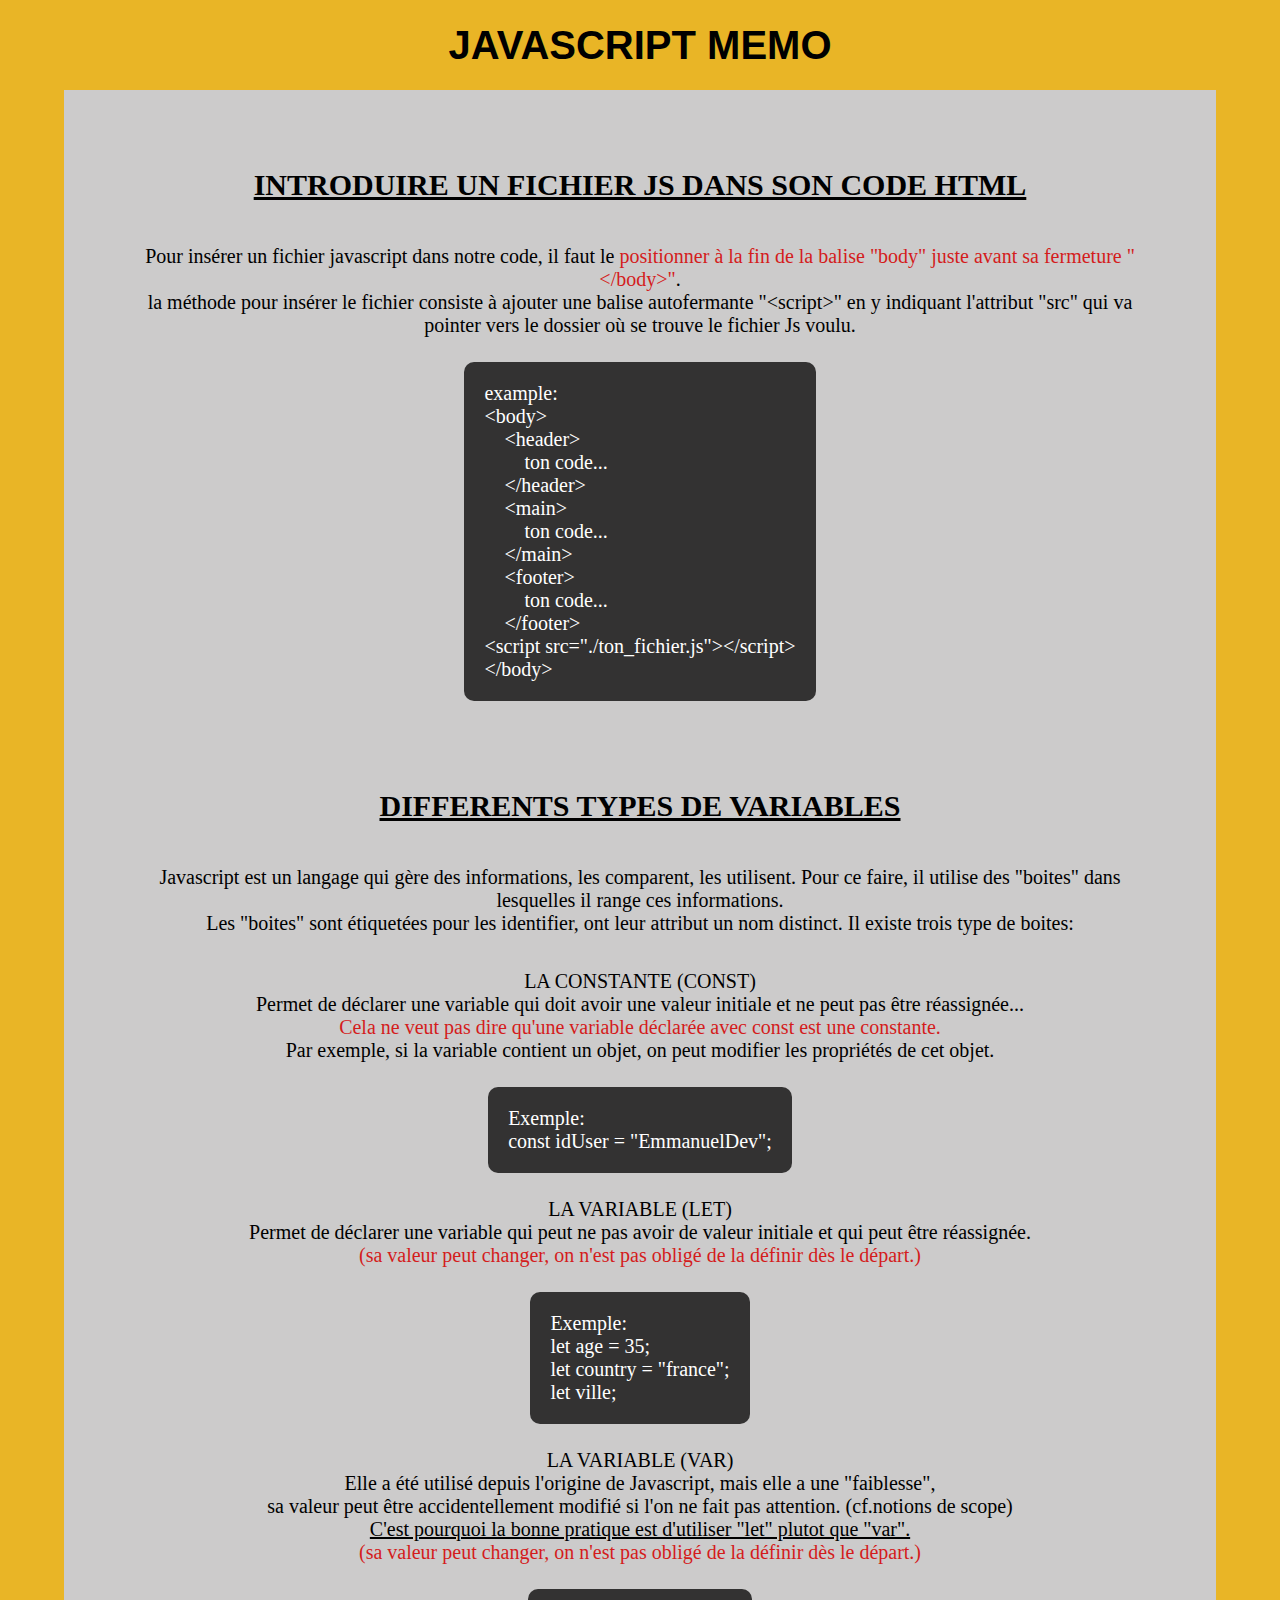
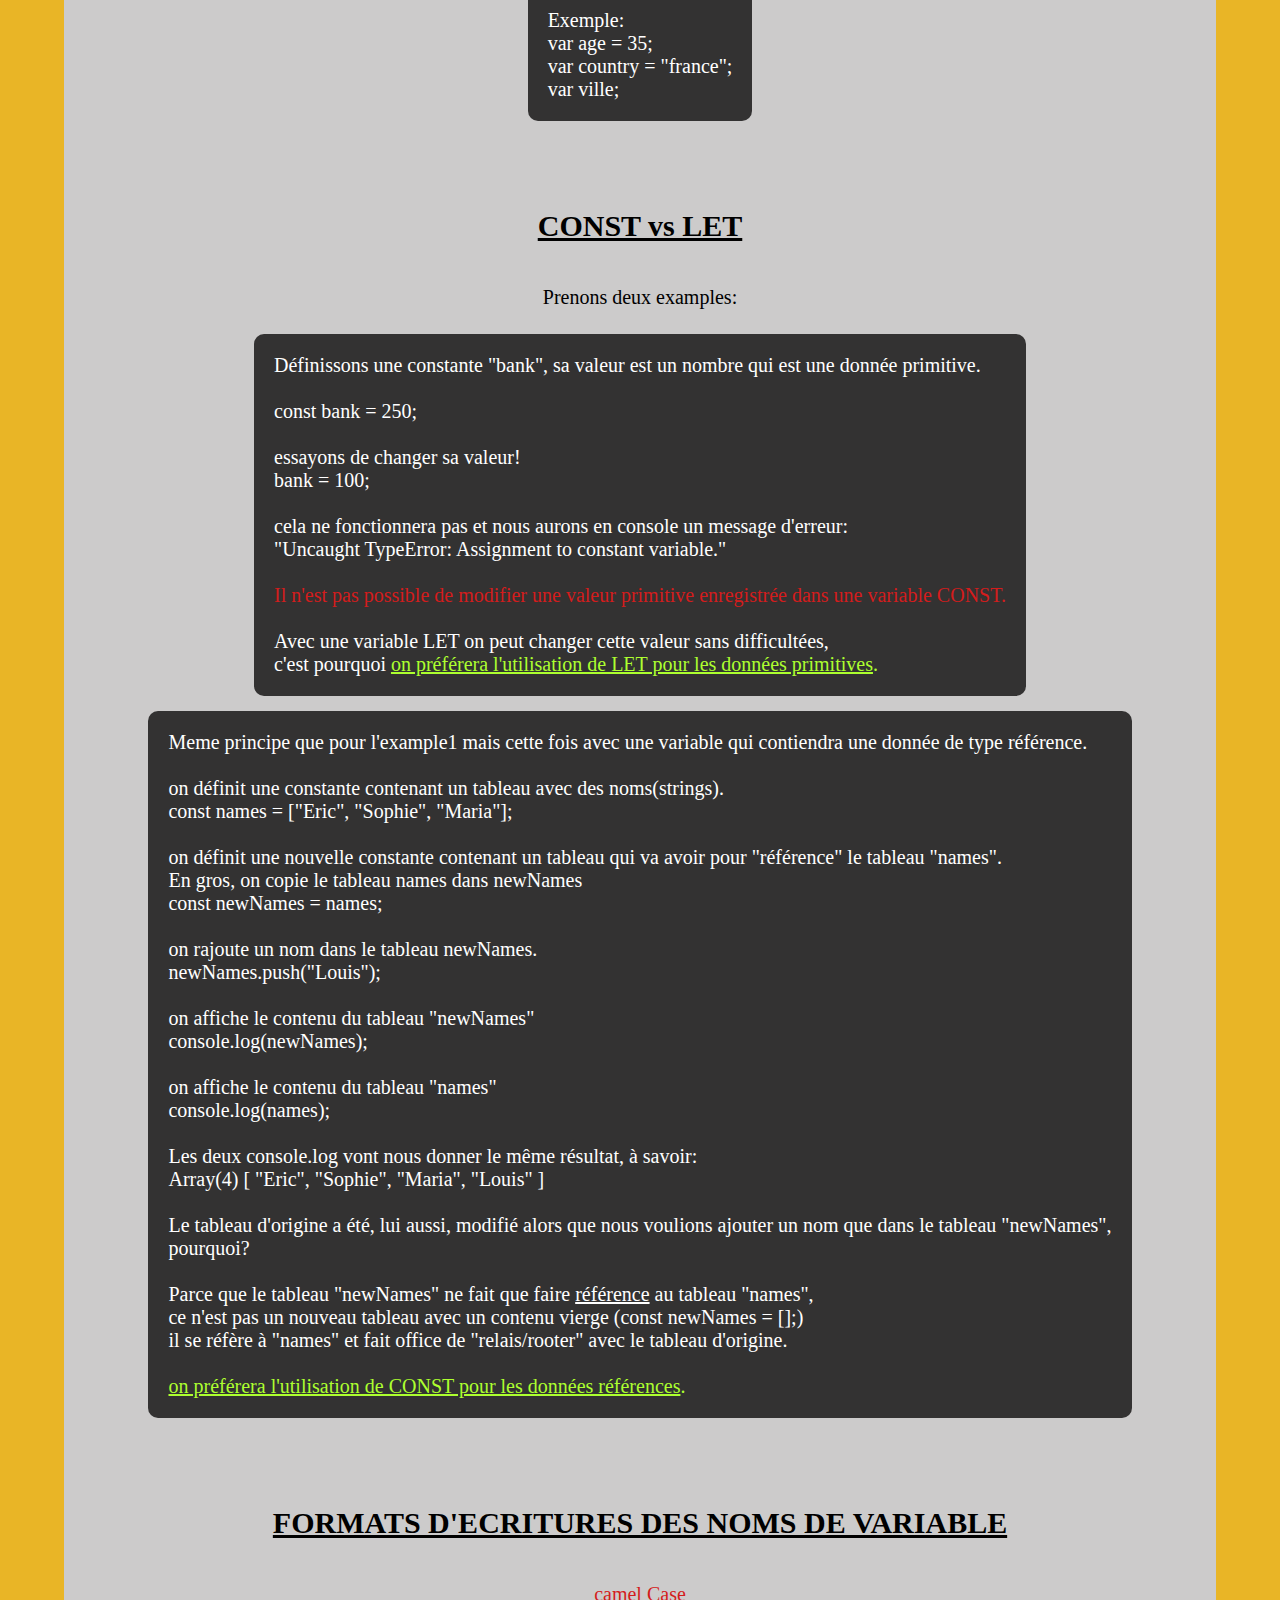
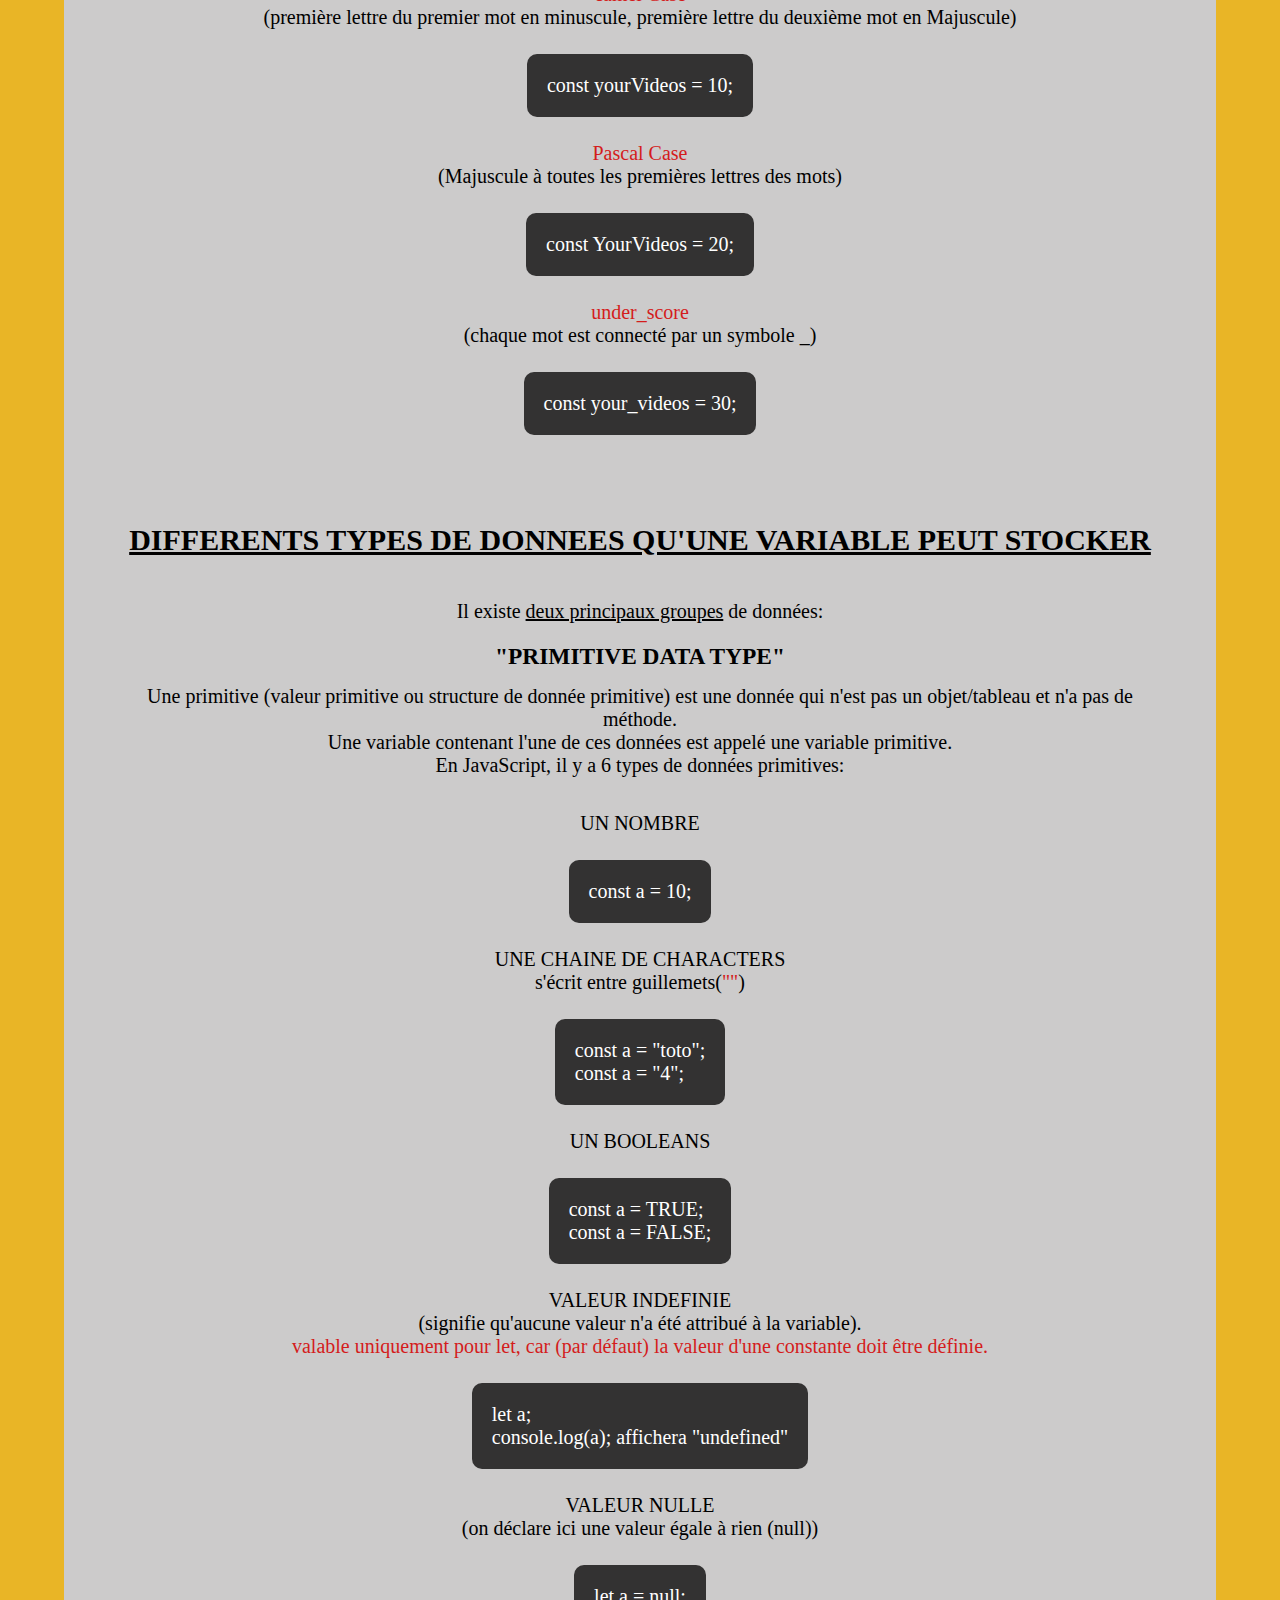
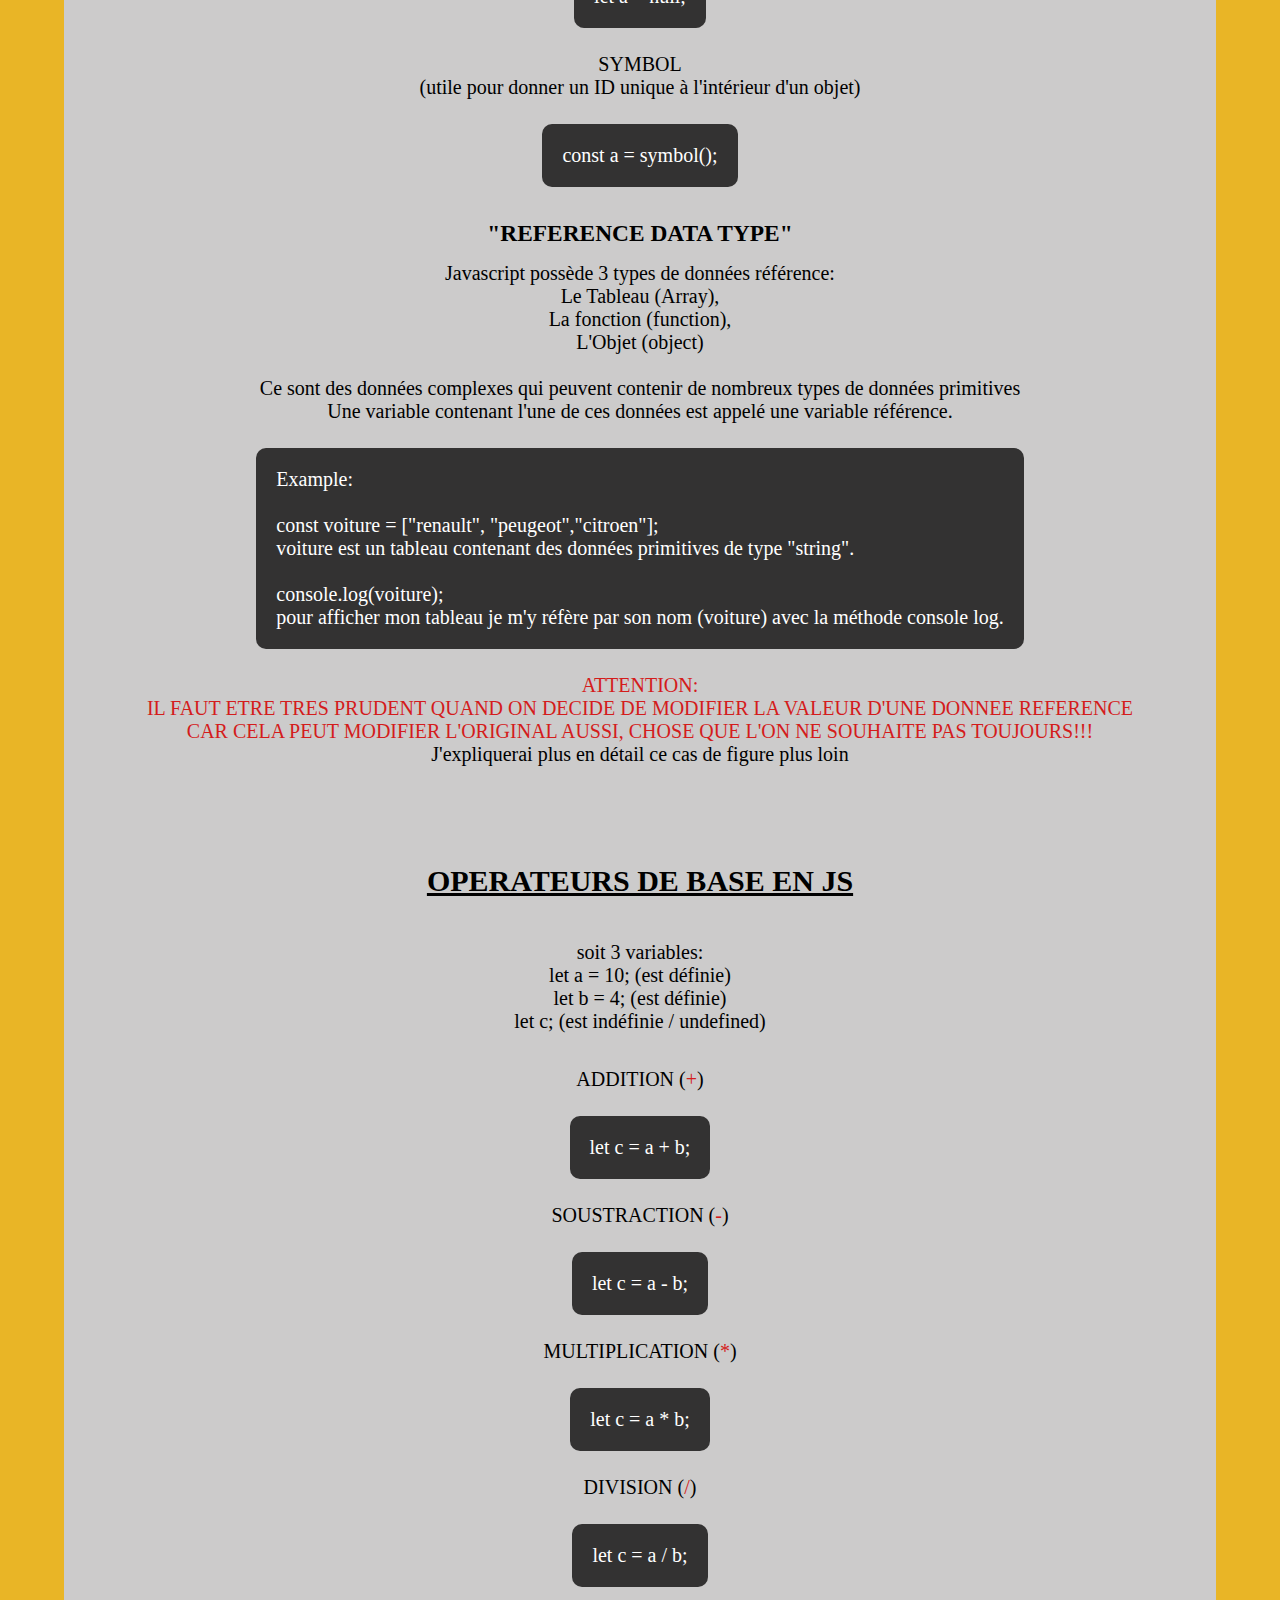
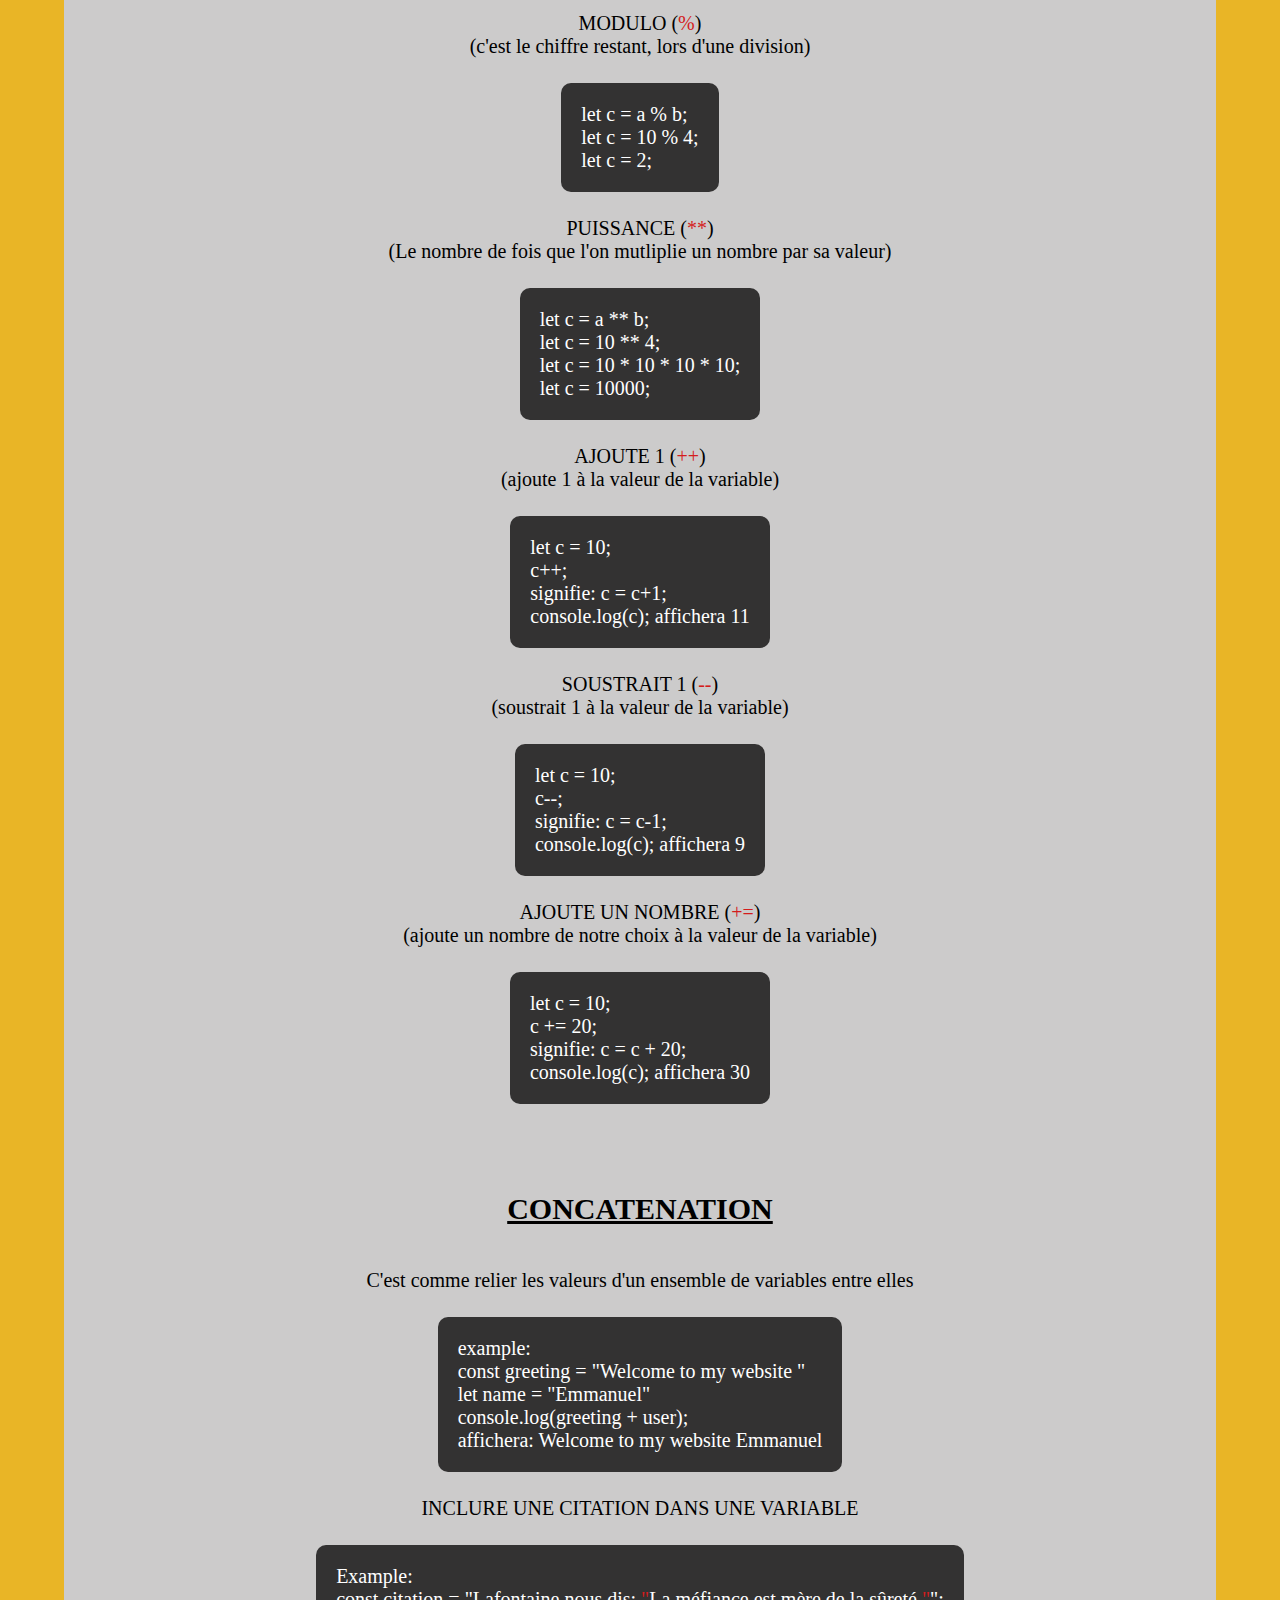
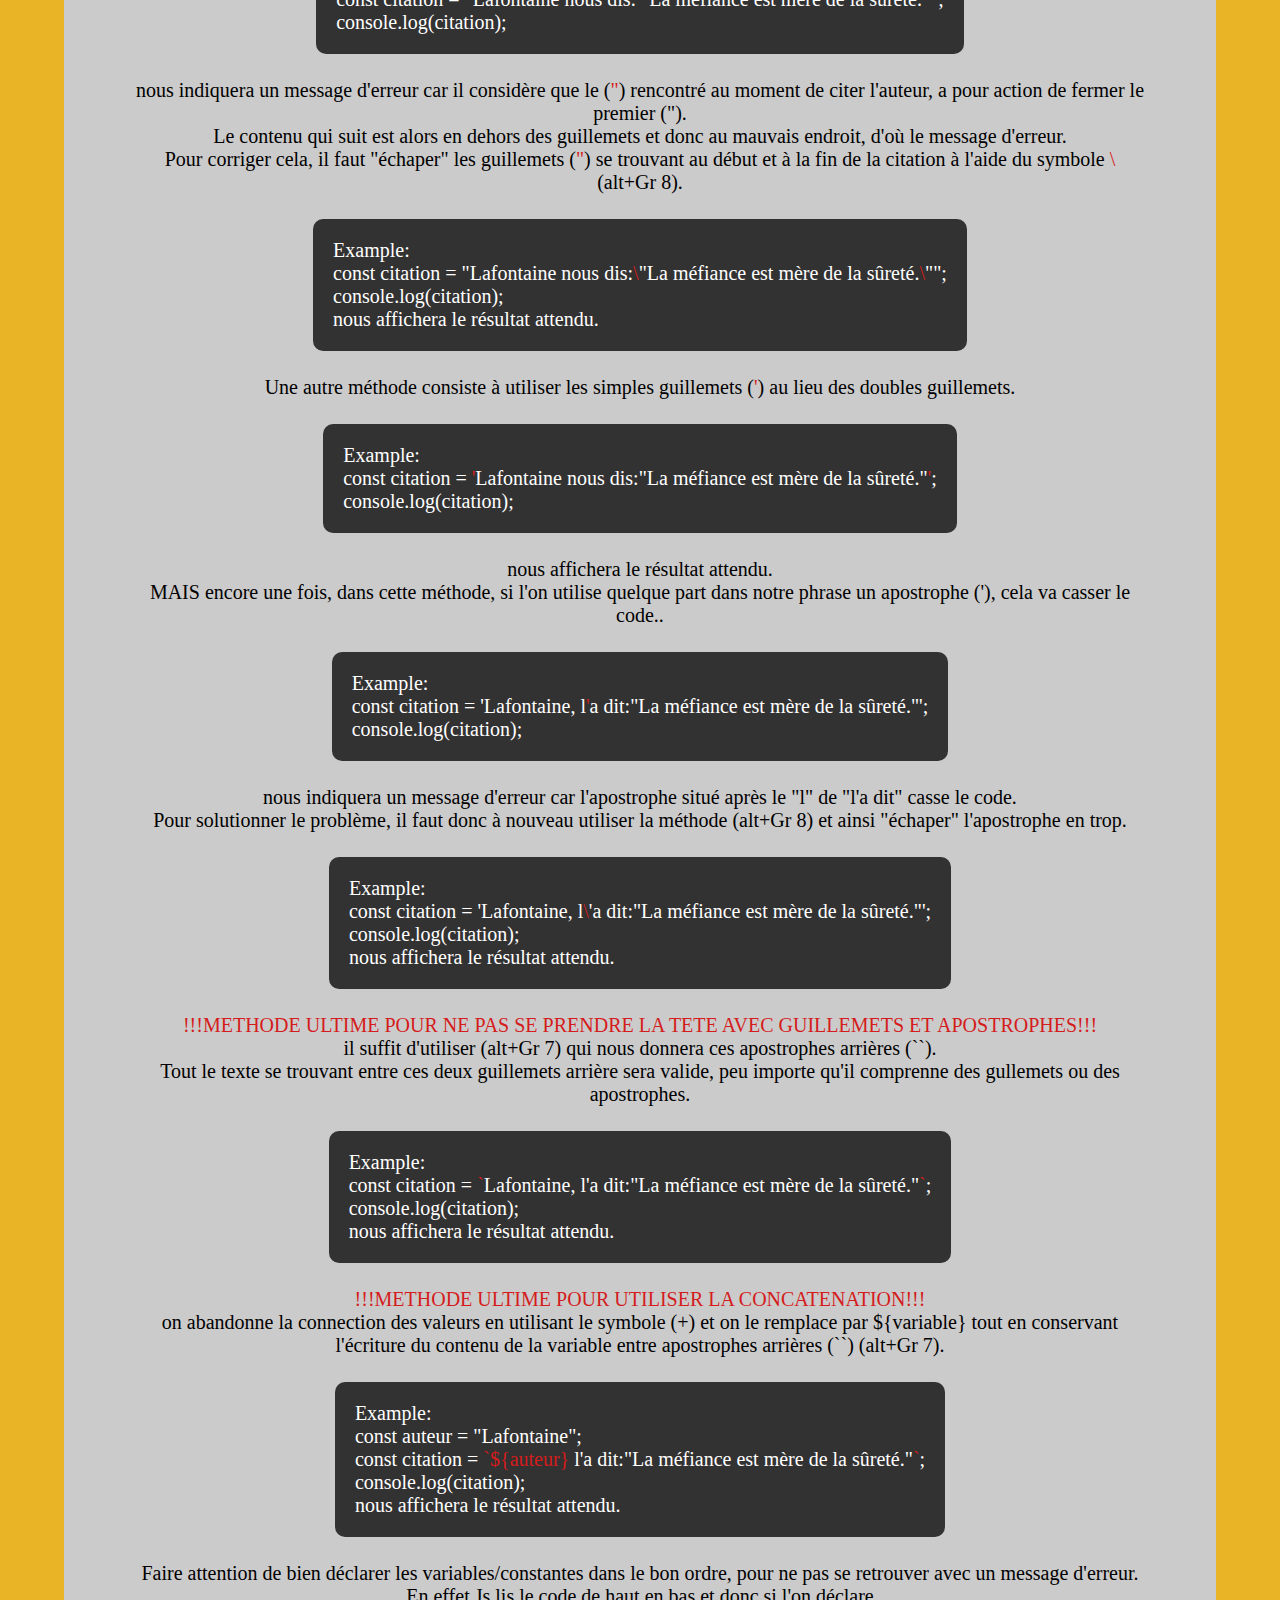
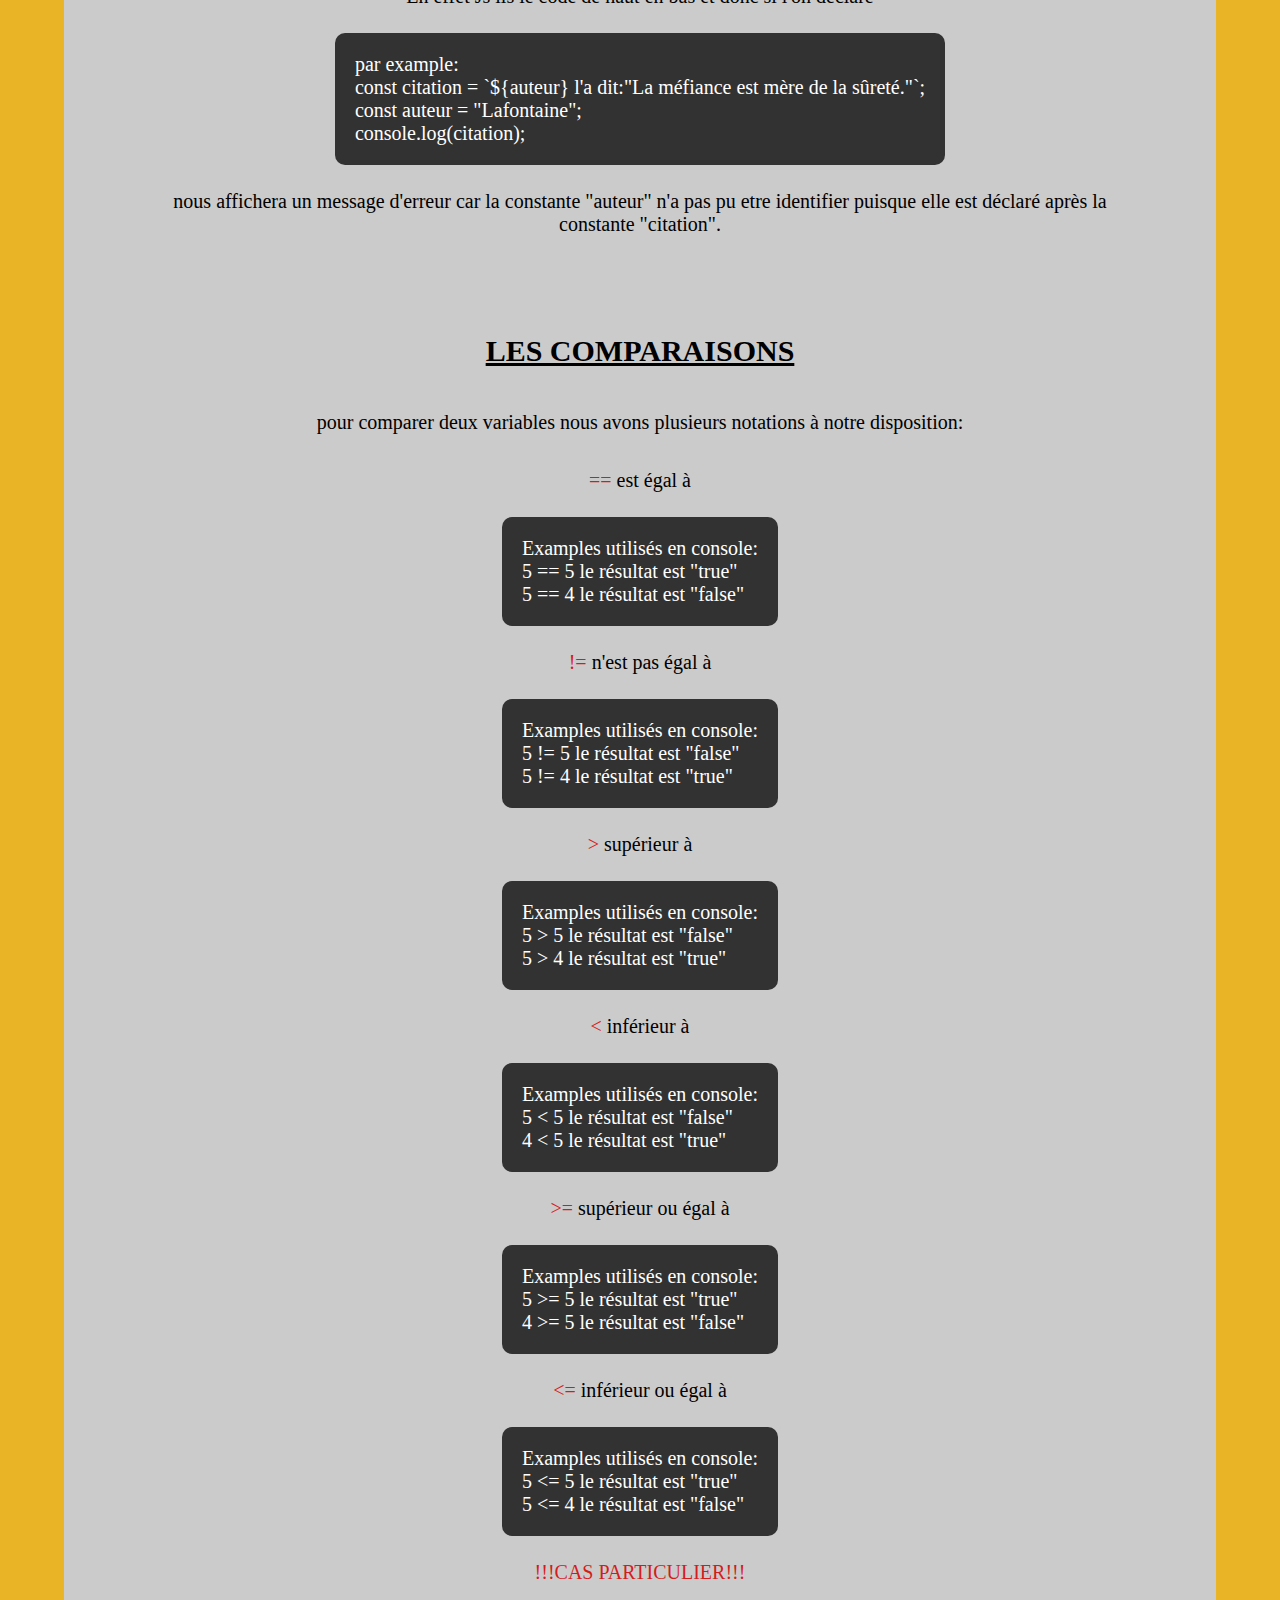
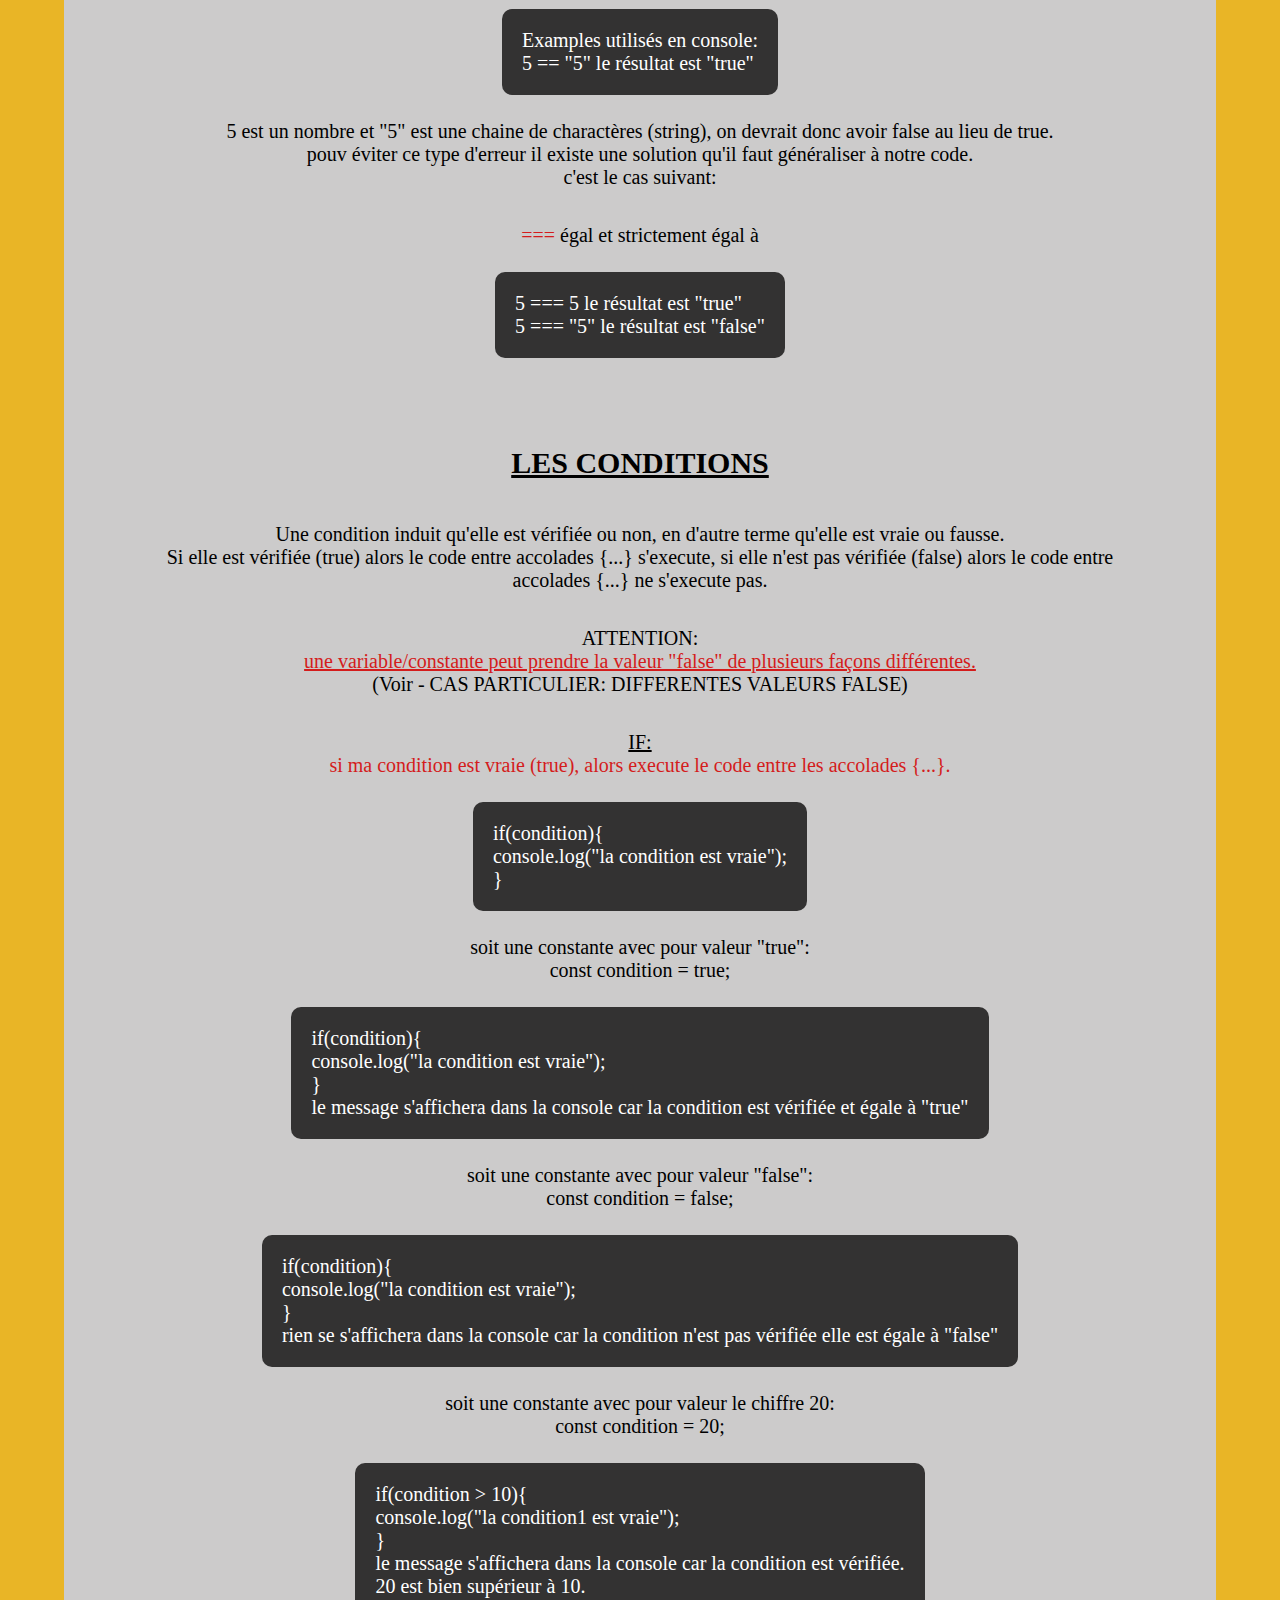
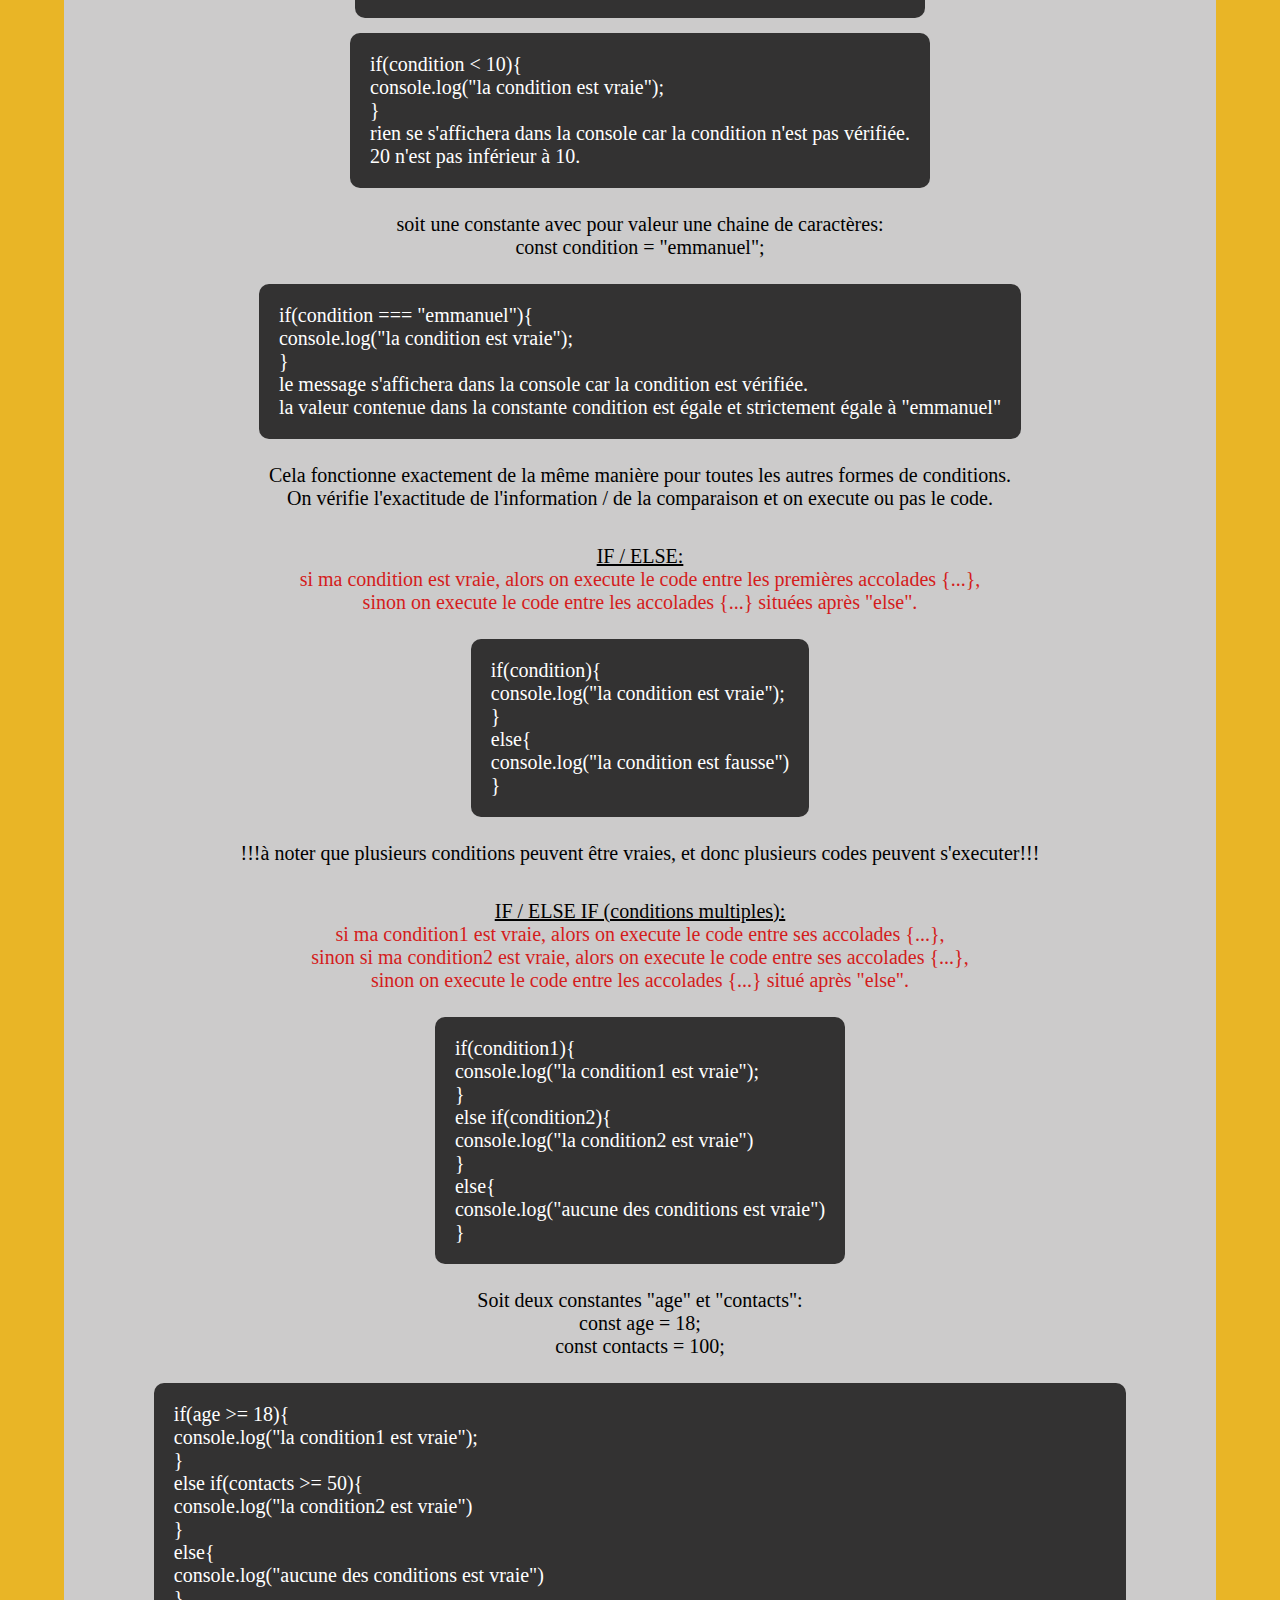
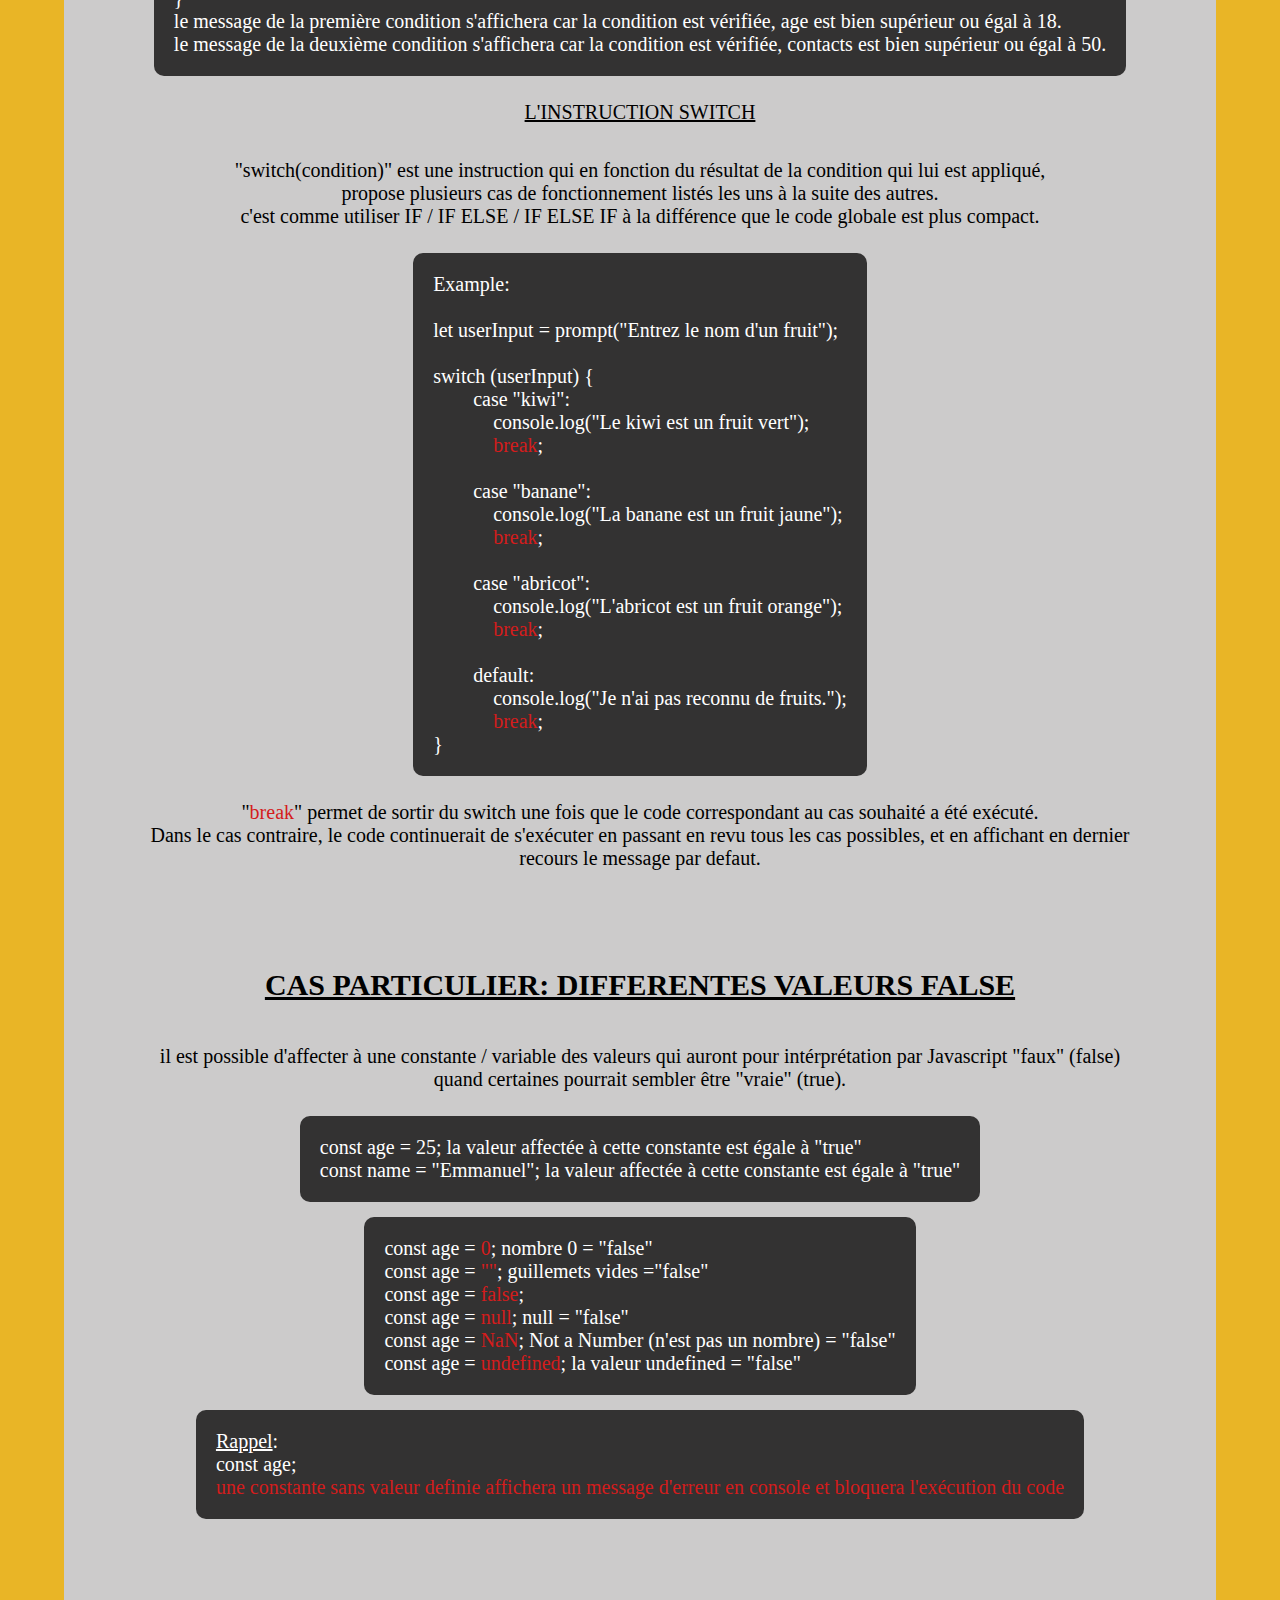
==== pages/basesJs.html @ d0901785 "Ajout "Fonction Ternaire"" ====
<!DOCTYPE html>
<html lang="en">
	<head>
		<meta charset="UTF-8" />
		<meta name="viewport" content="width=device-width, initial-scale=1.0" />
		<title>EmmanuelDev Mémo Javascript - BASES JS</title>
		<link rel="stylesheet" href="../scss/basesJs.css" />
	</head>

	<body>
		<header>
			<h1 class="titre">JAVASCRIPT MEMO</h1>
		</header>
		<main>
			<section id="liste">
				<ul id="liste-p">
					<li class="article">
						<h2 class="titre-article">
							INTRODUIRE UN FICHIER JS DANS SON CODE HTML
						</h2>
						<p class="paragraphe intro">
							Pour insérer un fichier javascript dans notre code, il faut le
							<span
								>positionner à la fin de la balise "body" juste avant sa
								fermeture "&lt;/body&gt;"</span
							>.
							<br />
							la méthode pour insérer le fichier consiste à ajouter une balise
							autofermante "&lt;script&gt;" en y indiquant l'attribut "src" qui
							va pointer vers le dossier où se trouve le fichier Js voulu.
						</p>
						<p class="paragraphe example">
							example: <br />
							&lt;body&gt; <br />
							&emsp;&lt;header&gt; <br />
							&emsp;&emsp;ton code... <br />
							&emsp;&lt;/header&gt; <br />
							&emsp;&lt;main&gt; <br />
							&emsp;&emsp;ton code... <br />
							&emsp;&lt;/main&gt; <br />
							&emsp;&lt;footer&gt; <br />
							&emsp;&emsp;ton code... <br />
							&emsp;&lt;/footer&gt; <br />
							&lt;script src="./ton_fichier.js"&gt;&lt;/script&gt; <br />
							&lt;/body&gt;
						</p>
					</li>
					<li class="article">
						<h2 class="titre-article">DIFFERENTS TYPES DE VARIABLES</h2>
						<p class="paragraphe explication">
							Javascript est un langage qui gère des informations, les
							comparent, les utilisent. Pour ce faire, il utilise des "boites"
							dans lesquelles il range ces informations.
							<br />
							Les "boites" sont étiquetées pour les identifier, ont leur
							attribut un nom distinct. Il existe trois type de boites: <br />
						</p>
						<p class="paragraphe explication">
							LA CONSTANTE (CONST) <br />
							Permet de déclarer une variable qui doit avoir une valeur initiale
							et ne peut pas être réassignée... <br />
							<span
								>Cela ne veut pas dire qu'une variable déclarée avec const est
								une constante.</span
							><br />
							Par exemple, si la variable contient un objet, on peut modifier
							les propriétés de cet objet.
						</p>
						<p class="paragraphe example">
							Exemple: <br />
							const idUser = "EmmanuelDev";
						</p>
						<p class="paragraphe explication">
							LA VARIABLE (LET) <br />
							Permet de déclarer une variable qui peut ne pas avoir de valeur
							initiale et qui peut être réassignée. <br />
							<span
								>(sa valeur peut changer, on n'est pas obligé de la définir dès
								le départ.)</span
							>
						</p>
						<p class="paragraphe example">
							Exemple: <br />
							let age = 35; <br />
							let country = "france"; <br />
							let ville;
						</p>
						<p class="paragraphe explication">
							LA VARIABLE (VAR) <br />
							Elle a été utilisé depuis l'origine de Javascript, mais elle a une
							"faiblesse", <br />
							sa valeur peut être accidentellement modifié si l'on ne fait pas
							attention. (cf.notions de scope) <br />
							<u
								>C'est pourquoi la bonne pratique est d'utiliser "let" plutot
								que "var".</u
							>
							<br />
							<span
								>(sa valeur peut changer, on n'est pas obligé de la définir dès
								le départ.)</span
							>
							<br />
						</p>
						<p class="paragraphe example">
							Exemple: <br />
							var age = 35; <br />
							var country = "france"; <br />
							var ville;
						</p>
					</li>
					<li class="article">
						<h2 class="titre-article">CONST vs LET</h2>
						<p class="paragraphe explication">Prenons deux examples:</p>
						<p class="paragraphe example">
							Définissons une constante "bank", sa valeur est un nombre qui est
							une donnée primitive. <br /><br />
							const bank = 250; <br />
							<br />
							essayons de changer sa valeur! <br />
							bank = 100; <br /><br />
							cela ne fonctionnera pas et nous aurons en console un message
							d'erreur: <br />
							"Uncaught TypeError: Assignment to constant variable."
							<br /><br />
							<span
								>Il n'est pas possible de modifier une valeur primitive
								enregistrée dans une variable CONST.</span
							>
							<br /><br />
							Avec une variable LET on peut changer cette valeur sans
							difficultées, <br />
							c'est pourquoi
							<span style="color: greenyellow;"
								><u
									>on préférera l'utilisation de LET pour les données
									primitives</u
								>.</span
							>
						</p>
						<p class="paragraphe example">
							Meme principe que pour l'example1 mais cette fois avec une
							variable qui contiendra une donnée de type référence. <br /><br />
							on définit une constante contenant un tableau avec des
							noms(strings).
							<br />
							const names = ["Eric", "Sophie", "Maria"]; <br /><br />
							on définit une nouvelle constante contenant un tableau qui va
							avoir pour "référence" le tableau "names". <br />
							En gros, on copie le tableau names dans newNames <br />
							const newNames = names; <br /><br />
							on rajoute un nom dans le tableau newNames. <br />
							newNames.push("Louis"); <br /><br />
							on affiche le contenu du tableau "newNames"<br />
							console.log(newNames); <br /><br />
							on affiche le contenu du tableau "names"<br />
							console.log(names); <br /><br />
							Les deux console.log vont nous donner le même résultat, à savoir:
							<br />
							Array(4) [ "Eric", "Sophie", "Maria", "Louis" ] <br /><br />
							Le tableau d'origine a été, lui aussi, modifié alors que nous
							voulions ajouter un nom que dans le tableau "newNames", <br />
							pourquoi? <br /><br />
							Parce que le tableau "newNames" ne fait que faire
							<u>référence</u> au tableau "names", <br />
							ce n'est pas un nouveau tableau avec un contenu vierge (const
							newNames = [];) <br />
							il se réfère à "names" et fait office de "relais/rooter" avec le
							tableau d'origine. <br /><br />
							<span style="color: greenyellow;"
								><u
									>on préférera l'utilisation de CONST pour les données
									références</u
								>.</span
							>
						</p>
					</li>
					<li class="article">
						<h2 class="titre-article">
							FORMATS D'ECRITURES DES NOMS DE VARIABLE
						</h2>
						<p class="paragraphe explication">
							<span>camel Case</span> <br />
							(première lettre du premier mot en minuscule, première lettre du
							deuxième mot en Majuscule)
						</p>
						<p class="paragraphe example">const yourVideos = 10;</p>
						<p class="paragraphe explication">
							<span>Pascal Case</span> <br />
							(Majuscule à toutes les premières lettres des mots)
						</p>
						<p class="paragraphe example">const YourVideos = 20;</p>
						<p class="paragraphe explication">
							<span>under_score</span> <br />
							(chaque mot est connecté par un symbole _)
						</p>
						<p class="paragraphe example">
							const your_videos = 30;
						</p>
					</li>
					<li class="article">
						<h2 class="titre-article">
							DIFFERENTS TYPES DE DONNEES QU'UNE VARIABLE PEUT STOCKER
						</h2>
						<p class="paragraphe explication">
							Il existe <u>deux principaux groupes</u> de données:
						</p>
						<h3>"PRIMITIVE DATA TYPE"</h3>
						<p class="paragraphe explication">
							Une primitive (valeur primitive ou structure de donnée primitive)
							est une donnée qui n'est pas un objet/tableau et n'a pas de
							méthode. <br />
							Une variable contenant l'une de ces données est appelé une
							variable primitive. <br />
							En JavaScript, il y a 6 types de données primitives:
						</p>
						<p class="paragraphe explication">UN NOMBRE</p>
						<p class="paragraphe example">const a = 10;</p>
						<p class="paragraphe explication">
							UNE CHAINE DE CHARACTERS <br />
							s'écrit entre guillemets(<span>""</span>)
						</p>
						<p class="paragraphe example">
							const a = "toto"; <br />
							const a = "4";
						</p>
						<p class="paragraphe explication">UN BOOLEANS</p>
						<p class="paragraphe example">
							const a = TRUE; <br />
							const a = FALSE;
						</p>
						<p class="paragraphe explication">
							VALEUR INDEFINIE <br />
							(signifie qu'aucune valeur n'a été attribué à la variable). <br />
							<span
								>valable uniquement pour let, car (par défaut) la valeur d'une
								constante doit être définie.</span
							>
						</p>
						<p class="paragraphe example">
							let a; <br />
							console.log(a); affichera "undefined"
						</p>
						<p class="paragraphe explication">
							VALEUR NULLE <br />
							(on déclare ici une valeur égale à rien (null))
						</p>
						<p class="paragraphe example">let a = null;</p>
						<p class="paragraphe explication">
							SYMBOL <br />
							(utile pour donner un ID unique à l'intérieur d'un objet)
						</p>
						<p class="paragraphe example">const a = symbol();</p>
						<br />
						<h3>"REFERENCE DATA TYPE"</h3>
						<p class="paragraphe explication">
							Javascript possède 3 types de données référence: <br />
							Le Tableau (Array), <br />
							La fonction (function), <br />
							L'Objet (object) <br /><br />
							Ce sont des données complexes qui peuvent contenir de nombreux
							types de données primitives <br />
							Une variable contenant l'une de ces données est appelé une
							variable référence.
						</p>
						<p class="paragraphe example">
							Example: <br /><br />
							const voiture = ["renault", "peugeot","citroen"]; <br />
							voiture est un tableau contenant des données primitives de type
							"string". <br /><br />
							console.log(voiture); <br />
							pour afficher mon tableau je m'y réfère par son nom (voiture) avec
							la méthode console log.
						</p>
						<p class="paragraphe explication">
							<span
								>ATTENTION: <br />
								IL FAUT ETRE TRES PRUDENT QUAND ON DECIDE DE MODIFIER LA VALEUR
								D'UNE DONNEE REFERENCE <br />
								CAR CELA PEUT MODIFIER L'ORIGINAL AUSSI, CHOSE QUE L'ON NE
								SOUHAITE PAS TOUJOURS!!!</span
							>
							<br />
							J'expliquerai plus en détail ce cas de figure plus loin
						</p>
					</li>
					<li class="article">
						<h2 class="titre-article">OPERATEURS DE BASE EN JS</h2>
						<p class="paragraphe explication">
							soit 3 variables: <br />
							let a = 10; (est définie) <br />
							let b = 4; (est définie)<br />
							let c; (est indéfinie / undefined)<br />
						</p>
						<p class="paragraphe explication">ADDITION (<span>+</span>)</p>
						<p class="paragraphe example">let c = a + b;</p>
						<p class="paragraphe explication">SOUSTRACTION (<span>-</span>)</p>
						<p class="paragraphe example">let c = a - b;</p>
						<p class="paragraphe explication">
							MULTIPLICATION (<span>*</span>)
						</p>
						<p class="paragraphe example">let c = a * b;</p>
						<p class="paragraphe explication">DIVISION (<span>/</span>)</p>
						<p class="paragraphe example">let c = a / b;</p>
						<p class="paragraphe explication">
							MODULO (<span>%</span>)<br />
							(c'est le chiffre restant, lors d'une division)
						</p>
						<p class="paragraphe example">
							let c = a % b; <br />
							let c = 10 % 4; <br />
							let c = 2;
						</p>
						<p class="paragraphe explication">
							PUISSANCE (<span>**</span>)<br />
							(Le nombre de fois que l'on mutliplie un nombre par sa valeur)
						</p>
						<p class="paragraphe example">
							let c = a ** b; <br />
							let c = 10 ** 4; <br />
							let c = 10 * 10 * 10 * 10; <br />
							let c = 10000;
						</p>
						<p class="paragraphe explication">
							AJOUTE 1 (<span>++</span>)<br />
							(ajoute 1 à la valeur de la variable)
						</p>
						<p class="paragraphe example">
							let c = 10; <br />
							c++; <br />
							signifie: c = c+1; <br />
							console.log(c); affichera 11
						</p>
						<p class="paragraphe explication">
							SOUSTRAIT 1 (<span>--</span>)<br />
							(soustrait 1 à la valeur de la variable)
						</p>
						<p class="paragraphe example">
							let c = 10; <br />
							c--; <br />
							signifie: c = c-1; <br />
							console.log(c); affichera 9
						</p>
						<p class="paragraphe explication">
							AJOUTE UN NOMBRE (<span>+=</span>)<br />
							(ajoute un nombre de notre choix à la valeur de la variable)
						</p>
						<p class="paragraphe example">
							let c = 10; <br />
							c += 20; <br />
							signifie: c = c + 20; <br />
							console.log(c); affichera 30
						</p>
					</li>
					<li class="article">
						<h2 class="titre-article">CONCATENATION</h2>
						<p class="paragraphe explication">
							C'est comme relier les valeurs d'un ensemble de variables entre
							elles
						</p>

						<p class="paragraphe example">
							example: <br />
							const greeting = "Welcome to my website "<br />
							let name = "Emmanuel"<br />
							console.log(greeting + user);<br />
							affichera: Welcome to my website Emmanuel
						</p>

						<p class="paragraphe explication">
							INCLURE UNE CITATION DANS UNE VARIABLE
						</p>
						<p class="paragraphe example">
							Example: <br />
							const citation = "Lafontaine nous dis: <span>"</span>La méfiance
							est mère de la sûreté.<span>"</span>";<br />
							console.log(citation);
						</p>

						<p class="paragraphe explication">
							nous indiquera un message d'erreur car il considère que le
							(<span>"</span>) rencontré au moment de citer l'auteur, a pour
							action de fermer le premier (").<br />
							Le contenu qui suit est alors en dehors des guillemets et donc au
							mauvais endroit, d'où le message d'erreur.<br />

							Pour corriger cela, il faut "échaper" les guillemets
							(<span>"</span>) se trouvant au début et à la fin de la citation à
							l'aide du symbole <span>\</span> (alt+Gr 8).
						</p>

						<p class="paragraphe example">
							Example:<br />
							const citation = "Lafontaine nous dis:<span>\</span>"La méfiance
							est mère de la sûreté.<span>\</span>"";<br />
							console.log(citation);<br />
							nous affichera le résultat attendu.
						</p>

						<p class="paragraphe explication">
							Une autre méthode consiste à utiliser les simples guillemets
							(<span>'</span>) au lieu des doubles guillemets.
						</p>
						<p class="paragraphe example">
							Example:<br />
							const citation = <span>'</span>Lafontaine nous dis:"La méfiance
							est mère de la sûreté."<span>'</span>;<br />
							console.log(citation);
						</p>
						<p class="paragraphe explication">
							nous affichera le résultat attendu.<br />
							MAIS encore une fois, dans cette méthode, si l'on utilise quelque
							part dans notre phrase un apostrophe ('), cela va casser le code..
						</p>
						<p class="paragraphe example">
							Example:<br />
							const citation = 'Lafontaine, l<span>'</span>a dit:"La méfiance
							est mère de la sûreté."';<br />
							console.log(citation);
						</p>
						<p class="paragraphe explication">
							nous indiquera un message d'erreur car l'apostrophe situé après le
							"l" de "l'a dit" casse le code.<br />
							Pour solutionner le problème, il faut donc à nouveau utiliser la
							méthode (alt+Gr 8) et ainsi "échaper" l'apostrophe en trop.
						</p>
						<p class="paragraphe example">
							Example:<br />
							const citation = 'Lafontaine, l<span>\</span>'a dit:"La méfiance
							est mère de la sûreté."';<br />
							console.log(citation); <br />nous affichera le résultat attendu.
						</p>
						<p class="paragraphe explication">
							<span
								>!!!METHODE ULTIME POUR NE PAS SE PRENDRE LA TETE AVEC
								GUILLEMETS ET APOSTROPHES!!!</span
							><br />il suffit d'utiliser (alt+Gr 7) qui nous donnera ces
							apostrophes arrières (``). <br />Tout le texte se trouvant entre
							ces deux guillemets arrière sera valide, peu importe qu'il
							comprenne des gullemets ou des apostrophes.
						</p>
						<p class="paragraphe example">
							Example:<br />
							const citation = <span>`</span>Lafontaine, l'a dit:"La méfiance
							est mère de la sûreté."<span>`</span>;<br />
							console.log(citation); <br />
							nous affichera le résultat attendu.
						</p>

						<p class="paragraphe explication">
							<span>!!!METHODE ULTIME POUR UTILISER LA CONCATENATION!!!</span
							><br />on abandonne la connection des valeurs en utilisant le
							symbole (+) et on le remplace par ${variable} tout en conservant
							l'écriture du contenu de la variable entre apostrophes arrières
							(``) (alt+Gr 7).
						</p>
						<p class="paragraphe example">
							Example:<br />
							const auteur = "Lafontaine";<br />
							const citation = <span>`</span><span>${auteur}</span> l'a dit:"La
							méfiance est mère de la sûreté."<span>`</span>;<br />
							console.log(citation);<br />
							nous affichera le résultat attendu.
						</p>
						<p class="paragraphe explication">
							Faire attention de bien déclarer les variables/constantes dans le
							bon ordre, pour ne pas se retrouver avec un message d'erreur.<br />
							En effet Js lis le code de haut en bas et donc si l'on déclare
						</p>
						<p class="paragraphe example">
							par example:<br />
							const citation = `${auteur} l'a dit:"La méfiance est mère de la
							sûreté."`;<br />
							const auteur = "Lafontaine";<br />
							console.log(citation);
						</p>
						<p class="paragraphe explication">
							nous affichera un message d'erreur car la constante "auteur" n'a
							pas pu etre identifier puisque elle est déclaré après la constante
							"citation".
						</p>
					</li>
					<li class="article">
						<h2 class="titre-article">LES COMPARAISONS</h2>
						<p class="paragraphe explication">
							pour comparer deux variables nous avons plusieurs notations à
							notre disposition:
							<br />
						</p>

						<p class="paragraphe explication"><span>==</span> est égal à</p>
						<p class="paragraphe example">
							Examples utilisés en console:<br />
							5 == 5 le résultat est "true"<br />
							5 == 4 le résultat est "false"
						</p>
						<p class="paragraphe explication">
							<span>!=</span> n'est pas égal à
						</p>
						<p></p>
						<p class="paragraphe example">
							Examples utilisés en console:<br />
							5 != 5 le résultat est "false"<br />
							5 != 4 le résultat est "true"
						</p>
						<p class="paragraphe explication"><span>></span> supérieur à</p>
						<p class="paragraphe example">
							Examples utilisés en console:<br />
							5 > 5 le résultat est "false"<br />
							5 > 4 le résultat est "true"
						</p>

						<p class="paragraphe explication"><span> < </span> inférieur à</p>
						<p class="paragraphe example">
							Examples utilisés en console:<br />
							5 &lt; 5 le résultat est "false"<br />
							4 &lt; 5 le résultat est "true"
						</p>

						<p class="paragraphe explication">
							<span>>=</span> supérieur ou égal à
						</p>
						<p class="paragraphe example">
							Examples utilisés en console:<br />
							5 >= 5 le résultat est "true"<br />
							4 >= 5 le résultat est "false"
						</p>

						<p class="paragraphe explication">
							<span> <= </span> inférieur ou égal à
						</p>
						<p class="paragraphe example">
							Examples utilisés en console:<br />
							5 &lt;= 5 le résultat est "true"<br />
							5 &lt;= 4 le résultat est "false"
						</p>

						<p class="paragraphe explication">
							<span>!!!CAS PARTICULIER!!!</span>
						</p>
						<p class="paragraphe example">
							Examples utilisés en console:<br />
							5 == "5" le résultat est "true"
						</p>
						<p class="paragraphe explication">
							5 est un nombre et "5" est une chaine de charactères (string), on
							devrait donc avoir false au lieu de true.<br />
							pouv éviter ce type d'erreur il existe une solution qu'il faut
							généraliser à notre code.<br />
							c'est le cas suivant:
						</p>
						<p class="paragraphe explication">
							<span>===</span> égal et strictement égal à
						</p>
						<p class="paragraphe example">
							5 === 5 le résultat est "true"<br />
							5 === "5" le résultat est "false"
						</p>
					</li>
					<li class="article">
						<h2 class="titre-article">LES CONDITIONS</h2>
						<p class="paragraphe explication">
							Une condition induit qu'elle est vérifiée ou non, en d'autre terme
							qu'elle est vraie ou fausse. <br />
							Si elle est vérifiée (true) alors le code entre accolades {...}
							s'execute, si elle n'est pas vérifiée (false) alors le code entre
							accolades {...} ne s'execute pas.
						</p>
						<p class="paragraphe explication">
							ATTENTION: <br />
							<span
								><u
									>une variable/constante peut prendre la valeur "false" de
									plusieurs façons différentes.</u
								></span
							>
							<br />
							(Voir - CAS PARTICULIER: DIFFERENTES VALEURS FALSE)
						</p>
						<p class="paragraphe explication">
							<u>IF:</u><br />
							<span
								>si ma condition est vraie (true), alors execute le code entre
								les accolades {...}.</span
							>
						</p>
						<p class="paragraphe example">
							if(condition){ <br />
							console.log("la condition est vraie"); <br />
							}
						</p>
						<p class="paragraphe explication">
							soit une constante avec pour valeur "true": <br />const condition
							= true;
						</p>
						<p class="paragraphe example">
							if(condition){ <br />
							console.log("la condition est vraie"); <br />
							} <br />
							le message s'affichera dans la console car la condition est
							vérifiée et égale à "true"
						</p>
						<p class="paragraphe explication">
							soit une constante avec pour valeur "false": <br />const condition
							= false;
						</p>
						<p class="paragraphe example">
							if(condition){ <br />
							console.log("la condition est vraie"); <br />
							} <br />
							rien se s'affichera dans la console car la condition n'est pas
							vérifiée elle est égale à "false"
						</p>
						<p class="paragraphe explication">
							soit une constante avec pour valeur le chiffre 20: <br />const
							condition = 20;
						</p>
						<p class="paragraphe example">
							if(condition > 10){ <br />
							console.log("la condition1 est vraie"); <br />
							} <br />
							le message s'affichera dans la console car la condition est
							vérifiée. <br />
							20 est bien supérieur à 10.
						</p>
						<p class="paragraphe example">
							if(condition < 10){ <br />
							console.log("la condition est vraie"); <br />
							} <br />
							rien se s'affichera dans la console car la condition n'est pas
							vérifiée. <br />
							20 n'est pas inférieur à 10.
						</p>
						<p class="paragraphe explication">
							soit une constante avec pour valeur une chaine de caractères:
							<br />const condition = "emmanuel";
						</p>
						<p class="paragraphe example">
							if(condition === "emmanuel"){ <br />
							console.log("la condition est vraie"); <br />
							} <br />
							le message s'affichera dans la console car la condition est
							vérifiée. <br />
							la valeur contenue dans la constante condition est égale et
							strictement égale à "emmanuel"
						</p>

						<p class="paragraphe explication">
							Cela fonctionne exactement de la même manière pour toutes les
							autres formes de conditions. <br />
							On vérifie l'exactitude de l'information / de la comparaison et on
							execute ou pas le code.
						</p>

						<p class="paragraphe explication">
							<u>IF / ELSE:</u><br />
							<span
								>si ma condition est vraie, alors on execute le code entre les
								premières accolades {...}, <br />
								sinon on execute le code entre les accolades {...} situées après
								"else".</span
							>
						</p>
						<p class="paragraphe example">
							if(condition){ <br />
							console.log("la condition est vraie"); <br />
							} <br />
							else{ <br />
							console.log("la condition est fausse") <br />
							}
						</p>
						<p class="paragraphe explication">
							!!!à noter que plusieurs conditions peuvent être vraies, et donc
							plusieurs codes peuvent s'executer!!!
						</p>
						<p class="paragraphe explication">
							<u>IF / ELSE IF (conditions multiples):</u> <br />
							<span
								>si ma condition1 est vraie, alors on execute le code entre ses
								accolades {...}, <br />
								sinon si ma condition2 est vraie, alors on execute le code entre
								ses accolades {...}, <br />
								sinon on execute le code entre les accolades {...} situé après
								"else".</span
							>
						</p>
						<p class="paragraphe example">
							if(condition1){ <br />
							console.log("la condition1 est vraie"); <br />
							} <br />
							else if(condition2){ <br />
							console.log("la condition2 est vraie") <br />
							} <br />
							else{ <br />
							console.log("aucune des conditions est vraie") <br />
							}
						</p>
						<p class="paragraphe explication">
							Soit deux constantes "age" et "contacts": <br />
							const age = 18; <br />
							const contacts = 100;
						</p>
						<p class="paragraphe example">
							if(age >= 18){ <br />
							console.log("la condition1 est vraie"); <br />
							} <br />
							else if(contacts >= 50){ <br />
							console.log("la condition2 est vraie") <br />
							} <br />
							else{ <br />
							console.log("aucune des conditions est vraie") <br />
							} <br />
							le message de la première condition s'affichera car la condition
							est vérifiée, age est bien supérieur ou égal à 18. <br />
							le message de la deuxième condition s'affichera car la condition
							est vérifiée, contacts est bien supérieur ou égal à 50.
						</p>
						<p class="paragraphe explication"><u>L'INSTRUCTION SWITCH</u></p>
						<p class="paragraphe explication">
							"switch(condition)" est une instruction qui en fonction du
							résultat de la condition qui lui est appliqué, <br />
							propose plusieurs cas de fonctionnement listés les uns à la suite
							des autres. <br />
							c'est comme utiliser IF / IF ELSE / IF ELSE IF à la différence que
							le code globale est plus compact.
						</p>
						<p class="paragraphe example">
							Example: <br /><br />
							let userInput = prompt("Entrez le nom d'un fruit");<br /><br />
							switch (userInput) {<br />
							&emsp;&emsp;case "kiwi": <br />
							&emsp;&emsp;&emsp;console.log("Le kiwi est un fruit vert");<br />
							&emsp;&emsp;&emsp;<span>break</span>; <br /><br />
							&emsp;&emsp;case "banane": <br />
							&emsp;&emsp;&emsp;console.log("La banane est un fruit jaune");
							<br />
							&emsp;&emsp;&emsp;<span>break</span>; <br /><br />
							&emsp;&emsp;case "abricot": <br />
							&emsp;&emsp;&emsp;console.log("L'abricot est un fruit orange");
							<br />
							&emsp;&emsp;&emsp;<span>break</span>; <br /><br />
							&emsp;&emsp;default: <br />
							&emsp;&emsp;&emsp;console.log("Je n'ai pas reconnu de fruits.");
							<br />
							&emsp;&emsp;&emsp;<span>break</span>; <br />
							}
						</p>
						<p class="paragraphe explication">
							"<span>break</span>" permet de sortir du switch une fois que le
							code correspondant au cas souhaité a été exécuté. <br />
							Dans le cas contraire, le code continuerait de s'exécuter en
							passant en revu tous les cas possibles, et en affichant en dernier
							recours le message par defaut.
						</p>
					</li>
					<li class="article">
						<h2 class="titre-article">
							CAS PARTICULIER: DIFFERENTES VALEURS FALSE
						</h2>
						<p class="paragraphe explication">
							il est possible d'affecter à une constante / variable des valeurs
							qui auront pour intérprétation par Javascript "faux" (false)
							<br />
							quand certaines pourrait sembler être "vraie" (true).
						</p>
						<p class="paragraphe example">
							const age = 25; la valeur affectée à cette constante est égale à
							"true" <br />
							const name = "Emmanuel"; la valeur affectée à cette constante est
							égale à "true"
						</p>
						<p class="paragraphe example">
							const age = <span>0</span>; nombre 0 = "false" <br />
							const age = <span>""</span>; guillemets vides ="false" <br />
							const age = <span>false</span>; <br />
							const age = <span>null</span>; null = "false" <br />
							const age = <span>NaN</span>; Not a Number (n'est pas un nombre) =
							"false" <br />
							const age = <span>undefined</span>; la valeur undefined = "false"
						</p>
						<p class="paragraphe example">
							<u>Rappel</u>: <br />
							const age; <br />
							<span
								>une constante sans valeur definie affichera un message d'erreur
								en console et bloquera l'exécution du code</span
							>
						</p>
					</li>
					<li class="article">
						<h2 class="titre-article">LES BOUCLES</h2>
						<p class="paragraphe explication">
							Les boucles nous permettent d'éffectuer un balayage sur un
							ensemble de données(variable, objet, tableau) <br />
							et de répéter ou d’"itérer" des instructions(du code) tant qu'une
							condition est vérifié.
						</p>
						<p class="paragraphe explication">
							<u>FOR:</u><br />
							"for" est une boucle qui va s'exécuter sur un nombre d'itérations
							prédéfinies. <br />
							à chaque répétition(itération), la/les conditions contenues dans
							la boucle va/vont être controlé(es) et leur code exécuté si
							reconnu comme "True". <br />
							A moins de trouver un "break" dans le code, la boucle continuera
							de se répéter jusqu'à avoir atteint sa valeur limite d'itération.
						</p>
						<p class="paragraphe example">
							structure d'une boucle for: <br /><br />
							for ( <span style="color: rgb(63, 63, 177);">X</span> ; Y ;
							<span>Z</span> ){ <br />
							&emsp;if(condition){ <br />
							&emsp;&emsp;code... <br />
							&emsp;} <br />
							} <br /><br />
							X= valeur de départ de la boucle <br />
							Y= Condition déterminant de la valeur de fin de la boucle <br />
							Z= Valeur d'incrémentation de X à chaque fin de cycle<br /><br />
							Tant que Y est "true", la boucle se répète. <br />
							Si la condition Y est "false", on sort de la boucle. <br />
							Si une instruction "break" est executé dans le code, on sort de la
							boucle. <br />
							Si une instruction "continue" est exécuté dans le code, on passe
							directement à l'itération suivante sans balayer le code restant.
							<br /><br />
							for (<span style="color: rgb(63, 63, 177);">let i = 0</span> ; i
							<= 100 ; <span>i++</span> ) {
							<br />
							&emsp;if (<span style="color: chartreuse;">i===20</span>){ <br />
							&emsp;&emsp;console.log("Hey, tu as atteint 20!");<br />
							&emsp;&emsp;continue; <br />
							&emsp;} <br />
							&emsp;if (<span style="color: chartreuse;">i===40</span>){ <br />
							&emsp;&emsp;console.log("Hey, tu as atteint 40!"); <br />
							&emsp;&emsp;break; <br />
							&emsp;} <br />
							console.log(i); <br />
							} <br /><br />

							Légende: <br />
							<span style="color: rgb(63, 63, 177);"
								>X: La variable i qui a pour valeur 0, on démarre donc de 0. </span
							><br />
							Y: La condition qui va determiner combien d'itérations maximum il
							faudra effectuer avant de sortir de la boucle. <br />
							ici la condition est: tant que i est inférieur ou égal à 100 on
							boucle. <br />
							<span
								>Z: A chaque itération(boucle) on ajoute +1 à la valeur de i
								(X).</span
							>
							<br />
							<span style="color: chartreuse;"
								>Conditions à vérifier à chaque itération.</span
							>
						</p>
						<p class="paragraphe explication">
							<u>FOR OF:</u><br />
							Il s'agit d'une variante de la boucle FOR, elle
							<span>ne fonctionne pas avec Internet Explorer</span> et
							<u>s'utilise principalement avec des Tableaux</u>.
						</p>
						<p class="paragraphe example">
							Soit une constante "names" contenant un tableau de noms:
							<br /><br />
							const names = ["emmanuel", "georgia", "maria", "nikos", "roulis"];
							<br /><br />
							for (let name of names) { <br />
							&emsp;console.log(name);<br />
							} <br /><br />
							Cela se lit de la manière suivante: <br />
							Pour chaque nom du tableau "names", affiche moi, dans la console,
							le nom. <br /><br />
							for (let name of names) { <br />
							&emsp;console.log(names.indexOf(name));<br />
							} <br /><br />
							Cela se lit de la manière suivante: <br />
							Pour chaque nom du tableau "names", affiche moi, dans la console,
							l'indice du nom. <br />
							L'instruction "break", si présente dans le code de la boucle,
							permet de sortir de la boucle.
						</p>
						<p class="paragraphe explication">
							<u>FOR IN:</u><br />
							C'est une version différente de FOR OF que l'on va
							<u>utiliser avec des Objets</u>, cela
							<span>ne fonctionne pas avec les tableaux</span>.
						</p>
						<p class="paragraphe example">
							Rappel objet: <br />
							Un objet est une variable/constante qui possède un nom et contient
							<br />
							des propriétées ayant chacune une clé d'identification(key) à
							laquelle est associé une valeur(value). <br /><br />
							Soit une constante "user" contenant un objet avec des propriétés:
							<br /><br />
							const user = { <br />
							&emsp;name: "Laurent", <br />
							&emsp;age: 36, <br />
							&emsp;suscribers: 200, <br />
							&emsp;passion: "histoire" <br />
							}; <br /><br />

							for(let key in user){ <br />
							console.log(key); <br />
							} <br /><br />
							Cela se lit de la manière suivante: <br />
							Pour chaque "key" rencontré dans l'objet "user", affiche moi son
							nom. <br /><br />

							for(let key in user){<br />
							console.log(user[key]); <br />
							} <br /><br />
							Cela se lit de la manière suivante: <br />
							Pour chaque "key" rencontré dans l'objet "user", affiche moi la
							valeur correspondante. <br />
						</p>
						<p class="paragraphe explication">
							<u>FOR EACH:</u><br />
							Cette instruction
							<span>s'utilise uniquement avec des tableaux</span> et <br />
							<u>prend environ 25% de temps en plus à les parcourir</u> qu'une
							boucle FOR OF. <br />
							Un bon usage pour des petits tableaux.
						</p>
						<p class="paragraphe example">
							Soit une constante "names" contenant un tableau de noms:
							<br /><br />
							const names = ["emmanuel", "georgia", "maria", "nikos", "roulis"];
							<br /><br />
							names.forEach(function(name, index) { <br />
							&emsp;console.log(name, index);<br />
							}) <br /><br />
							Cela se lit de la manière suivante: <br />
							Pour chaque élément/item du tableau "names", affiche moi, dans la
							console, sa valeur et son index.
							<br /><br />
							"break" ne peut pas être utilisé car for each utilise une fonction
							"callback" et pas une boucle. <br />
							<span>On ne peut pas utiliser break dans une fonction</span>,
							<u>uniquement dans une boucle ou un switch!!!</u>
							<br />
							L'explication sur ce qu'est une fonction "callback" se trouve dans
							la partie "Tableaux" du site.
						</p>
						<p class="paragraphe explication">
							<u>WHILE:</u><br />While est une boucle qui va s'itérer tant qu'on
							a pas satisfait sa condition, <br />
							le code qui est dans la boucle va donc être relancer à chaque
							itérations tant qu'on a pas atteint la condition.
						</p>
						<p class="paragraphe example">
							Soit une variable i égale à 20 <br />
							let i = 20; <br /><br />
							Structure: <br />
							while (condition){ <br />
							exécute ce code... ; <br />
							i++; <br />
							} <br /><br />

							Example: <br />
							<span style="color: rgb(63, 63, 177);">while (i < 30)</span>{
							<br />
							console.log(i); <br />
							<span>i++;</span><br />
							} <br /><br />

							Débriefing: <br />
							<span style="color: rgb(63, 63, 177);"
								>Tant que i est inférieur à 30,</span
							>
							<br />
							affiche en console la valeur de i, <br />
							<span> ajoute +1 à la variable i.</span><br /><br />
							la console va nous afficher les nombres de 20 à 29 et la boucle va
							s'arrêter <br />
							car à partir de 30, la condition n'est plus vérifiée. <br />
							Si la condition est "vraie" (true), le code entre accolade
							s'execute. <br />
							Si la condition est "fausse" (false), le code entre accolade ne
							s'execute pas. <br />
							C'est l'une ou l'autre. <br />
						</p>
						<p class="paragraphe explication">
							<u>DO WHILE:</u><br />
							Do while fonctionne de la même manière, à l'exeption que "do"
							permet d'exécuter une première instruction
							<br />
							avant de verifier si la condition est vraie ou fausse. <br />
							On a donc obligatoirement une instruction qui s'execute une fois
							avant d'entrer dans la boucle while.
						</p>
						<p class="paragraphe example">
							Soit une variable i égale à 20 <br />
							let i = 20; <br /><br />
							Structure: <br />
							do { <br />
							code... <br />
							} while (condition); <br /><br />

							Example: <br />
							<span style="color: rgb(63, 63, 177);">do</span>{<br />
							console.log(i); <br />
							i++; <br />
							} <br />
							<span>while(i < 30);</span><br /><br />
							Débriefing: <br />
							<span style="color: rgb(63, 63, 177);">Exécute,</span><br />
							Affiche en console la valeur de i puis ajoute lui +1,<br />
							<span>Tant que i est inférieur à 30,</span><br /><br />
							La spécificité de la boucle DO WHILE est qu'elle éxécutera une
							première fois le code<br />
							peu importe que la condition soit vérifiée ou pas.<br />
						</p>
					</li>

					<li class="article">
						<h2 class="titre-article">LES FONCTIONS</h2>
						<p class="paragraphe explication">
							Une fonction est un ensemble d'actions secondaires ayant pour but
							d'accomplir une action globale. <br />
							<br />
							Example d'une fonction pour demander le nom d'une personne:
						</p>
						<p class="paragraphe example">
							function askName(){ <br />
							&emsp;&emsp;let nom = prompt('Quel est ton nom?'); <br />
							&emsp;&emsp;console.log(`Bienvenue sur mon site ${nom}`); /*
							version concaténation ultime */
							<br />
							&emsp;&emsp;console.log("Bienvenue sur mon site " + nom); /*
							version concaténation normale. */
							<br />
							}
						</p>
						<p class="paragraphe explication">
							Pour exécuter une fonction, il faut l'appeler par son doux nom :)
						</p>
						<p class="paragraphe example">
							Example: <br />
							askName(); <br />
						</p>
						<p class="paragraphe explication">
							Une fonction peut faire appel à d'autres fonctions, ces appels
							étant incluent dans la fonction.
						</p>
						<p class="paragraphe example">
							Example: <br /><br />
							1- création de la fonction "greet" <br /><br />
							Ce qui se trouve en rouge entre paranthèses, après le nom de la
							fonction, est appelé un "paramètre". <br />
							Il peut y en avoir plusieurs, on appel cela les
							<span><u>paramètres de la fonction</u></span
							>. <br /><br />
							function greet(<span>nom</span>){ <br />
							&emsp;&emsp;console.log(`Bienvenue sur mon site ${nom}`); /*
							version concaténation ultime */<br />
							&emsp;&emsp;console.log("Bienvenue sur mon site " + nom); /*
							version concaténation normale. */<br />
							} <br /><br />
							2- création de la fonction "signUp" faisant appel à la fonction
							"greet": <br /><br />
							function signUp(){ <br />
							let nom = prompt('Quel est ton nom?');<br />
							greet(<span style="color: rgb(0, 197, 0);">nom</span>); <br />
							} <br /><br />
							3- on appel la fonction signUp <br /><br />
							signUp();<br /><br />
							Quand on passe une information d'une variable à une fonction, on
							appel ce qui se trouve entre paranthèses, <br />
							<span style="color: rgb(0, 197, 0);"><u>un argument</u></span
							>. <br />
							Cet argument peut être un nombre, une chaine de charactères, un
							booléen, etc... <br />
							il peut y avoir plusieurs arguments en même temps, il suffit de
							les séparer par une virgule (,). <br /><br />

							Debriefing: <br />
							Lorsque la fonction "signUp" est appelée, une fenêtre popup
							apparait, et demande l'information,<br /><br />
							"Quel est ton nom?" <br /><br />
							suivi d'un champ réponse à compléter. <br />
							Lorsque l'utilisateur entre son nom dans le champ et valide, cette
							information est enregistrée comme valeur de la variable "nom".
							<br />
							La valeur se trouvant dans la variable nom est alors passé en
							argument de la fonction "greet" lors de son appel, <br />
							Cet argument devient le paramètre de la fonction "greet", <br />
							Le message correspondant à la fonction "greet" est affiché dans la
							console. <br />
							Fin.
						</p>
					</li>
					<li class="article">
						<h2 class="titre-article">
							PRINCIPE DU "RETURN" DANS UNE FONCTION
						</h2>
						<p class="paragraphe explication">
							Certaines fonctions ne retourne(renvoi) pas forcément une valeur /
							argument, elles accomplissent ce qu'on leurs demande de faire,
							puis passent le relais ou s'arrêtent.
						</p>
						<p class="paragraphe example">
							Example 1: <br />
							let greet = console.log("coucou c'est moi");
							<br />console.log(greet); <br /><br />un message s'affichera dans
							la console mais la valeur de la variable "greet" sera considéré
							comme "undefined". <br />La variable contient le résultat de
							l'application de la méthode(fonction) ".log" qui n'a pas pour but
							de "retourner" une valeur <br />
							mais simplement d'afficher ce qui est contenu entre ses
							paranthèses. <br />Afin d'obtenir une valeur pour une variable
							contenant une fonction, il faut que la fonction contienne une
							instruction de "retour"(return).
						</p>
						<p class="paragraphe example">
							Example 2: <br />
							function max(nr1, nr2){ <br />
							&emsp;&emsp;if(nr1 > nr2){ <br />
							&emsp;&emsp;<span>return</span> nr1; <br />
							} <br />
							else{ <br />
							&emsp;&emsp;<span>return</span> nr2; <br />
							} <br /><br />
							l'instruction "<span>return</span>" permet de renvoyer/retourner
							le nombre1 si la condition est vérifiée (true), <br />
							sinon de renvoyer / retourner le nombre2 si la condition n'est pas
							vérifiée (false). <br /><br />

							let inbox = max(1, 5); <br />
							console.log(inbox); <br /><br />
							Debriefing: <br />
							on fait un console.log de la variable "inbox", ce qui doit nous
							afficher son contenu, une valeur. <br />
							Mais la variable inbox contient un appel vers une fonction, la
							fonction "max" qui contient deux "paramètres". <br />
							Si la fonction que nous avons écrit au dessus, n'existait pas,
							nous aurions une valeur "indéfinie". <br />
							Mais étant donné que cette fonction est prévu et qu'elle contient
							dans son code l'instruction "return", <br />
							la fonction "max" va nous renvoyer la valeur nr1 ou nr2 en
							fonction que la condition IF/ELSE soit vérifiée ou pas. <br />
							Nous aurons donc bien une valeur qui ici est un nombre et qui sera
							attribuée à la variable "inbox". <br />
							A partir de là, le console log de "inbox" nous affichera le nombre
							"retourné" par la fonction "max" et non pas la valeur "undefined".
						</p>
					</li>
					<li class="article">
						<h2>FONCTION TERNAIRE - TERNARY FUNCTION</h2>
						<p class="paragraphe explication">
							Qu'est ce que c'est?<br />
							C'est une fonction écrite en condensées et qui permet alléger le
							code de notre fichier. <br />
							<span
								>On utilisera ce type de fonction on souhaite vérifier une
								condition "simple" de type "If / Else"</span
							>. <br /><br />
							Les fonctions ternaires vont se présenter sous la forme suivante :
							<br />
							<span style="color: blue;">(condition) </span> ?
							<span style="color: rgb(79, 117, 21);"
								>(code à exécuter si true)</span
							>
							: <span>(code à exécuter si false)</span>.
						</p>
						<p class="paragraphe example">
							Example: <br />
							const goodGame = games.map(function (game) { <br />
							return <span style="color: blue;">game.rating > 8 </span> ?
							<span style="color: rgb(79, 117, 21);">game</span> :
							<span>"bad"</span>; <br />
							}); <br />
						</p>
					</li>

					<li class="article">
						<h2 class="titre-article">NOTION DE SCOPE</h2>
						<p class="paragraphe explication">
							<u>GLOBAL SCOPE:</u>
						</p>
						<p class="paragraphe explication">
							Le scope global représente
							<span>l'ensemble des lignes de code du fichier Javascript</span>,
							de la ligne 1 jusqu'à la dernière.. <br />
							Les variables/constantes définient dans le "global scope" sont
							accèssibles depuis n'importe où dans le code.
						</p>
						<p class="paragraphe example" style="color: greenyellow;">
							DEBUT// <br />
							1// const userName = "Paul";<br />
							2// let fruitFavorie = prompt("Quel est ton fruit préféré?");<br />
							3// <br />
							4// function info(){<br />
							5// &emsp;console.log(`${userName} aime les ${fruitFavorie}`);
							<br />
							6// &emsp;if (fruitFavorie === "pomme"){ <br />
							7// &emsp;&emsp;console.log(`Mangez des ${fruitFavorie}s`);<br />
							8// &emsp;} <br />
							9// } <br /><br />
							<span style="color: white;"
								>GLOBAL SCOPE = TOUTES LES LIGNES DE CODE DU FICHIER <br /><br
							/></span>
							FIN//
						</p>
						<p class="paragraphe explication">
							<u>FUNCTION SCOPE:</u>
						</p>
						<p class="paragraphe explication">
							Le scope de la fonction représente l'ensemble des
							<span>lignes de code qui compose une fonction</span> . <br />
							Tout ce qui se trouve en dehors n'est pas pris en compte. Le scope
							se limite à la fonction. <br />
							Les variables/constantes définient dans le "function scope" ne
							sont accèssibles que sur l'ensemble du scope de la fonction en
							question et nulle part ailleurs.
						</p>
						<p class="paragraphe example">
							<span
								>DEBUT// <br />
								1// <br />
								2// <br
							/></span>

							<span style="color: greenyellow;"
								>3// function store(){<br />
								4// &emsp;let food = prompt("Quel est le fruit choisi?");<br />
								5// &emsp;let fruits = 50;<br />
								6// &emsp;if (food === "banane"){ <br />
								7// &emsp;&emsp;console.log(`vous avez ${fruits} bananes`);
								<br />
								8// &emsp;} <br />
								9// } <br /><br
							/></span>

							FUNCTION SCOPE = TOUTES LES LIGNES DE CODE DE LA FONCTION<br /><br />
							<span>FIN//</span>
						</p>
						<p class="paragraphe explication">
							<u>BLOCK SCOPE:</u>
						</p>
						<p class="paragraphe explication">
							Le scope de block représente l'ensemble des
							<span
								>lignes de code se trouvant dans une condition ou une
								boucle</span
							>
							qui se trouveraient elles même dans une fonction. <br />
							Tout ce qui se trouve en dehors n'est pas pris en compte. Le scope
							se limite à la boucle ou la condition. <br />
							Les variables/constantes définient dans le "block scope" ne sont
							accessibles que dans ce block scope et nulle part ailleurs. <br />
						</p>
						<p class="paragraphe example">
							<span
								>DEBUT// <br />
								1// <br />
								2// <br />
								3// function store(){<br />
								4// &emsp;let food = prompt("Quel est le fruit choisi?");<br
							/></span>

							<span style="color: greenyellow;"
								>5// &emsp;if (food === "banane"){ <br />
								6// &emsp;&emsp;let fruits = 50;<br />
								7// &emsp;&emsp;console.log(`vous avez ${fruits} bananes`);
								<br />
								8// &emsp;} <br
							/></span>

							<span> 9// } <br /><br /></span>
							BLOCK SCOPE = TOUTES LES LIGNES DE CODE DU BLOCK "CONDITION" OU
							"BOUCLE"<br /><br />
							<span>FIN//</span>
						</p>
					</li>
					<li class="article">
						<p class="paragraphe example" style="color: green;">
							La suite arrive bientôt, en cours d'intégration.
						</p>
					</li>
					<li class="article"></li>
				</ul>
			</section>
		</main>
		<footer>
			<h3>&copy;EmmanuelDev 2020</h3>
		</footer>
		<script src="../js/test.js"></script>
	</body>
</html>
---- scss/basesJs.css ----
/*** GLOBAL SETTING ***/
* {
  margin: 0;
  padding: 0;
  box-sizing: border-box;
}

html {
  font-size: 62.5%;
}

ul {
  list-style: none;
}

/*** FONT FAMILIES ***/
/*** FONT SIZES ***/
/*** BACKGROUND COLORS ***/
/*** TEXT COLORS ***/
body {
  display: flex;
  flex-direction: column;
  justify-content: center;
  align-items: center;
  background-color: #e9b526;
}

header {
  min-height: 10vh;
  width: 90%;
  margin: auto;
  font-family: "Quicksand", sans-serif;
  font-size: 2rem;
  background-color: #e9b526;
  display: flex;
  flex-direction: column;
  justify-content: center;
  align-items: center;
}

footer {
  min-height: 10vh;
  width: 90%;
  margin: auto;
  text-align: center;
  background-color: #e9b526;
  font-size: 2rem;
  display: flex;
  flex-direction: row;
  justify-content: space-around;
  align-items: center;
}

footer h4 {
  flex: 1;
}

footer ul {
  display: flex;
  flex-direction: row;
  justify-content: space-around;
  align-items: center;
  flex: 1;
}

main {
  min-height: 80vh;
  width: 90%;
  background-color: #cccbcb;
  font-size: 2rem;
}

main h2 {
  display: flex;
  flex-direction: column;
  justify-content: center;
  align-items: center;
  height: 10vh;
}

main li {
  margin: 5rem;
  display: flex;
  flex-direction: column;
  justify-content: center;
  align-items: center;
  flex: 1;
}

main li h2 {
  text-decoration: underline;
  width: 100%;
  text-align: center;
}

main li .paragraphe {
  margin: 0.5rem 1rem 1rem;
  padding: 1rem;
  text-align: center;
}

main li .example {
  padding: 2rem;
  color: white;
  background-color: #333232;
  display: inline-block;
  border-radius: 1rem;
  text-align: left;
}

main li span {
  color: #d41c1c;
}
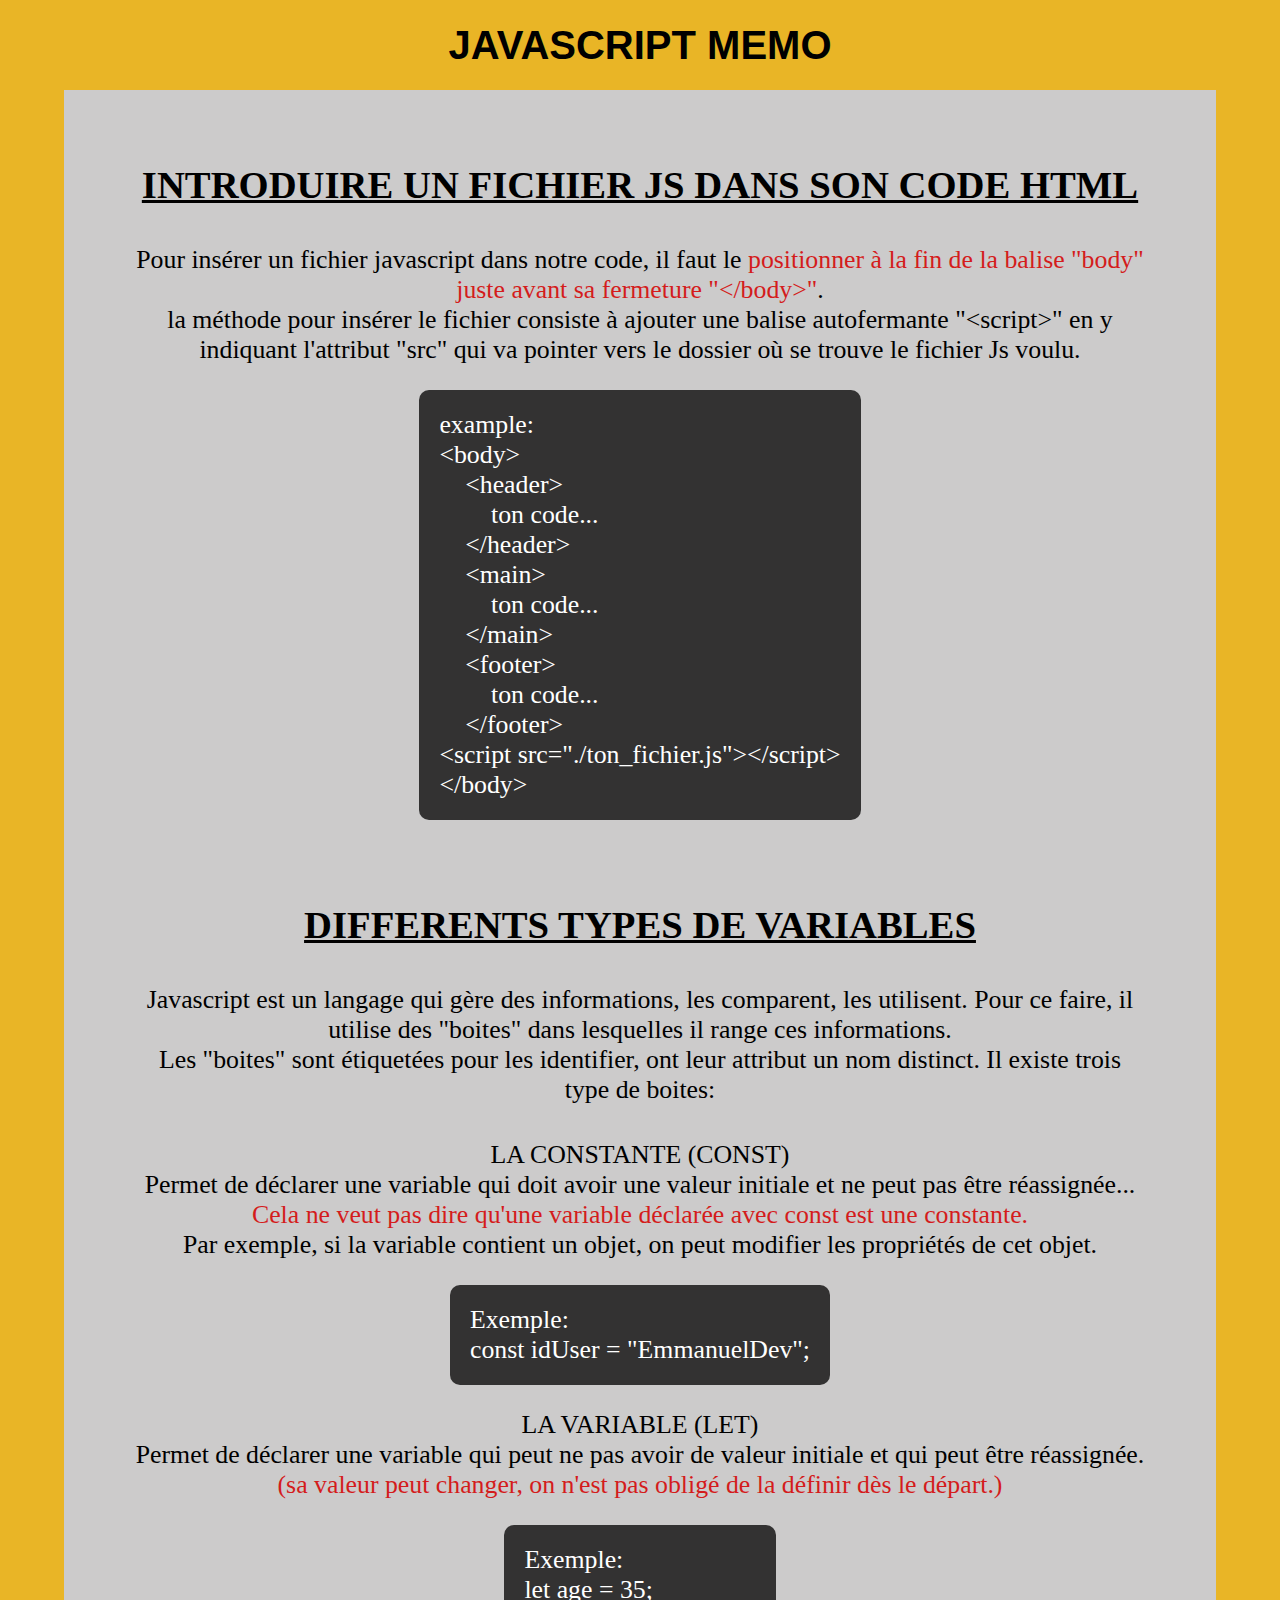
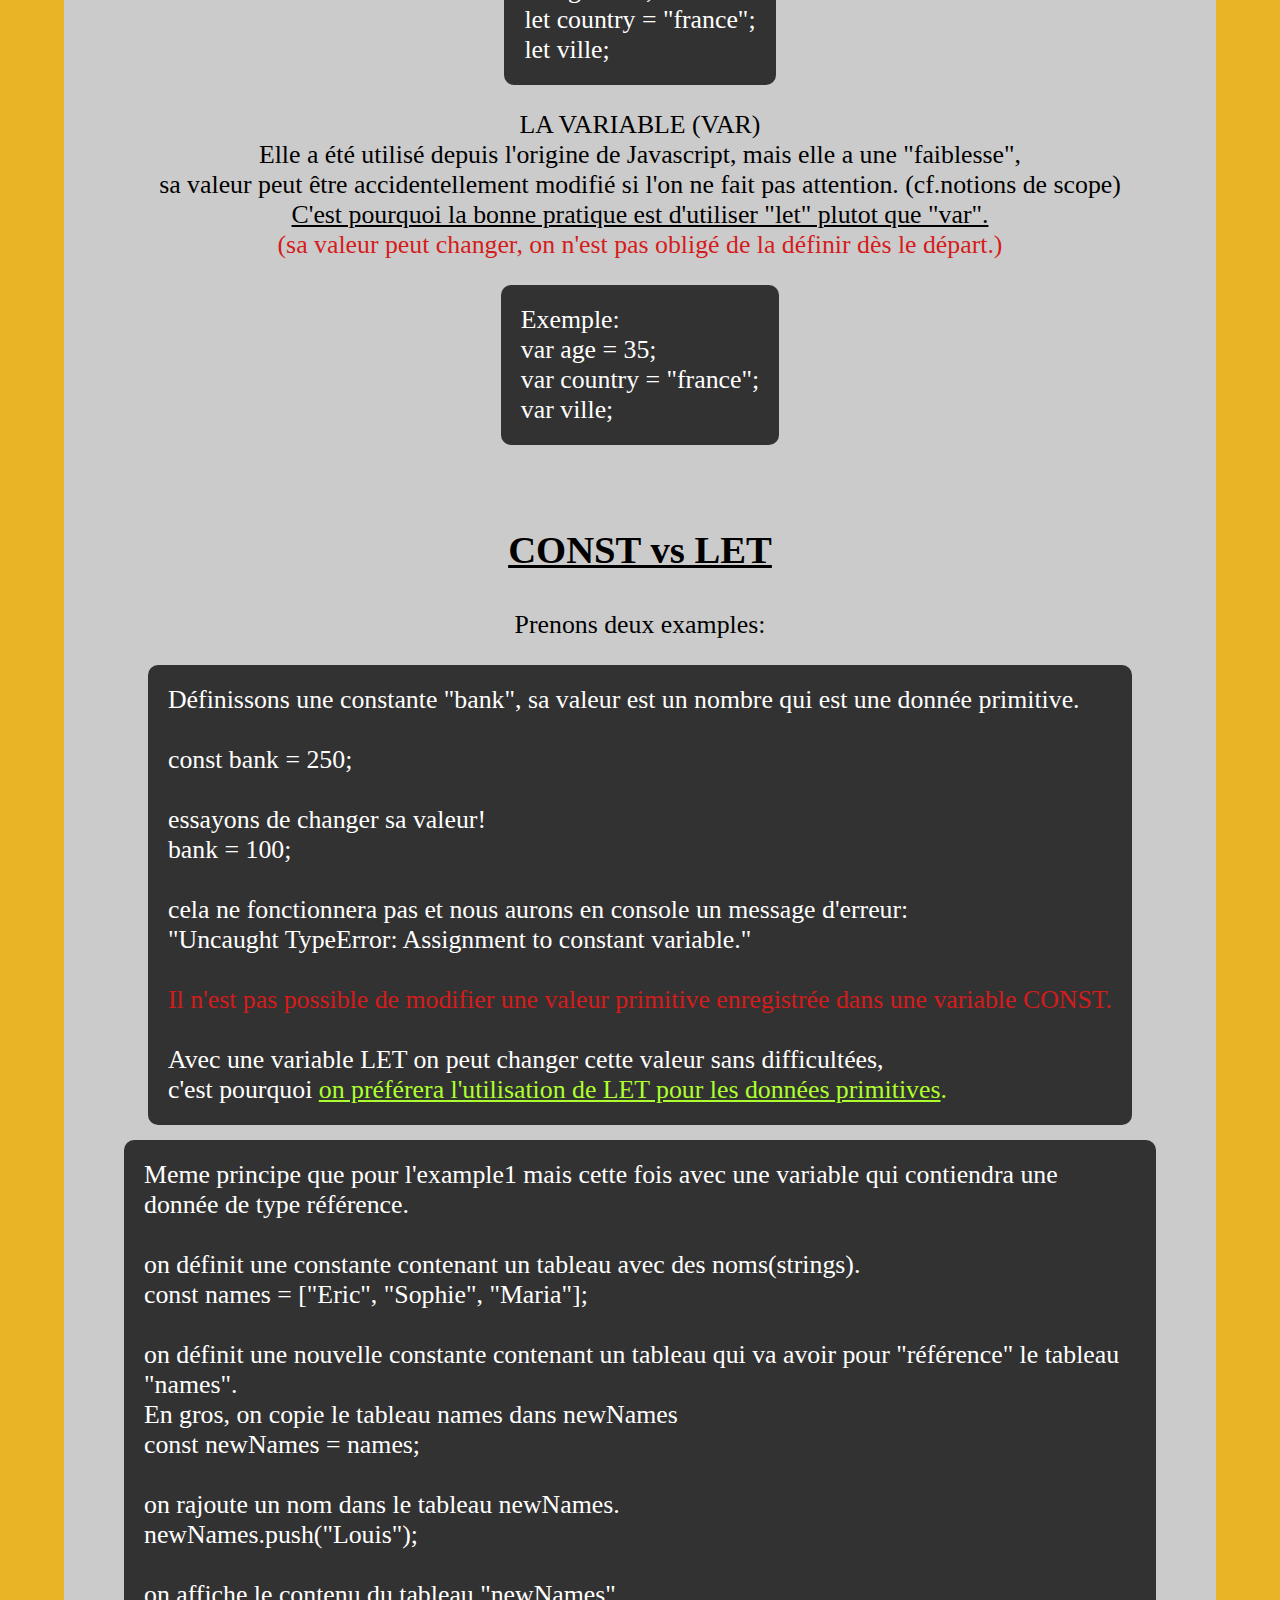
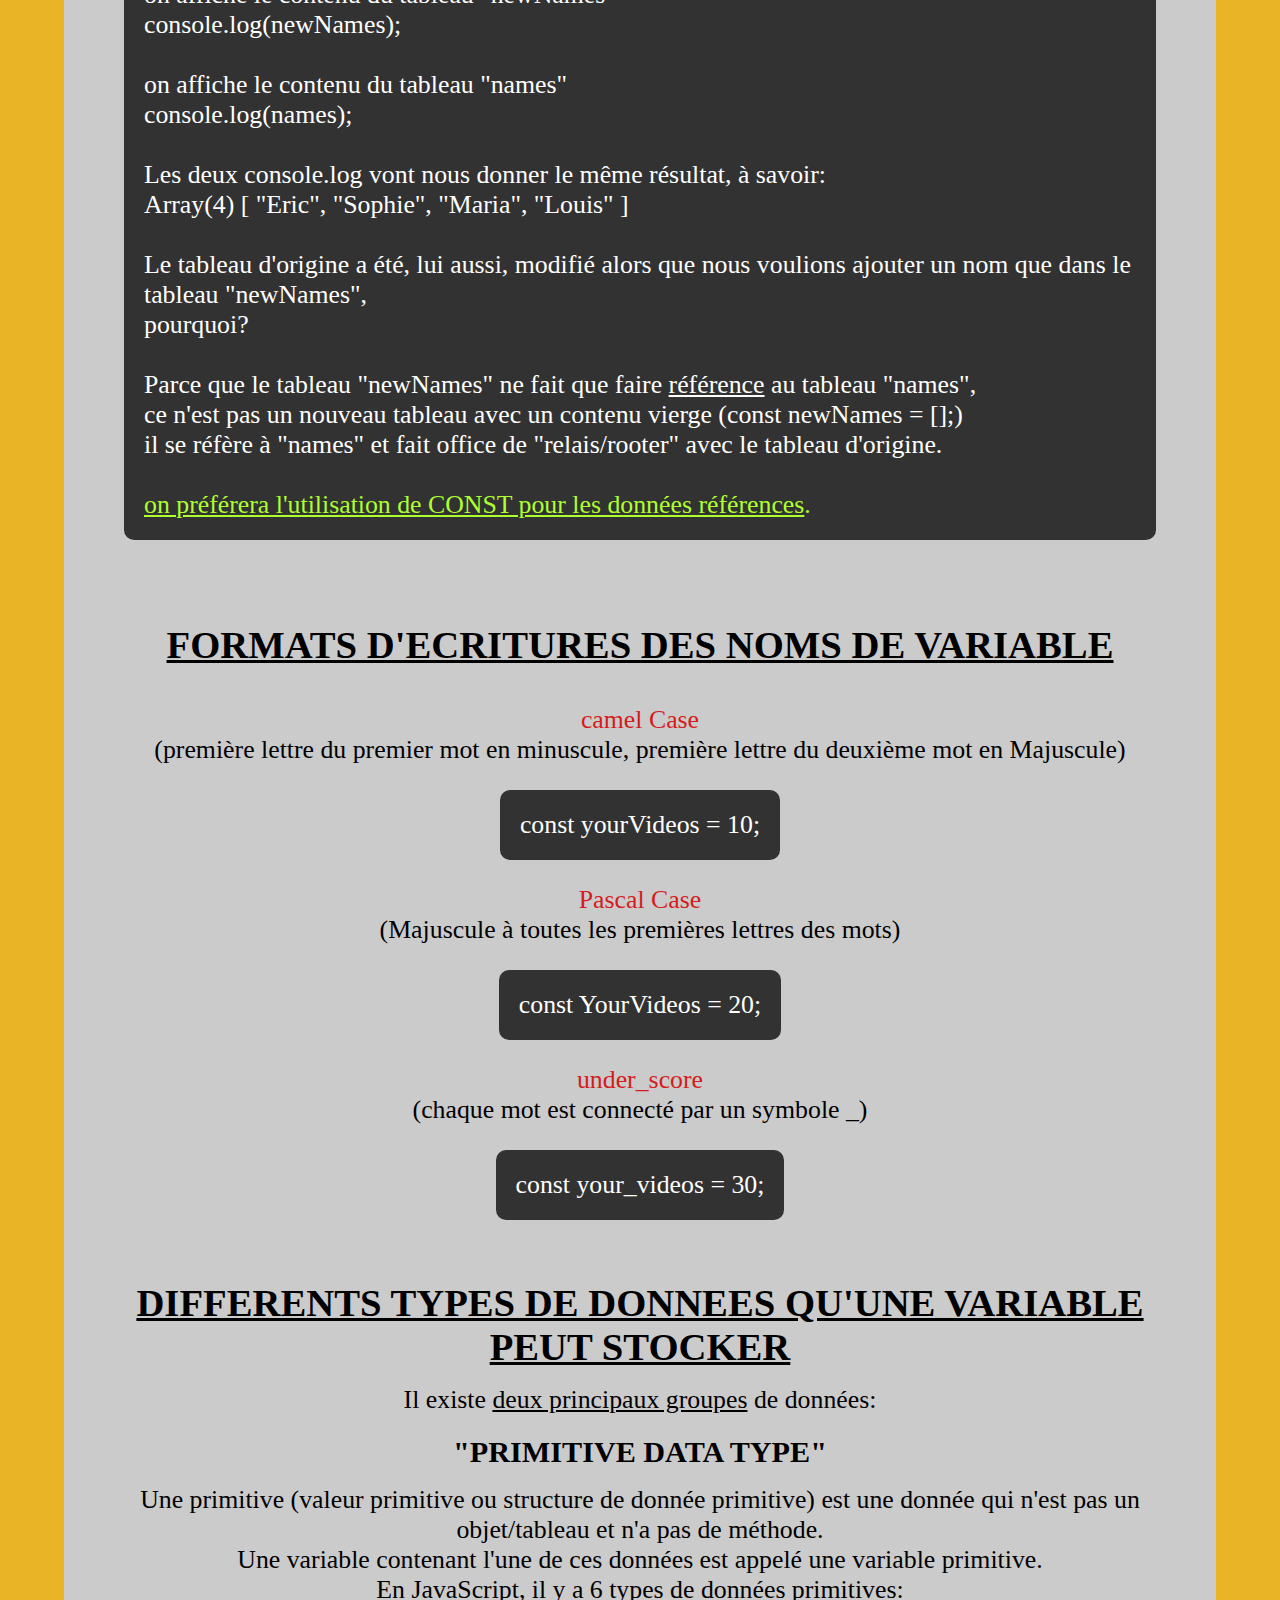
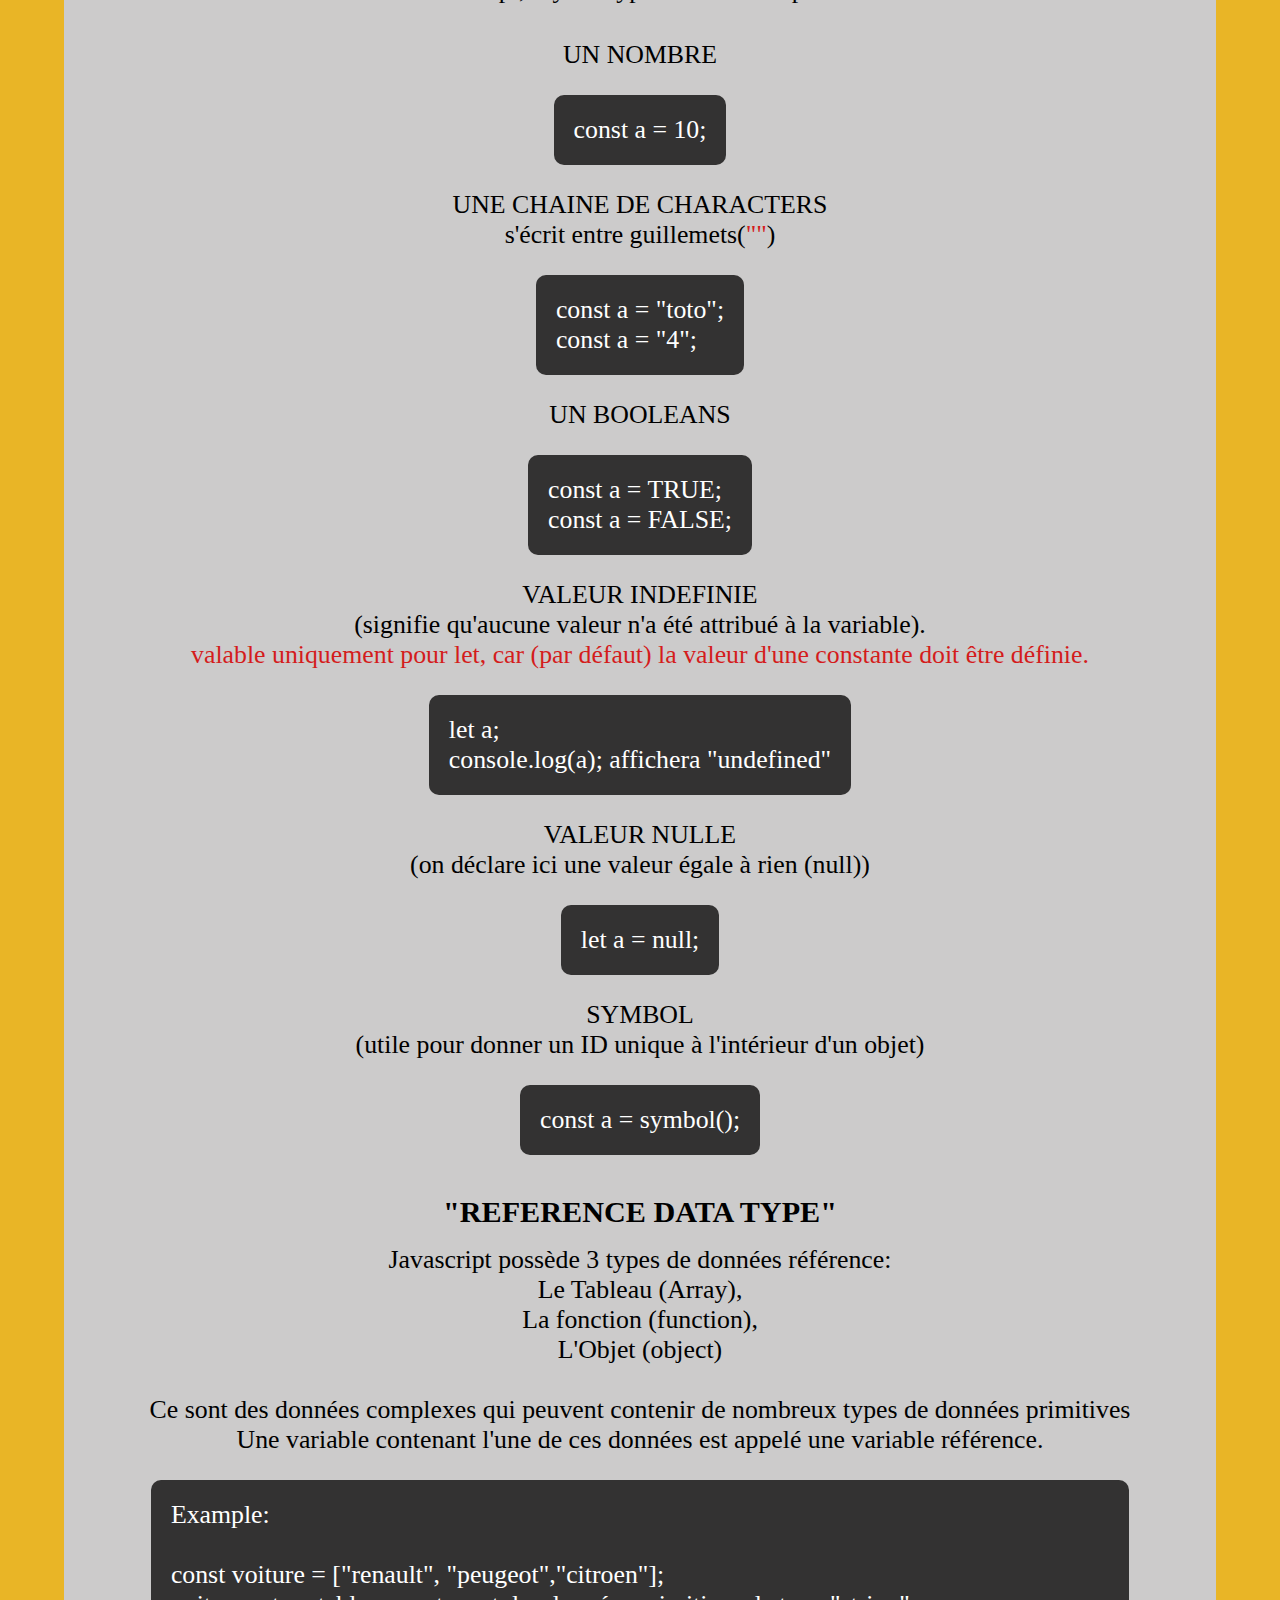
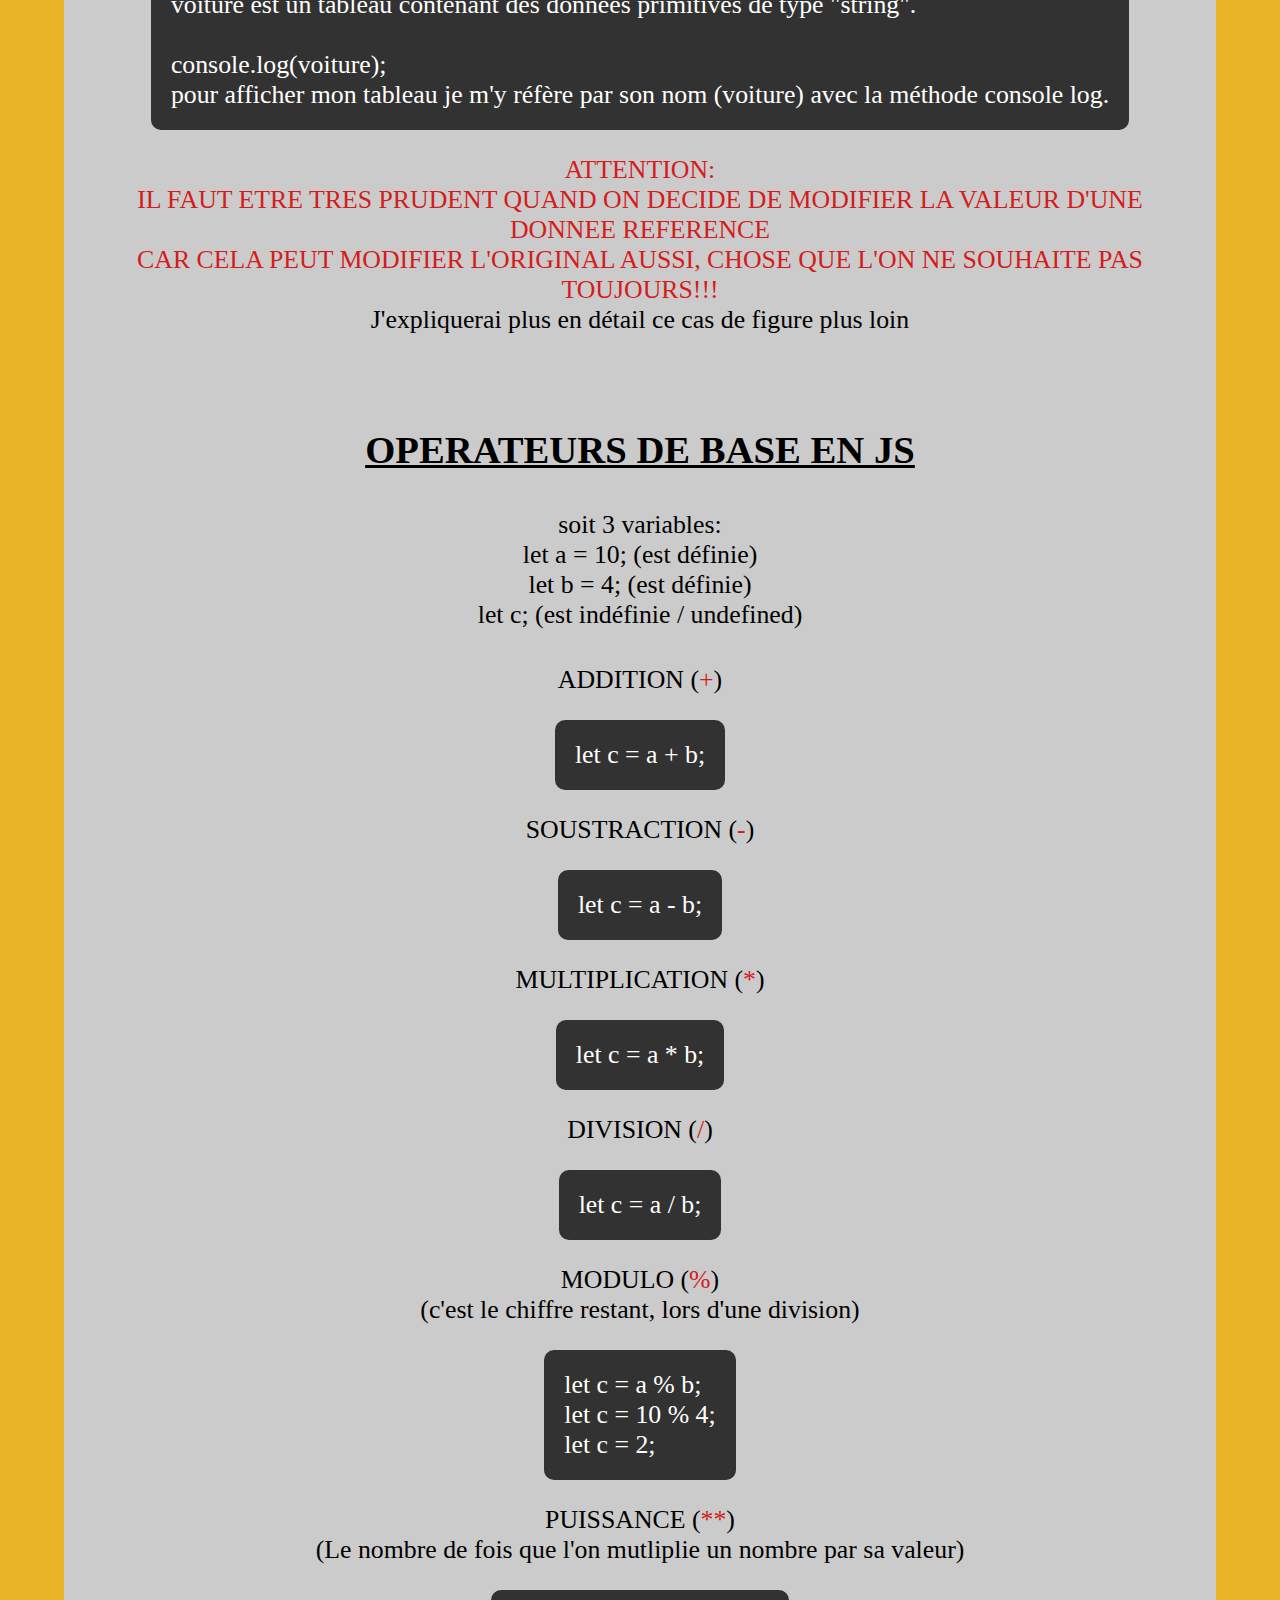
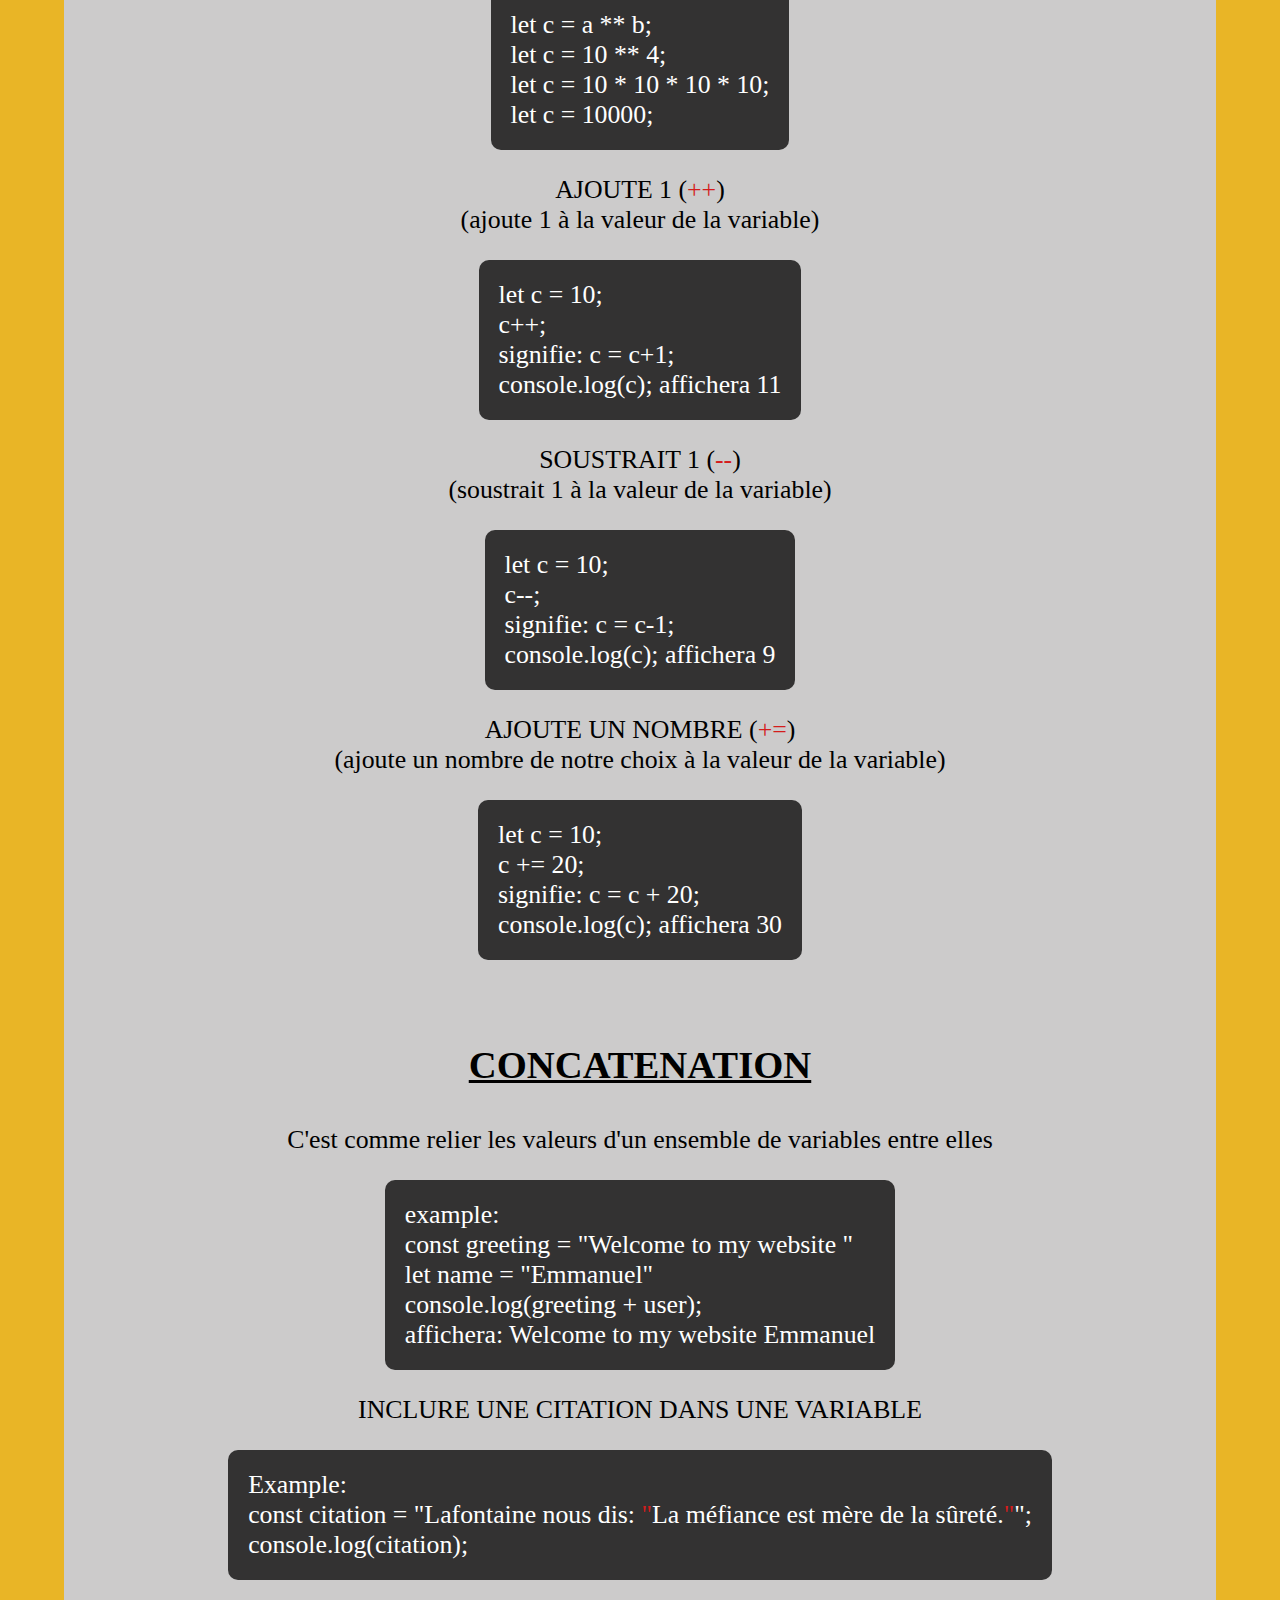
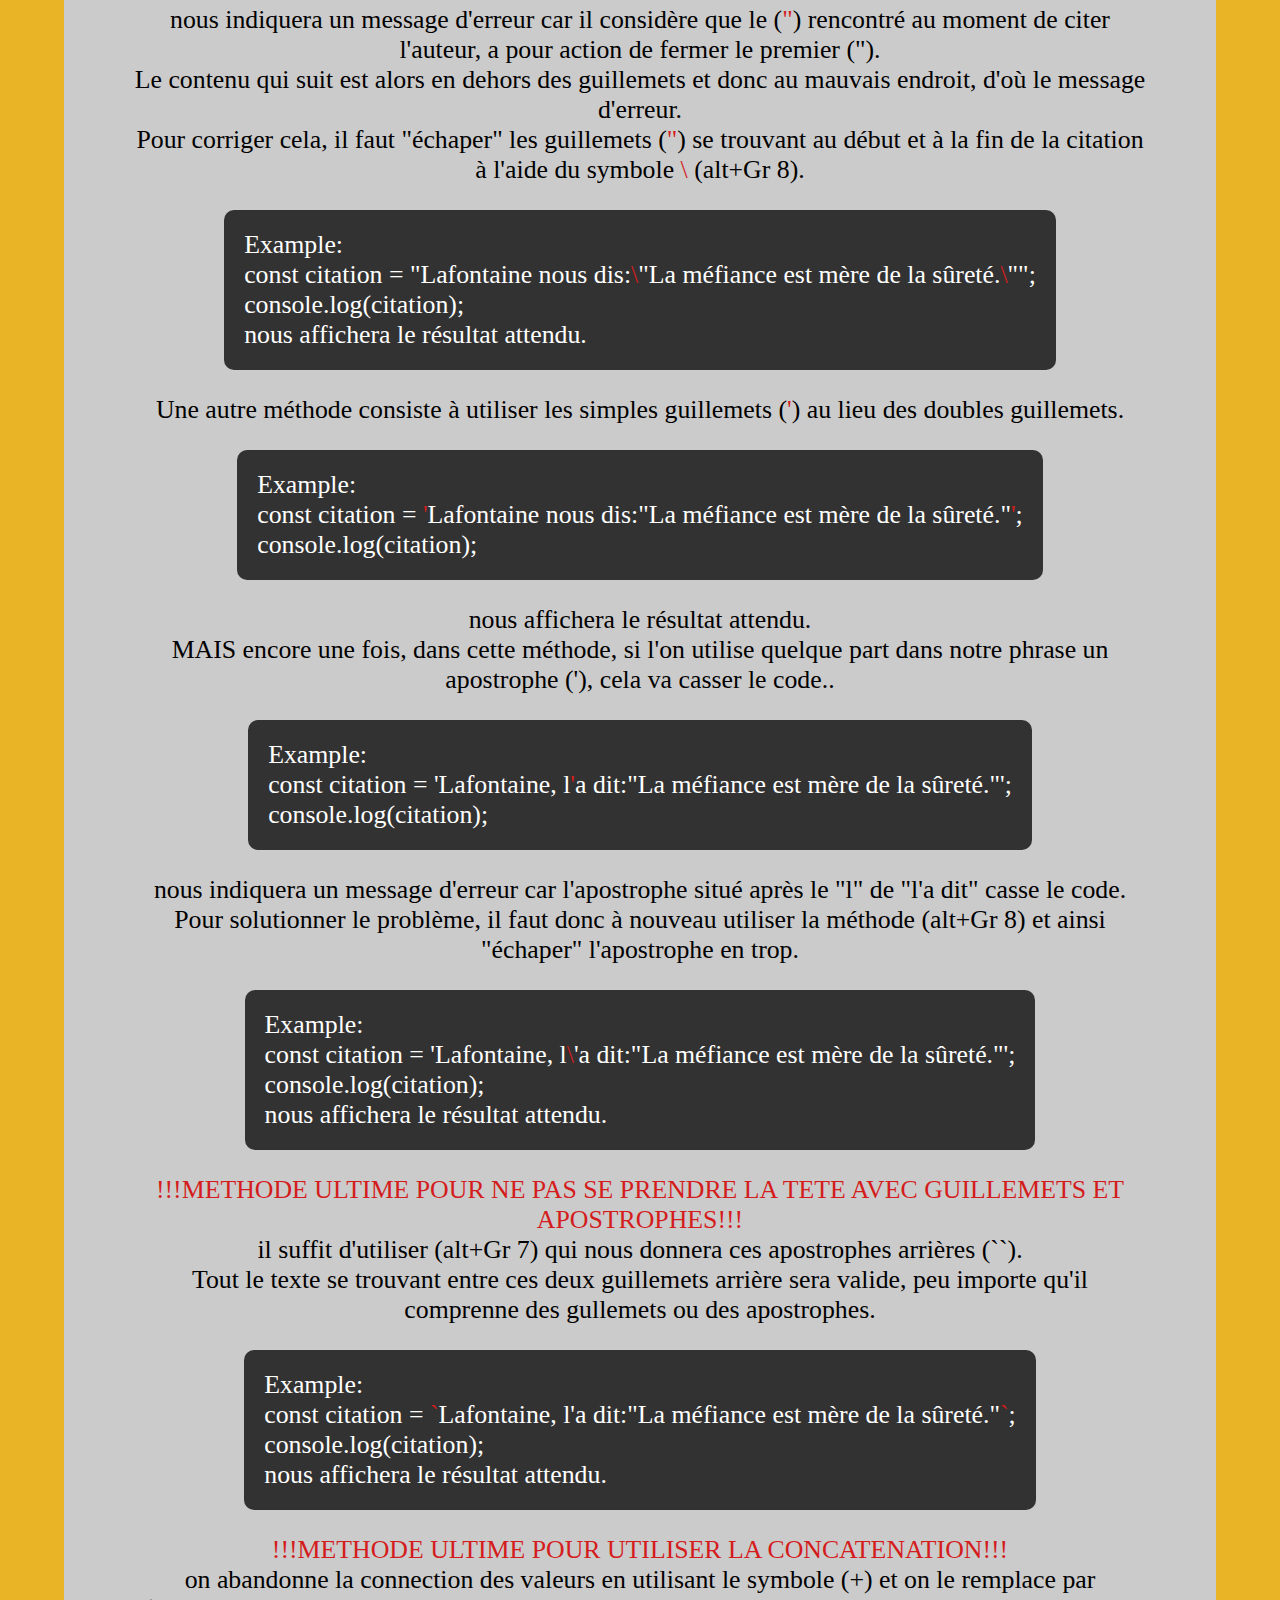
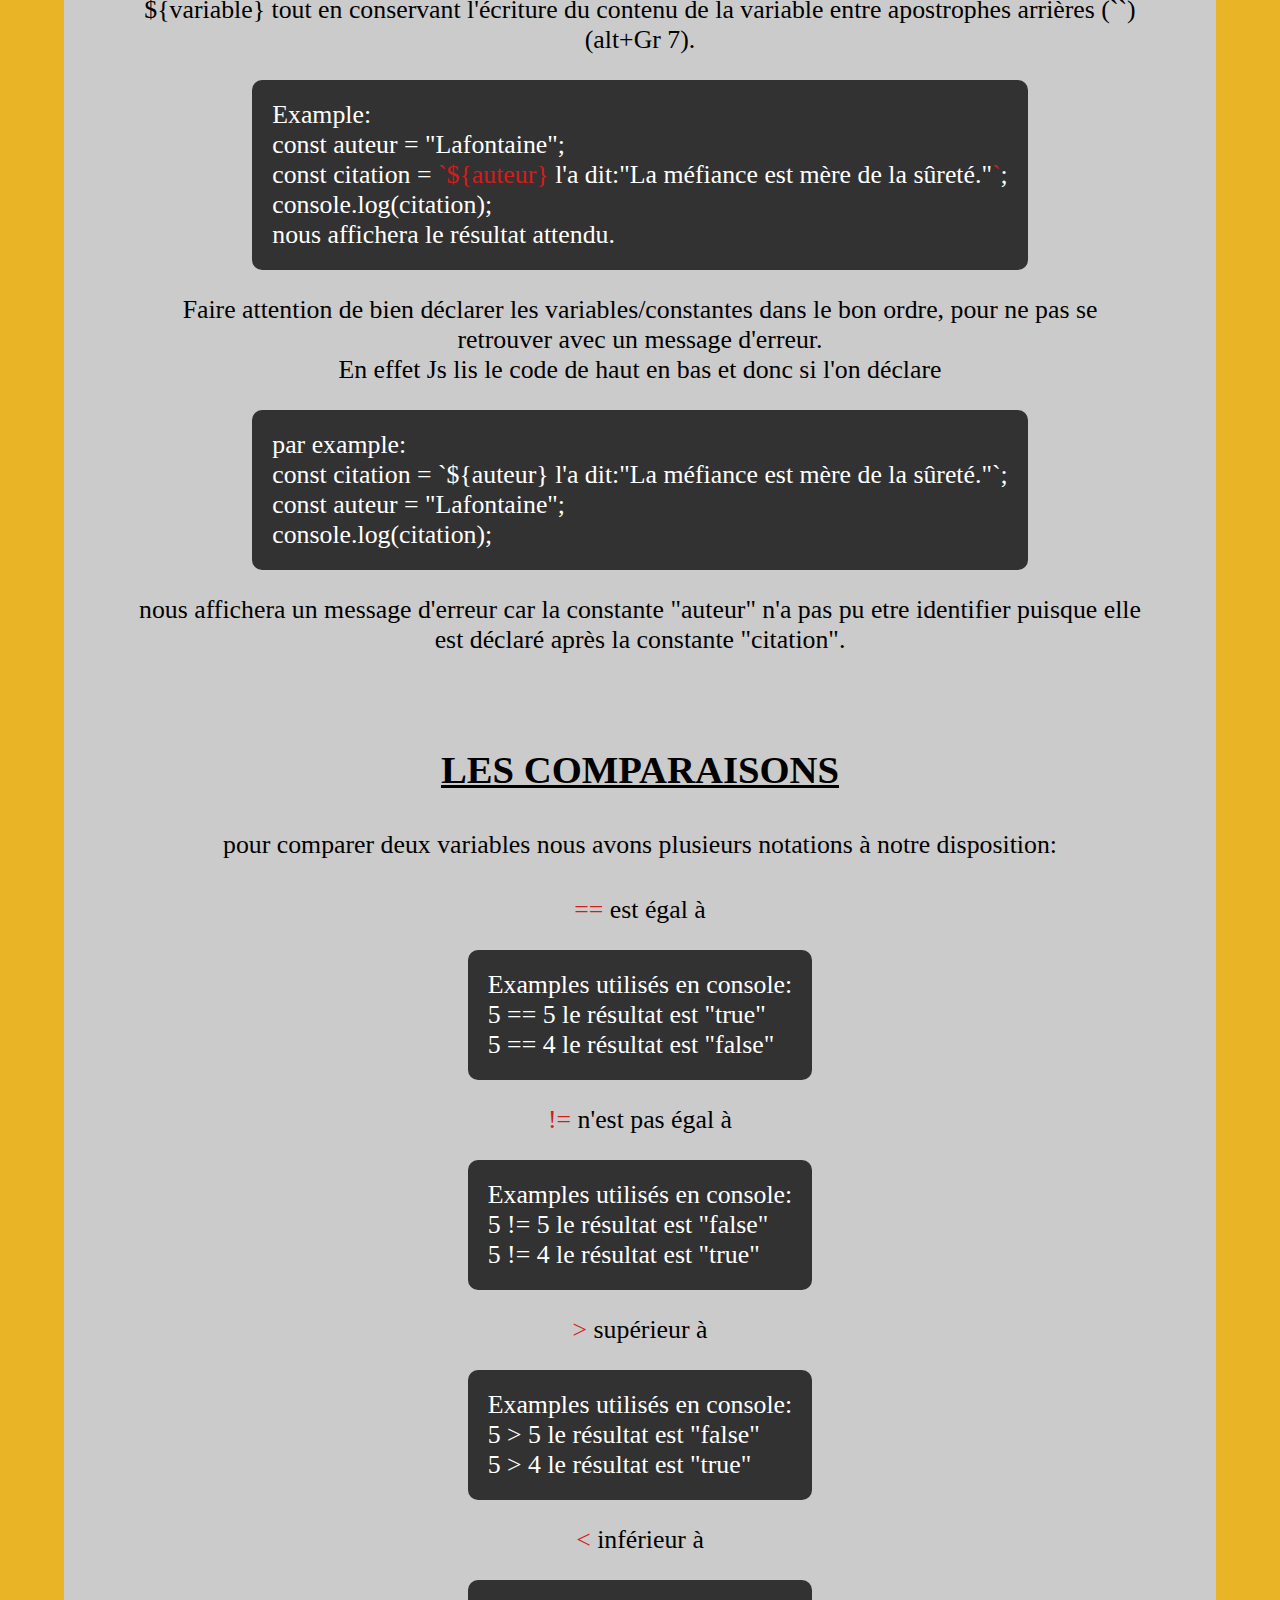
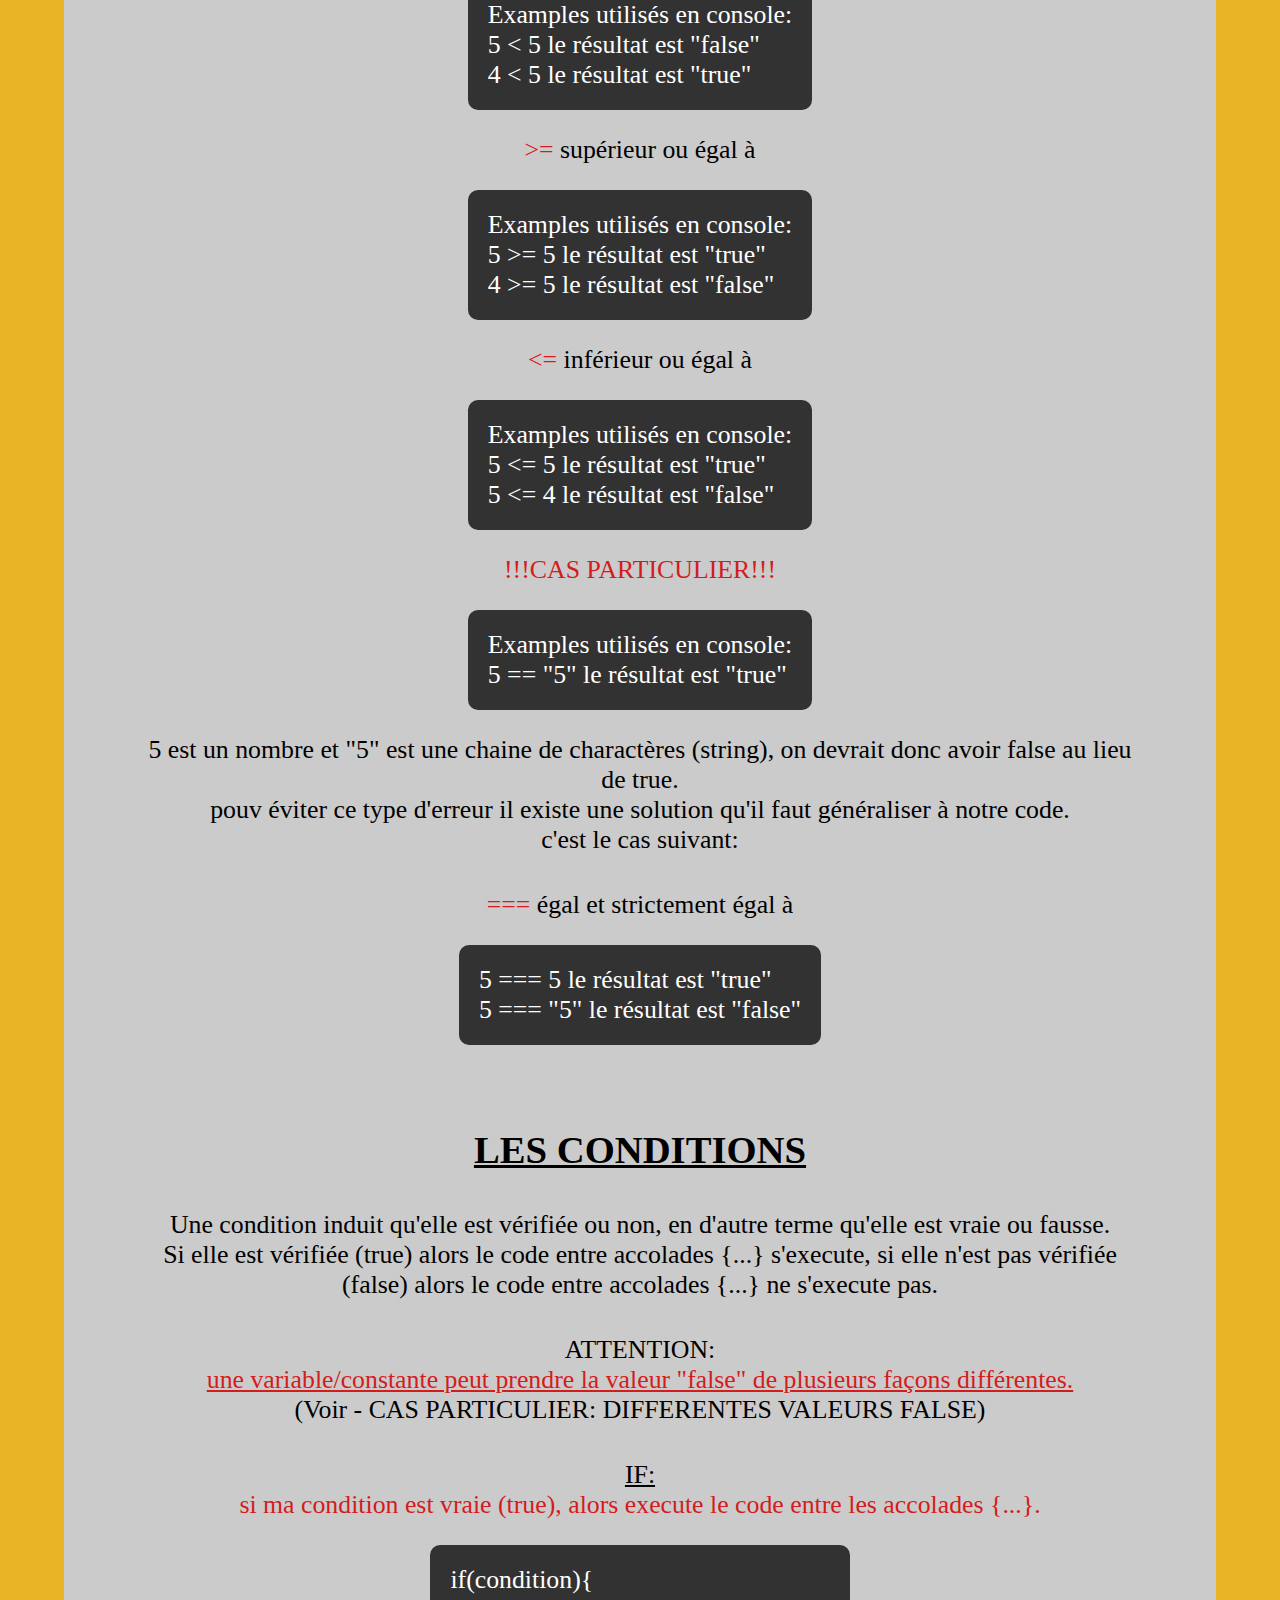
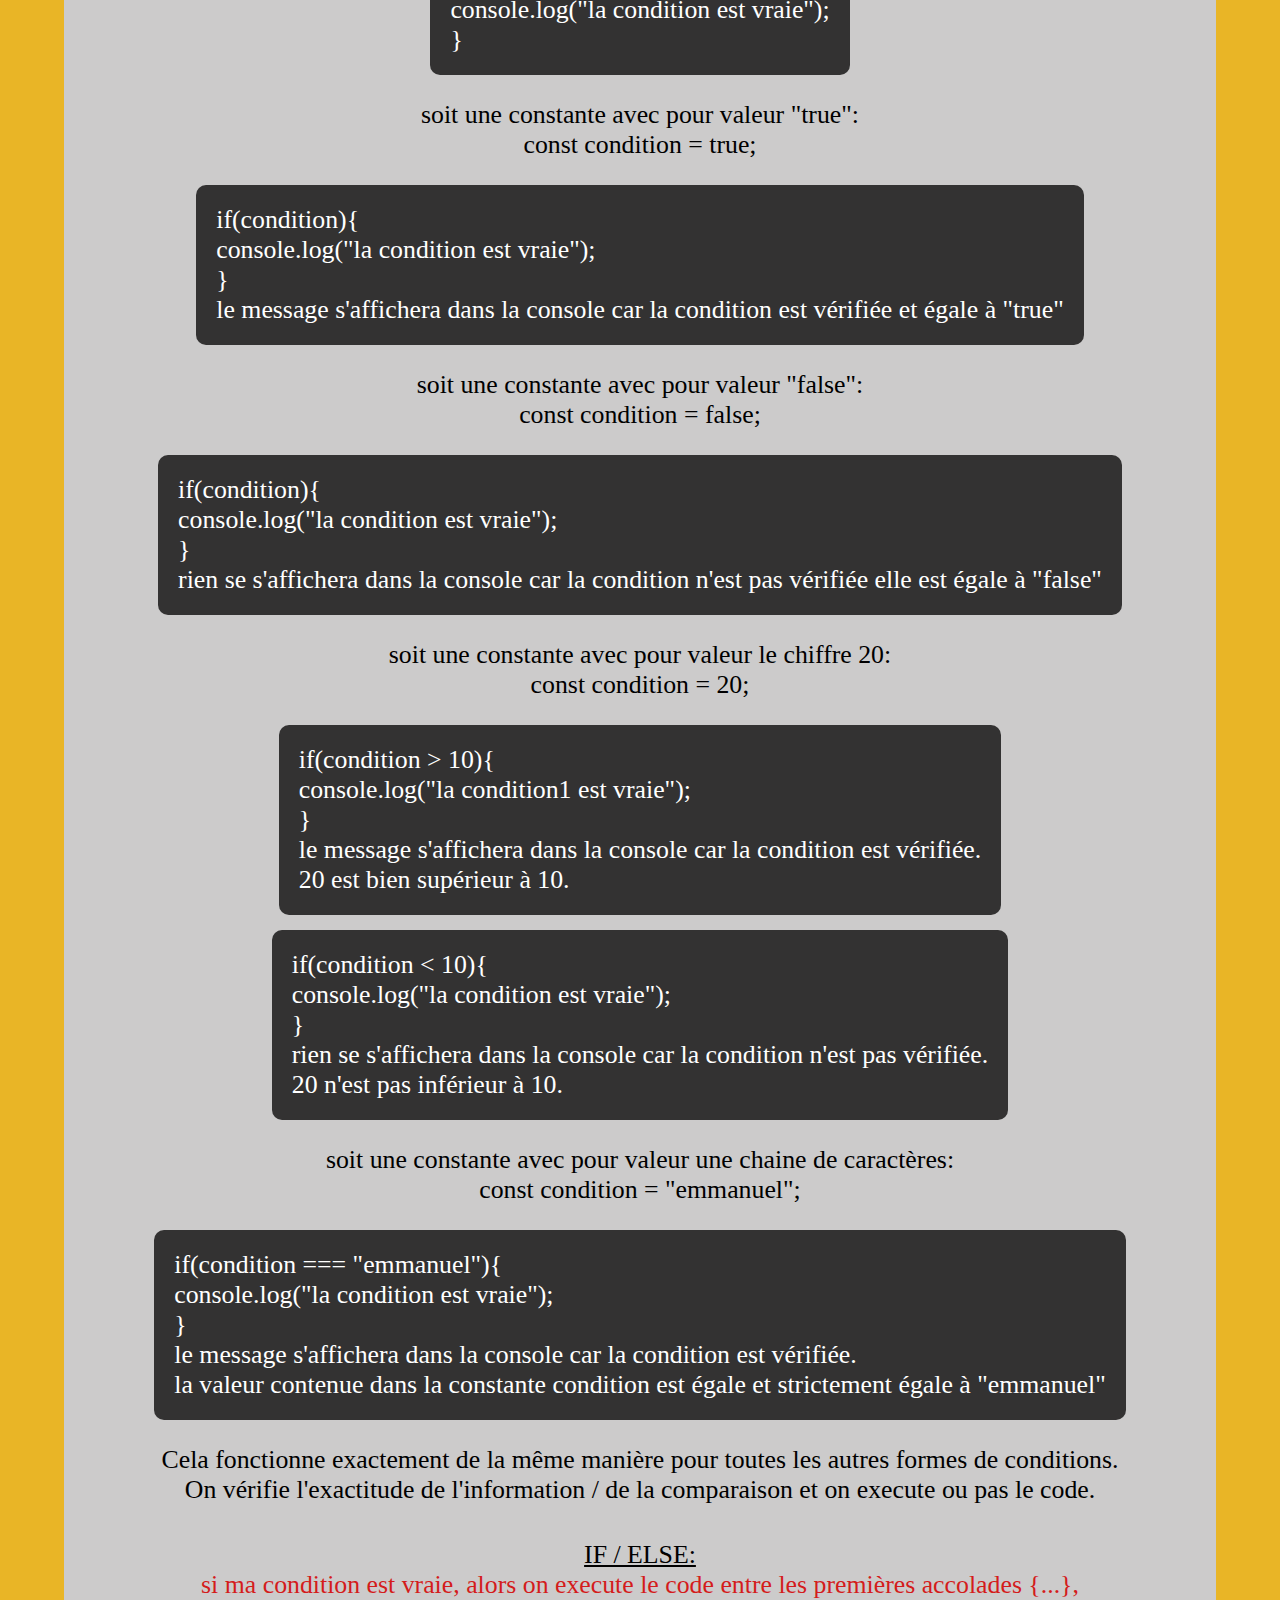
==== commit b41ff44e: "Notion de CALL STACK + Switch contenus html" ====
--- a/pages/basesJs.html
+++ b/pages/basesJs.html
@@ -1,830 +1,797 @@
 <!DOCTYPE html>
 <html lang="en">
-	<head>
-		<meta charset="UTF-8" />
-		<meta name="viewport" content="width=device-width, initial-scale=1.0" />
-		<title>EmmanuelDev Mémo Javascript - BASES JS</title>
-		<link rel="stylesheet" href="../scss/basesJs.css" />
-	</head>
-
-	<body>
-		<header>
-			<h1 class="titre">JAVASCRIPT MEMO</h1>
-		</header>
-		<main>
-			<section id="liste">
-				<ul id="liste-p">
-					<li class="article">
-						<h2 class="titre-article">
-							INTRODUIRE UN FICHIER JS DANS SON CODE HTML
-						</h2>
-						<p class="paragraphe intro">
-							Pour insérer un fichier javascript dans notre code, il faut le
-							<span
-								>positionner à la fin de la balise "body" juste avant sa
-								fermeture "&lt;/body&gt;"</span
-							>.
-							<br />
-							la méthode pour insérer le fichier consiste à ajouter une balise
-							autofermante "&lt;script&gt;" en y indiquant l'attribut "src" qui
-							va pointer vers le dossier où se trouve le fichier Js voulu.
-						</p>
-						<p class="paragraphe example">
-							example: <br />
-							&lt;body&gt; <br />
-							&emsp;&lt;header&gt; <br />
-							&emsp;&emsp;ton code... <br />
-							&emsp;&lt;/header&gt; <br />
-							&emsp;&lt;main&gt; <br />
-							&emsp;&emsp;ton code... <br />
-							&emsp;&lt;/main&gt; <br />
-							&emsp;&lt;footer&gt; <br />
-							&emsp;&emsp;ton code... <br />
-							&emsp;&lt;/footer&gt; <br />
-							&lt;script src="./ton_fichier.js"&gt;&lt;/script&gt; <br />
-							&lt;/body&gt;
-						</p>
-					</li>
-					<li class="article">
-						<h2 class="titre-article">DIFFERENTS TYPES DE VARIABLES</h2>
-						<p class="paragraphe explication">
-							Javascript est un langage qui gère des informations, les
-							comparent, les utilisent. Pour ce faire, il utilise des "boites"
-							dans lesquelles il range ces informations.
-							<br />
-							Les "boites" sont étiquetées pour les identifier, ont leur
-							attribut un nom distinct. Il existe trois type de boites: <br />
-						</p>
-						<p class="paragraphe explication">
-							LA CONSTANTE (CONST) <br />
-							Permet de déclarer une variable qui doit avoir une valeur initiale
-							et ne peut pas être réassignée... <br />
-							<span
-								>Cela ne veut pas dire qu'une variable déclarée avec const est
-								une constante.</span
-							><br />
-							Par exemple, si la variable contient un objet, on peut modifier
-							les propriétés de cet objet.
-						</p>
-						<p class="paragraphe example">
-							Exemple: <br />
-							const idUser = "EmmanuelDev";
-						</p>
-						<p class="paragraphe explication">
-							LA VARIABLE (LET) <br />
-							Permet de déclarer une variable qui peut ne pas avoir de valeur
-							initiale et qui peut être réassignée. <br />
-							<span
-								>(sa valeur peut changer, on n'est pas obligé de la définir dès
-								le départ.)</span
-							>
-						</p>
-						<p class="paragraphe example">
-							Exemple: <br />
-							let age = 35; <br />
-							let country = "france"; <br />
-							let ville;
-						</p>
-						<p class="paragraphe explication">
-							LA VARIABLE (VAR) <br />
-							Elle a été utilisé depuis l'origine de Javascript, mais elle a une
-							"faiblesse", <br />
-							sa valeur peut être accidentellement modifié si l'on ne fait pas
-							attention. (cf.notions de scope) <br />
-							<u
-								>C'est pourquoi la bonne pratique est d'utiliser "let" plutot
-								que "var".</u
-							>
-							<br />
-							<span
-								>(sa valeur peut changer, on n'est pas obligé de la définir dès
-								le départ.)</span
-							>
-							<br />
-						</p>
-						<p class="paragraphe example">
-							Exemple: <br />
-							var age = 35; <br />
-							var country = "france"; <br />
-							var ville;
-						</p>
-					</li>
-					<li class="article">
-						<h2 class="titre-article">CONST vs LET</h2>
-						<p class="paragraphe explication">Prenons deux examples:</p>
-						<p class="paragraphe example">
-							Définissons une constante "bank", sa valeur est un nombre qui est
-							une donnée primitive. <br /><br />
-							const bank = 250; <br />
-							<br />
-							essayons de changer sa valeur! <br />
-							bank = 100; <br /><br />
-							cela ne fonctionnera pas et nous aurons en console un message
-							d'erreur: <br />
-							"Uncaught TypeError: Assignment to constant variable."
-							<br /><br />
-							<span
-								>Il n'est pas possible de modifier une valeur primitive
-								enregistrée dans une variable CONST.</span
-							>
-							<br /><br />
-							Avec une variable LET on peut changer cette valeur sans
-							difficultées, <br />
-							c'est pourquoi
-							<span style="color: greenyellow;"
-								><u
-									>on préférera l'utilisation de LET pour les données
-									primitives</u
-								>.</span
-							>
-						</p>
-						<p class="paragraphe example">
-							Meme principe que pour l'example1 mais cette fois avec une
-							variable qui contiendra une donnée de type référence. <br /><br />
-							on définit une constante contenant un tableau avec des
-							noms(strings).
-							<br />
-							const names = ["Eric", "Sophie", "Maria"]; <br /><br />
-							on définit une nouvelle constante contenant un tableau qui va
-							avoir pour "référence" le tableau "names". <br />
-							En gros, on copie le tableau names dans newNames <br />
-							const newNames = names; <br /><br />
-							on rajoute un nom dans le tableau newNames. <br />
-							newNames.push("Louis"); <br /><br />
-							on affiche le contenu du tableau "newNames"<br />
-							console.log(newNames); <br /><br />
-							on affiche le contenu du tableau "names"<br />
-							console.log(names); <br /><br />
-							Les deux console.log vont nous donner le même résultat, à savoir:
-							<br />
-							Array(4) [ "Eric", "Sophie", "Maria", "Louis" ] <br /><br />
-							Le tableau d'origine a été, lui aussi, modifié alors que nous
-							voulions ajouter un nom que dans le tableau "newNames", <br />
-							pourquoi? <br /><br />
-							Parce que le tableau "newNames" ne fait que faire
-							<u>référence</u> au tableau "names", <br />
-							ce n'est pas un nouveau tableau avec un contenu vierge (const
-							newNames = [];) <br />
-							il se réfère à "names" et fait office de "relais/rooter" avec le
-							tableau d'origine. <br /><br />
-							<span style="color: greenyellow;"
-								><u
-									>on préférera l'utilisation de CONST pour les données
-									références</u
-								>.</span
-							>
-						</p>
-					</li>
-					<li class="article">
-						<h2 class="titre-article">
-							FORMATS D'ECRITURES DES NOMS DE VARIABLE
-						</h2>
-						<p class="paragraphe explication">
-							<span>camel Case</span> <br />
-							(première lettre du premier mot en minuscule, première lettre du
-							deuxième mot en Majuscule)
-						</p>
-						<p class="paragraphe example">const yourVideos = 10;</p>
-						<p class="paragraphe explication">
-							<span>Pascal Case</span> <br />
-							(Majuscule à toutes les premières lettres des mots)
-						</p>
-						<p class="paragraphe example">const YourVideos = 20;</p>
-						<p class="paragraphe explication">
-							<span>under_score</span> <br />
-							(chaque mot est connecté par un symbole _)
-						</p>
-						<p class="paragraphe example">
-							const your_videos = 30;
-						</p>
-					</li>
-					<li class="article">
-						<h2 class="titre-article">
-							DIFFERENTS TYPES DE DONNEES QU'UNE VARIABLE PEUT STOCKER
-						</h2>
-						<p class="paragraphe explication">
-							Il existe <u>deux principaux groupes</u> de données:
-						</p>
-						<h3>"PRIMITIVE DATA TYPE"</h3>
-						<p class="paragraphe explication">
-							Une primitive (valeur primitive ou structure de donnée primitive)
-							est une donnée qui n'est pas un objet/tableau et n'a pas de
-							méthode. <br />
-							Une variable contenant l'une de ces données est appelé une
-							variable primitive. <br />
-							En JavaScript, il y a 6 types de données primitives:
-						</p>
-						<p class="paragraphe explication">UN NOMBRE</p>
-						<p class="paragraphe example">const a = 10;</p>
-						<p class="paragraphe explication">
-							UNE CHAINE DE CHARACTERS <br />
-							s'écrit entre guillemets(<span>""</span>)
-						</p>
-						<p class="paragraphe example">
-							const a = "toto"; <br />
-							const a = "4";
-						</p>
-						<p class="paragraphe explication">UN BOOLEANS</p>
-						<p class="paragraphe example">
-							const a = TRUE; <br />
-							const a = FALSE;
-						</p>
-						<p class="paragraphe explication">
-							VALEUR INDEFINIE <br />
-							(signifie qu'aucune valeur n'a été attribué à la variable). <br />
-							<span
-								>valable uniquement pour let, car (par défaut) la valeur d'une
-								constante doit être définie.</span
-							>
-						</p>
-						<p class="paragraphe example">
-							let a; <br />
-							console.log(a); affichera "undefined"
-						</p>
-						<p class="paragraphe explication">
-							VALEUR NULLE <br />
-							(on déclare ici une valeur égale à rien (null))
-						</p>
-						<p class="paragraphe example">let a = null;</p>
-						<p class="paragraphe explication">
-							SYMBOL <br />
-							(utile pour donner un ID unique à l'intérieur d'un objet)
-						</p>
-						<p class="paragraphe example">const a = symbol();</p>
-						<br />
-						<h3>"REFERENCE DATA TYPE"</h3>
-						<p class="paragraphe explication">
-							Javascript possède 3 types de données référence: <br />
-							Le Tableau (Array), <br />
-							La fonction (function), <br />
-							L'Objet (object) <br /><br />
-							Ce sont des données complexes qui peuvent contenir de nombreux
-							types de données primitives <br />
-							Une variable contenant l'une de ces données est appelé une
-							variable référence.
-						</p>
-						<p class="paragraphe example">
-							Example: <br /><br />
-							const voiture = ["renault", "peugeot","citroen"]; <br />
-							voiture est un tableau contenant des données primitives de type
-							"string". <br /><br />
-							console.log(voiture); <br />
-							pour afficher mon tableau je m'y réfère par son nom (voiture) avec
-							la méthode console log.
-						</p>
-						<p class="paragraphe explication">
-							<span
-								>ATTENTION: <br />
-								IL FAUT ETRE TRES PRUDENT QUAND ON DECIDE DE MODIFIER LA VALEUR
-								D'UNE DONNEE REFERENCE <br />
-								CAR CELA PEUT MODIFIER L'ORIGINAL AUSSI, CHOSE QUE L'ON NE
-								SOUHAITE PAS TOUJOURS!!!</span
-							>
-							<br />
-							J'expliquerai plus en détail ce cas de figure plus loin
-						</p>
-					</li>
-					<li class="article">
-						<h2 class="titre-article">OPERATEURS DE BASE EN JS</h2>
-						<p class="paragraphe explication">
-							soit 3 variables: <br />
-							let a = 10; (est définie) <br />
-							let b = 4; (est définie)<br />
-							let c; (est indéfinie / undefined)<br />
-						</p>
-						<p class="paragraphe explication">ADDITION (<span>+</span>)</p>
-						<p class="paragraphe example">let c = a + b;</p>
-						<p class="paragraphe explication">SOUSTRACTION (<span>-</span>)</p>
-						<p class="paragraphe example">let c = a - b;</p>
-						<p class="paragraphe explication">
-							MULTIPLICATION (<span>*</span>)
-						</p>
-						<p class="paragraphe example">let c = a * b;</p>
-						<p class="paragraphe explication">DIVISION (<span>/</span>)</p>
-						<p class="paragraphe example">let c = a / b;</p>
-						<p class="paragraphe explication">
-							MODULO (<span>%</span>)<br />
-							(c'est le chiffre restant, lors d'une division)
-						</p>
-						<p class="paragraphe example">
-							let c = a % b; <br />
-							let c = 10 % 4; <br />
-							let c = 2;
-						</p>
-						<p class="paragraphe explication">
-							PUISSANCE (<span>**</span>)<br />
-							(Le nombre de fois que l'on mutliplie un nombre par sa valeur)
-						</p>
-						<p class="paragraphe example">
-							let c = a ** b; <br />
-							let c = 10 ** 4; <br />
-							let c = 10 * 10 * 10 * 10; <br />
-							let c = 10000;
-						</p>
-						<p class="paragraphe explication">
-							AJOUTE 1 (<span>++</span>)<br />
-							(ajoute 1 à la valeur de la variable)
-						</p>
-						<p class="paragraphe example">
-							let c = 10; <br />
-							c++; <br />
-							signifie: c = c+1; <br />
-							console.log(c); affichera 11
-						</p>
-						<p class="paragraphe explication">
-							SOUSTRAIT 1 (<span>--</span>)<br />
-							(soustrait 1 à la valeur de la variable)
-						</p>
-						<p class="paragraphe example">
-							let c = 10; <br />
-							c--; <br />
-							signifie: c = c-1; <br />
-							console.log(c); affichera 9
-						</p>
-						<p class="paragraphe explication">
-							AJOUTE UN NOMBRE (<span>+=</span>)<br />
-							(ajoute un nombre de notre choix à la valeur de la variable)
-						</p>
-						<p class="paragraphe example">
-							let c = 10; <br />
-							c += 20; <br />
-							signifie: c = c + 20; <br />
-							console.log(c); affichera 30
-						</p>
-					</li>
-					<li class="article">
-						<h2 class="titre-article">CONCATENATION</h2>
-						<p class="paragraphe explication">
-							C'est comme relier les valeurs d'un ensemble de variables entre
-							elles
-						</p>
-
-						<p class="paragraphe example">
-							example: <br />
-							const greeting = "Welcome to my website "<br />
-							let name = "Emmanuel"<br />
-							console.log(greeting + user);<br />
-							affichera: Welcome to my website Emmanuel
-						</p>
-
-						<p class="paragraphe explication">
-							INCLURE UNE CITATION DANS UNE VARIABLE
-						</p>
-						<p class="paragraphe example">
-							Example: <br />
-							const citation = "Lafontaine nous dis: <span>"</span>La méfiance
-							est mère de la sûreté.<span>"</span>";<br />
-							console.log(citation);
-						</p>
-
-						<p class="paragraphe explication">
-							nous indiquera un message d'erreur car il considère que le
-							(<span>"</span>) rencontré au moment de citer l'auteur, a pour
-							action de fermer le premier (").<br />
-							Le contenu qui suit est alors en dehors des guillemets et donc au
-							mauvais endroit, d'où le message d'erreur.<br />
-
-							Pour corriger cela, il faut "échaper" les guillemets
-							(<span>"</span>) se trouvant au début et à la fin de la citation à
-							l'aide du symbole <span>\</span> (alt+Gr 8).
-						</p>
-
-						<p class="paragraphe example">
-							Example:<br />
-							const citation = "Lafontaine nous dis:<span>\</span>"La méfiance
-							est mère de la sûreté.<span>\</span>"";<br />
-							console.log(citation);<br />
-							nous affichera le résultat attendu.
-						</p>
-
-						<p class="paragraphe explication">
-							Une autre méthode consiste à utiliser les simples guillemets
-							(<span>'</span>) au lieu des doubles guillemets.
-						</p>
-						<p class="paragraphe example">
-							Example:<br />
-							const citation = <span>'</span>Lafontaine nous dis:"La méfiance
-							est mère de la sûreté."<span>'</span>;<br />
-							console.log(citation);
-						</p>
-						<p class="paragraphe explication">
-							nous affichera le résultat attendu.<br />
-							MAIS encore une fois, dans cette méthode, si l'on utilise quelque
-							part dans notre phrase un apostrophe ('), cela va casser le code..
-						</p>
-						<p class="paragraphe example">
-							Example:<br />
-							const citation = 'Lafontaine, l<span>'</span>a dit:"La méfiance
-							est mère de la sûreté."';<br />
-							console.log(citation);
-						</p>
-						<p class="paragraphe explication">
-							nous indiquera un message d'erreur car l'apostrophe situé après le
-							"l" de "l'a dit" casse le code.<br />
-							Pour solutionner le problème, il faut donc à nouveau utiliser la
-							méthode (alt+Gr 8) et ainsi "échaper" l'apostrophe en trop.
-						</p>
-						<p class="paragraphe example">
-							Example:<br />
-							const citation = 'Lafontaine, l<span>\</span>'a dit:"La méfiance
-							est mère de la sûreté."';<br />
-							console.log(citation); <br />nous affichera le résultat attendu.
-						</p>
-						<p class="paragraphe explication">
-							<span
-								>!!!METHODE ULTIME POUR NE PAS SE PRENDRE LA TETE AVEC
-								GUILLEMETS ET APOSTROPHES!!!</span
-							><br />il suffit d'utiliser (alt+Gr 7) qui nous donnera ces
-							apostrophes arrières (``). <br />Tout le texte se trouvant entre
-							ces deux guillemets arrière sera valide, peu importe qu'il
-							comprenne des gullemets ou des apostrophes.
-						</p>
-						<p class="paragraphe example">
-							Example:<br />
-							const citation = <span>`</span>Lafontaine, l'a dit:"La méfiance
-							est mère de la sûreté."<span>`</span>;<br />
-							console.log(citation); <br />
-							nous affichera le résultat attendu.
-						</p>
-
-						<p class="paragraphe explication">
-							<span>!!!METHODE ULTIME POUR UTILISER LA CONCATENATION!!!</span
-							><br />on abandonne la connection des valeurs en utilisant le
-							symbole (+) et on le remplace par ${variable} tout en conservant
-							l'écriture du contenu de la variable entre apostrophes arrières
-							(``) (alt+Gr 7).
-						</p>
-						<p class="paragraphe example">
-							Example:<br />
-							const auteur = "Lafontaine";<br />
-							const citation = <span>`</span><span>${auteur}</span> l'a dit:"La
-							méfiance est mère de la sûreté."<span>`</span>;<br />
-							console.log(citation);<br />
-							nous affichera le résultat attendu.
-						</p>
-						<p class="paragraphe explication">
-							Faire attention de bien déclarer les variables/constantes dans le
-							bon ordre, pour ne pas se retrouver avec un message d'erreur.<br />
-							En effet Js lis le code de haut en bas et donc si l'on déclare
-						</p>
-						<p class="paragraphe example">
-							par example:<br />
-							const citation = `${auteur} l'a dit:"La méfiance est mère de la
-							sûreté."`;<br />
-							const auteur = "Lafontaine";<br />
-							console.log(citation);
-						</p>
-						<p class="paragraphe explication">
-							nous affichera un message d'erreur car la constante "auteur" n'a
-							pas pu etre identifier puisque elle est déclaré après la constante
-							"citation".
-						</p>
-					</li>
-					<li class="article">
-						<h2 class="titre-article">LES COMPARAISONS</h2>
-						<p class="paragraphe explication">
-							pour comparer deux variables nous avons plusieurs notations à
-							notre disposition:
-							<br />
-						</p>
-
-						<p class="paragraphe explication"><span>==</span> est égal à</p>
-						<p class="paragraphe example">
-							Examples utilisés en console:<br />
-							5 == 5 le résultat est "true"<br />
-							5 == 4 le résultat est "false"
-						</p>
-						<p class="paragraphe explication">
-							<span>!=</span> n'est pas égal à
-						</p>
-						<p></p>
-						<p class="paragraphe example">
-							Examples utilisés en console:<br />
-							5 != 5 le résultat est "false"<br />
-							5 != 4 le résultat est "true"
-						</p>
-						<p class="paragraphe explication"><span>></span> supérieur à</p>
-						<p class="paragraphe example">
-							Examples utilisés en console:<br />
-							5 > 5 le résultat est "false"<br />
-							5 > 4 le résultat est "true"
-						</p>
-
-						<p class="paragraphe explication"><span> < </span> inférieur à</p>
-						<p class="paragraphe example">
-							Examples utilisés en console:<br />
-							5 &lt; 5 le résultat est "false"<br />
-							4 &lt; 5 le résultat est "true"
-						</p>
-
-						<p class="paragraphe explication">
-							<span>>=</span> supérieur ou égal à
-						</p>
-						<p class="paragraphe example">
-							Examples utilisés en console:<br />
-							5 >= 5 le résultat est "true"<br />
-							4 >= 5 le résultat est "false"
-						</p>
-
-						<p class="paragraphe explication">
-							<span> <= </span> inférieur ou égal à
-						</p>
-						<p class="paragraphe example">
-							Examples utilisés en console:<br />
-							5 &lt;= 5 le résultat est "true"<br />
-							5 &lt;= 4 le résultat est "false"
-						</p>
-
-						<p class="paragraphe explication">
-							<span>!!!CAS PARTICULIER!!!</span>
-						</p>
-						<p class="paragraphe example">
-							Examples utilisés en console:<br />
-							5 == "5" le résultat est "true"
-						</p>
-						<p class="paragraphe explication">
-							5 est un nombre et "5" est une chaine de charactères (string), on
-							devrait donc avoir false au lieu de true.<br />
-							pouv éviter ce type d'erreur il existe une solution qu'il faut
-							généraliser à notre code.<br />
-							c'est le cas suivant:
-						</p>
-						<p class="paragraphe explication">
-							<span>===</span> égal et strictement égal à
-						</p>
-						<p class="paragraphe example">
-							5 === 5 le résultat est "true"<br />
-							5 === "5" le résultat est "false"
-						</p>
-					</li>
-					<li class="article">
-						<h2 class="titre-article">LES CONDITIONS</h2>
-						<p class="paragraphe explication">
-							Une condition induit qu'elle est vérifiée ou non, en d'autre terme
-							qu'elle est vraie ou fausse. <br />
-							Si elle est vérifiée (true) alors le code entre accolades {...}
-							s'execute, si elle n'est pas vérifiée (false) alors le code entre
-							accolades {...} ne s'execute pas.
-						</p>
-						<p class="paragraphe explication">
-							ATTENTION: <br />
-							<span
-								><u
-									>une variable/constante peut prendre la valeur "false" de
-									plusieurs façons différentes.</u
-								></span
-							>
-							<br />
-							(Voir - CAS PARTICULIER: DIFFERENTES VALEURS FALSE)
-						</p>
-						<p class="paragraphe explication">
-							<u>IF:</u><br />
-							<span
-								>si ma condition est vraie (true), alors execute le code entre
-								les accolades {...}.</span
-							>
-						</p>
-						<p class="paragraphe example">
-							if(condition){ <br />
-							console.log("la condition est vraie"); <br />
-							}
-						</p>
-						<p class="paragraphe explication">
-							soit une constante avec pour valeur "true": <br />const condition
-							= true;
-						</p>
-						<p class="paragraphe example">
-							if(condition){ <br />
-							console.log("la condition est vraie"); <br />
-							} <br />
-							le message s'affichera dans la console car la condition est
-							vérifiée et égale à "true"
-						</p>
-						<p class="paragraphe explication">
-							soit une constante avec pour valeur "false": <br />const condition
-							= false;
-						</p>
-						<p class="paragraphe example">
-							if(condition){ <br />
-							console.log("la condition est vraie"); <br />
-							} <br />
-							rien se s'affichera dans la console car la condition n'est pas
-							vérifiée elle est égale à "false"
-						</p>
-						<p class="paragraphe explication">
-							soit une constante avec pour valeur le chiffre 20: <br />const
-							condition = 20;
-						</p>
-						<p class="paragraphe example">
-							if(condition > 10){ <br />
-							console.log("la condition1 est vraie"); <br />
-							} <br />
-							le message s'affichera dans la console car la condition est
-							vérifiée. <br />
-							20 est bien supérieur à 10.
-						</p>
-						<p class="paragraphe example">
-							if(condition < 10){ <br />
-							console.log("la condition est vraie"); <br />
-							} <br />
-							rien se s'affichera dans la console car la condition n'est pas
-							vérifiée. <br />
-							20 n'est pas inférieur à 10.
-						</p>
-						<p class="paragraphe explication">
-							soit une constante avec pour valeur une chaine de caractères:
-							<br />const condition = "emmanuel";
-						</p>
-						<p class="paragraphe example">
-							if(condition === "emmanuel"){ <br />
-							console.log("la condition est vraie"); <br />
-							} <br />
-							le message s'affichera dans la console car la condition est
-							vérifiée. <br />
-							la valeur contenue dans la constante condition est égale et
-							strictement égale à "emmanuel"
-						</p>
-
-						<p class="paragraphe explication">
-							Cela fonctionne exactement de la même manière pour toutes les
-							autres formes de conditions. <br />
-							On vérifie l'exactitude de l'information / de la comparaison et on
-							execute ou pas le code.
-						</p>
-
-						<p class="paragraphe explication">
-							<u>IF / ELSE:</u><br />
-							<span
-								>si ma condition est vraie, alors on execute le code entre les
-								premières accolades {...}, <br />
-								sinon on execute le code entre les accolades {...} situées après
-								"else".</span
-							>
-						</p>
-						<p class="paragraphe example">
-							if(condition){ <br />
-							console.log("la condition est vraie"); <br />
-							} <br />
-							else{ <br />
-							console.log("la condition est fausse") <br />
-							}
-						</p>
-						<p class="paragraphe explication">
-							!!!à noter que plusieurs conditions peuvent être vraies, et donc
-							plusieurs codes peuvent s'executer!!!
-						</p>
-						<p class="paragraphe explication">
-							<u>IF / ELSE IF (conditions multiples):</u> <br />
-							<span
-								>si ma condition1 est vraie, alors on execute le code entre ses
-								accolades {...}, <br />
-								sinon si ma condition2 est vraie, alors on execute le code entre
-								ses accolades {...}, <br />
-								sinon on execute le code entre les accolades {...} situé après
-								"else".</span
-							>
-						</p>
-						<p class="paragraphe example">
-							if(condition1){ <br />
-							console.log("la condition1 est vraie"); <br />
-							} <br />
-							else if(condition2){ <br />
-							console.log("la condition2 est vraie") <br />
-							} <br />
-							else{ <br />
-							console.log("aucune des conditions est vraie") <br />
-							}
-						</p>
-						<p class="paragraphe explication">
-							Soit deux constantes "age" et "contacts": <br />
-							const age = 18; <br />
-							const contacts = 100;
-						</p>
-						<p class="paragraphe example">
-							if(age >= 18){ <br />
-							console.log("la condition1 est vraie"); <br />
-							} <br />
-							else if(contacts >= 50){ <br />
-							console.log("la condition2 est vraie") <br />
-							} <br />
-							else{ <br />
-							console.log("aucune des conditions est vraie") <br />
-							} <br />
-							le message de la première condition s'affichera car la condition
-							est vérifiée, age est bien supérieur ou égal à 18. <br />
-							le message de la deuxième condition s'affichera car la condition
-							est vérifiée, contacts est bien supérieur ou égal à 50.
-						</p>
-						<p class="paragraphe explication"><u>L'INSTRUCTION SWITCH</u></p>
-						<p class="paragraphe explication">
-							"switch(condition)" est une instruction qui en fonction du
-							résultat de la condition qui lui est appliqué, <br />
-							propose plusieurs cas de fonctionnement listés les uns à la suite
-							des autres. <br />
-							c'est comme utiliser IF / IF ELSE / IF ELSE IF à la différence que
-							le code globale est plus compact.
-						</p>
-						<p class="paragraphe example">
-							Example: <br /><br />
-							let userInput = prompt("Entrez le nom d'un fruit");<br /><br />
-							switch (userInput) {<br />
-							&emsp;&emsp;case "kiwi": <br />
-							&emsp;&emsp;&emsp;console.log("Le kiwi est un fruit vert");<br />
-							&emsp;&emsp;&emsp;<span>break</span>; <br /><br />
-							&emsp;&emsp;case "banane": <br />
-							&emsp;&emsp;&emsp;console.log("La banane est un fruit jaune");
-							<br />
-							&emsp;&emsp;&emsp;<span>break</span>; <br /><br />
-							&emsp;&emsp;case "abricot": <br />
-							&emsp;&emsp;&emsp;console.log("L'abricot est un fruit orange");
-							<br />
-							&emsp;&emsp;&emsp;<span>break</span>; <br /><br />
-							&emsp;&emsp;default: <br />
-							&emsp;&emsp;&emsp;console.log("Je n'ai pas reconnu de fruits.");
-							<br />
-							&emsp;&emsp;&emsp;<span>break</span>; <br />
-							}
-						</p>
-						<p class="paragraphe explication">
-							"<span>break</span>" permet de sortir du switch une fois que le
-							code correspondant au cas souhaité a été exécuté. <br />
-							Dans le cas contraire, le code continuerait de s'exécuter en
-							passant en revu tous les cas possibles, et en affichant en dernier
-							recours le message par defaut.
-						</p>
-					</li>
-					<li class="article">
-						<h2 class="titre-article">
-							CAS PARTICULIER: DIFFERENTES VALEURS FALSE
-						</h2>
-						<p class="paragraphe explication">
-							il est possible d'affecter à une constante / variable des valeurs
-							qui auront pour intérprétation par Javascript "faux" (false)
-							<br />
-							quand certaines pourrait sembler être "vraie" (true).
-						</p>
-						<p class="paragraphe example">
-							const age = 25; la valeur affectée à cette constante est égale à
-							"true" <br />
-							const name = "Emmanuel"; la valeur affectée à cette constante est
-							égale à "true"
-						</p>
-						<p class="paragraphe example">
-							const age = <span>0</span>; nombre 0 = "false" <br />
-							const age = <span>""</span>; guillemets vides ="false" <br />
-							const age = <span>false</span>; <br />
-							const age = <span>null</span>; null = "false" <br />
-							const age = <span>NaN</span>; Not a Number (n'est pas un nombre) =
-							"false" <br />
-							const age = <span>undefined</span>; la valeur undefined = "false"
-						</p>
-						<p class="paragraphe example">
-							<u>Rappel</u>: <br />
-							const age; <br />
-							<span
-								>une constante sans valeur definie affichera un message d'erreur
-								en console et bloquera l'exécution du code</span
-							>
-						</p>
-					</li>
-					<li class="article">
-						<h2 class="titre-article">LES BOUCLES</h2>
-						<p class="paragraphe explication">
-							Les boucles nous permettent d'éffectuer un balayage sur un
-							ensemble de données(variable, objet, tableau) <br />
-							et de répéter ou d’"itérer" des instructions(du code) tant qu'une
-							condition est vérifié.
-						</p>
-						<p class="paragraphe explication">
-							<u>FOR:</u><br />
-							"for" est une boucle qui va s'exécuter sur un nombre d'itérations
-							prédéfinies. <br />
-							à chaque répétition(itération), la/les conditions contenues dans
-							la boucle va/vont être controlé(es) et leur code exécuté si
-							reconnu comme "True". <br />
-							A moins de trouver un "break" dans le code, la boucle continuera
-							de se répéter jusqu'à avoir atteint sa valeur limite d'itération.
-						</p>
-						<p class="paragraphe example">
-							structure d'une boucle for: <br /><br />
-							for ( <span style="color: rgb(63, 63, 177);">X</span> ; Y ;
-							<span>Z</span> ){ <br />
-							&emsp;if(condition){ <br />
-							&emsp;&emsp;code... <br />
-							&emsp;} <br />
-							} <br /><br />
-							X= valeur de départ de la boucle <br />
-							Y= Condition déterminant de la valeur de fin de la boucle <br />
-							Z= Valeur d'incrémentation de X à chaque fin de cycle<br /><br />
-							Tant que Y est "true", la boucle se répète. <br />
-							Si la condition Y est "false", on sort de la boucle. <br />
-							Si une instruction "break" est executé dans le code, on sort de la
-							boucle. <br />
-							Si une instruction "continue" est exécuté dans le code, on passe
-							directement à l'itération suivante sans balayer le code restant.
-							<br /><br />
-							for (<span style="color: rgb(63, 63, 177);">let i = 0</span> ; i
-							<= 100 ; <span>i++</span> ) {
+
+<head>
+	<meta charset="UTF-8" />
+	<meta name="viewport" content="width=device-width, initial-scale=1.0" />
+	<title>EmmanuelDev Mémo Javascript - BASES JS</title>
+	<link rel="stylesheet" href="../scss/basesJs.css" />
+</head>
+
+<body>
+	<header>
+		<h1 class="titre">JAVASCRIPT MEMO</h1>
+	</header>
+	<main>
+		<section id="liste">
+			<ul id="liste-p">
+				<li class="article">
+					<h2 class="titre-article">
+						INTRODUIRE UN FICHIER JS DANS SON CODE HTML
+					</h2>
+					<p class="paragraphe intro">
+						Pour insérer un fichier javascript dans notre code, il faut le
+						<span>positionner à la fin de la balise "body" juste avant sa
+							fermeture "&lt;/body&gt;"</span>.
+						<br />
+						la méthode pour insérer le fichier consiste à ajouter une balise
+						autofermante "&lt;script&gt;" en y indiquant l'attribut "src" qui
+						va pointer vers le dossier où se trouve le fichier Js voulu.
+					</p>
+					<p class="paragraphe example">
+						example: <br />
+						&lt;body&gt; <br />
+						&emsp;&lt;header&gt; <br />
+						&emsp;&emsp;ton code... <br />
+						&emsp;&lt;/header&gt; <br />
+						&emsp;&lt;main&gt; <br />
+						&emsp;&emsp;ton code... <br />
+						&emsp;&lt;/main&gt; <br />
+						&emsp;&lt;footer&gt; <br />
+						&emsp;&emsp;ton code... <br />
+						&emsp;&lt;/footer&gt; <br />
+						&lt;script src="./ton_fichier.js"&gt;&lt;/script&gt; <br />
+						&lt;/body&gt;
+					</p>
+				</li>
+				<li class="article">
+					<h2 class="titre-article">DIFFERENTS TYPES DE VARIABLES</h2>
+					<p class="paragraphe explication">
+						Javascript est un langage qui gère des informations, les
+						comparent, les utilisent. Pour ce faire, il utilise des "boites"
+						dans lesquelles il range ces informations.
+						<br />
+						Les "boites" sont étiquetées pour les identifier, ont leur
+						attribut un nom distinct. Il existe trois type de boites: <br />
+					</p>
+					<p class="paragraphe explication">
+						LA CONSTANTE (CONST) <br />
+						Permet de déclarer une variable qui doit avoir une valeur initiale
+						et ne peut pas être réassignée... <br />
+						<span>Cela ne veut pas dire qu'une variable déclarée avec const est
+							une constante.</span><br />
+						Par exemple, si la variable contient un objet, on peut modifier
+						les propriétés de cet objet.
+					</p>
+					<p class="paragraphe example">
+						Exemple: <br />
+						const idUser = "EmmanuelDev";
+					</p>
+					<p class="paragraphe explication">
+						LA VARIABLE (LET) <br />
+						Permet de déclarer une variable qui peut ne pas avoir de valeur
+						initiale et qui peut être réassignée. <br />
+						<span>(sa valeur peut changer, on n'est pas obligé de la définir dès
+							le départ.)</span>
+					</p>
+					<p class="paragraphe example">
+						Exemple: <br />
+						let age = 35; <br />
+						let country = "france"; <br />
+						let ville;
+					</p>
+					<p class="paragraphe explication">
+						LA VARIABLE (VAR) <br />
+						Elle a été utilisé depuis l'origine de Javascript, mais elle a une
+						"faiblesse", <br />
+						sa valeur peut être accidentellement modifié si l'on ne fait pas
+						attention. (cf.notions de scope) <br />
+						<u>C'est pourquoi la bonne pratique est d'utiliser "let" plutot
+							que "var".</u>
+						<br />
+						<span>(sa valeur peut changer, on n'est pas obligé de la définir dès
+							le départ.)</span>
+						<br />
+					</p>
+					<p class="paragraphe example">
+						Exemple: <br />
+						var age = 35; <br />
+						var country = "france"; <br />
+						var ville;
+					</p>
+				</li>
+				<li class="article">
+					<h2 class="titre-article">CONST vs LET</h2>
+					<p class="paragraphe explication">Prenons deux examples:</p>
+					<p class="paragraphe example">
+						Définissons une constante "bank", sa valeur est un nombre qui est
+						une donnée primitive. <br /><br />
+						const bank = 250; <br />
+						<br />
+						essayons de changer sa valeur! <br />
+						bank = 100; <br /><br />
+						cela ne fonctionnera pas et nous aurons en console un message
+						d'erreur: <br />
+						"Uncaught TypeError: Assignment to constant variable."
+						<br /><br />
+						<span>Il n'est pas possible de modifier une valeur primitive
+							enregistrée dans une variable CONST.</span>
+						<br /><br />
+						Avec une variable LET on peut changer cette valeur sans
+						difficultées, <br />
+						c'est pourquoi
+						<span style="color: greenyellow;"><u>on préférera l'utilisation de LET pour les données
+								primitives</u>.</span>
+					</p>
+					<p class="paragraphe example">
+						Meme principe que pour l'example1 mais cette fois avec une
+						variable qui contiendra une donnée de type référence. <br /><br />
+						on définit une constante contenant un tableau avec des
+						noms(strings).
+						<br />
+						const names = ["Eric", "Sophie", "Maria"]; <br /><br />
+						on définit une nouvelle constante contenant un tableau qui va
+						avoir pour "référence" le tableau "names". <br />
+						En gros, on copie le tableau names dans newNames <br />
+						const newNames = names; <br /><br />
+						on rajoute un nom dans le tableau newNames. <br />
+						newNames.push("Louis"); <br /><br />
+						on affiche le contenu du tableau "newNames"<br />
+						console.log(newNames); <br /><br />
+						on affiche le contenu du tableau "names"<br />
+						console.log(names); <br /><br />
+						Les deux console.log vont nous donner le même résultat, à savoir:
+						<br />
+						Array(4) [ "Eric", "Sophie", "Maria", "Louis" ] <br /><br />
+						Le tableau d'origine a été, lui aussi, modifié alors que nous
+						voulions ajouter un nom que dans le tableau "newNames", <br />
+						pourquoi? <br /><br />
+						Parce que le tableau "newNames" ne fait que faire
+						<u>référence</u> au tableau "names", <br />
+						ce n'est pas un nouveau tableau avec un contenu vierge (const
+						newNames = [];) <br />
+						il se réfère à "names" et fait office de "relais/rooter" avec le
+						tableau d'origine. <br /><br />
+						<span style="color: greenyellow;"><u>on préférera l'utilisation de CONST pour les données
+								références</u>.</span>
+					</p>
+				</li>
+				<li class="article">
+					<h2 class="titre-article">
+						FORMATS D'ECRITURES DES NOMS DE VARIABLE
+					</h2>
+					<p class="paragraphe explication">
+						<span>camel Case</span> <br />
+						(première lettre du premier mot en minuscule, première lettre du
+						deuxième mot en Majuscule)
+					</p>
+					<p class="paragraphe example">const yourVideos = 10;</p>
+					<p class="paragraphe explication">
+						<span>Pascal Case</span> <br />
+						(Majuscule à toutes les premières lettres des mots)
+					</p>
+					<p class="paragraphe example">const YourVideos = 20;</p>
+					<p class="paragraphe explication">
+						<span>under_score</span> <br />
+						(chaque mot est connecté par un symbole _)
+					</p>
+					<p class="paragraphe example">
+						const your_videos = 30;
+					</p>
+				</li>
+				<li class="article">
+					<h2 class="titre-article">
+						DIFFERENTS TYPES DE DONNEES QU'UNE VARIABLE PEUT STOCKER
+					</h2>
+					<p class="paragraphe explication">
+						Il existe <u>deux principaux groupes</u> de données:
+					</p>
+					<h3>"PRIMITIVE DATA TYPE"</h3>
+					<p class="paragraphe explication">
+						Une primitive (valeur primitive ou structure de donnée primitive)
+						est une donnée qui n'est pas un objet/tableau et n'a pas de
+						méthode. <br />
+						Une variable contenant l'une de ces données est appelé une
+						variable primitive. <br />
+						En JavaScript, il y a 6 types de données primitives:
+					</p>
+					<p class="paragraphe explication">UN NOMBRE</p>
+					<p class="paragraphe example">const a = 10;</p>
+					<p class="paragraphe explication">
+						UNE CHAINE DE CHARACTERS <br />
+						s'écrit entre guillemets(<span>""</span>)
+					</p>
+					<p class="paragraphe example">
+						const a = "toto"; <br />
+						const a = "4";
+					</p>
+					<p class="paragraphe explication">UN BOOLEANS</p>
+					<p class="paragraphe example">
+						const a = TRUE; <br />
+						const a = FALSE;
+					</p>
+					<p class="paragraphe explication">
+						VALEUR INDEFINIE <br />
+						(signifie qu'aucune valeur n'a été attribué à la variable). <br />
+						<span>valable uniquement pour let, car (par défaut) la valeur d'une
+							constante doit être définie.</span>
+					</p>
+					<p class="paragraphe example">
+						let a; <br />
+						console.log(a); affichera "undefined"
+					</p>
+					<p class="paragraphe explication">
+						VALEUR NULLE <br />
+						(on déclare ici une valeur égale à rien (null))
+					</p>
+					<p class="paragraphe example">let a = null;</p>
+					<p class="paragraphe explication">
+						SYMBOL <br />
+						(utile pour donner un ID unique à l'intérieur d'un objet)
+					</p>
+					<p class="paragraphe example">const a = symbol();</p>
+					<br />
+					<h3>"REFERENCE DATA TYPE"</h3>
+					<p class="paragraphe explication">
+						Javascript possède 3 types de données référence: <br />
+						Le Tableau (Array), <br />
+						La fonction (function), <br />
+						L'Objet (object) <br /><br />
+						Ce sont des données complexes qui peuvent contenir de nombreux
+						types de données primitives <br />
+						Une variable contenant l'une de ces données est appelé une
+						variable référence.
+					</p>
+					<p class="paragraphe example">
+						Example: <br /><br />
+						const voiture = ["renault", "peugeot","citroen"]; <br />
+						voiture est un tableau contenant des données primitives de type
+						"string". <br /><br />
+						console.log(voiture); <br />
+						pour afficher mon tableau je m'y réfère par son nom (voiture) avec
+						la méthode console log.
+					</p>
+					<p class="paragraphe explication">
+						<span>ATTENTION: <br />
+							IL FAUT ETRE TRES PRUDENT QUAND ON DECIDE DE MODIFIER LA VALEUR
+							D'UNE DONNEE REFERENCE <br />
+							CAR CELA PEUT MODIFIER L'ORIGINAL AUSSI, CHOSE QUE L'ON NE
+							SOUHAITE PAS TOUJOURS!!!</span>
+						<br />
+						J'expliquerai plus en détail ce cas de figure plus loin
+					</p>
+				</li>
+				<li class="article">
+					<h2 class="titre-article">OPERATEURS DE BASE EN JS</h2>
+					<p class="paragraphe explication">
+						soit 3 variables: <br />
+						let a = 10; (est définie) <br />
+						let b = 4; (est définie)<br />
+						let c; (est indéfinie / undefined)<br />
+					</p>
+					<p class="paragraphe explication">ADDITION (<span>+</span>)</p>
+					<p class="paragraphe example">let c = a + b;</p>
+					<p class="paragraphe explication">SOUSTRACTION (<span>-</span>)</p>
+					<p class="paragraphe example">let c = a - b;</p>
+					<p class="paragraphe explication">
+						MULTIPLICATION (<span>*</span>)
+					</p>
+					<p class="paragraphe example">let c = a * b;</p>
+					<p class="paragraphe explication">DIVISION (<span>/</span>)</p>
+					<p class="paragraphe example">let c = a / b;</p>
+					<p class="paragraphe explication">
+						MODULO (<span>%</span>)<br />
+						(c'est le chiffre restant, lors d'une division)
+					</p>
+					<p class="paragraphe example">
+						let c = a % b; <br />
+						let c = 10 % 4; <br />
+						let c = 2;
+					</p>
+					<p class="paragraphe explication">
+						PUISSANCE (<span>**</span>)<br />
+						(Le nombre de fois que l'on mutliplie un nombre par sa valeur)
+					</p>
+					<p class="paragraphe example">
+						let c = a ** b; <br />
+						let c = 10 ** 4; <br />
+						let c = 10 * 10 * 10 * 10; <br />
+						let c = 10000;
+					</p>
+					<p class="paragraphe explication">
+						AJOUTE 1 (<span>++</span>)<br />
+						(ajoute 1 à la valeur de la variable)
+					</p>
+					<p class="paragraphe example">
+						let c = 10; <br />
+						c++; <br />
+						signifie: c = c+1; <br />
+						console.log(c); affichera 11
+					</p>
+					<p class="paragraphe explication">
+						SOUSTRAIT 1 (<span>--</span>)<br />
+						(soustrait 1 à la valeur de la variable)
+					</p>
+					<p class="paragraphe example">
+						let c = 10; <br />
+						c--; <br />
+						signifie: c = c-1; <br />
+						console.log(c); affichera 9
+					</p>
+					<p class="paragraphe explication">
+						AJOUTE UN NOMBRE (<span>+=</span>)<br />
+						(ajoute un nombre de notre choix à la valeur de la variable)
+					</p>
+					<p class="paragraphe example">
+						let c = 10; <br />
+						c += 20; <br />
+						signifie: c = c + 20; <br />
+						console.log(c); affichera 30
+					</p>
+				</li>
+				<li class="article">
+					<h2 class="titre-article">CONCATENATION</h2>
+					<p class="paragraphe explication">
+						C'est comme relier les valeurs d'un ensemble de variables entre
+						elles
+					</p>
+
+					<p class="paragraphe example">
+						example: <br />
+						const greeting = "Welcome to my website "<br />
+						let name = "Emmanuel"<br />
+						console.log(greeting + user);<br />
+						affichera: Welcome to my website Emmanuel
+					</p>
+
+					<p class="paragraphe explication">
+						INCLURE UNE CITATION DANS UNE VARIABLE
+					</p>
+					<p class="paragraphe example">
+						Example: <br />
+						const citation = "Lafontaine nous dis: <span>"</span>La méfiance
+						est mère de la sûreté.<span>"</span>";<br />
+						console.log(citation);
+					</p>
+
+					<p class="paragraphe explication">
+						nous indiquera un message d'erreur car il considère que le
+						(<span>"</span>) rencontré au moment de citer l'auteur, a pour
+						action de fermer le premier (").<br />
+						Le contenu qui suit est alors en dehors des guillemets et donc au
+						mauvais endroit, d'où le message d'erreur.<br />
+
+						Pour corriger cela, il faut "échaper" les guillemets
+						(<span>"</span>) se trouvant au début et à la fin de la citation à
+						l'aide du symbole <span>\</span> (alt+Gr 8).
+					</p>
+
+					<p class="paragraphe example">
+						Example:<br />
+						const citation = "Lafontaine nous dis:<span>\</span>"La méfiance
+						est mère de la sûreté.<span>\</span>"";<br />
+						console.log(citation);<br />
+						nous affichera le résultat attendu.
+					</p>
+
+					<p class="paragraphe explication">
+						Une autre méthode consiste à utiliser les simples guillemets
+						(<span>'</span>) au lieu des doubles guillemets.
+					</p>
+					<p class="paragraphe example">
+						Example:<br />
+						const citation = <span>'</span>Lafontaine nous dis:"La méfiance
+						est mère de la sûreté."<span>'</span>;<br />
+						console.log(citation);
+					</p>
+					<p class="paragraphe explication">
+						nous affichera le résultat attendu.<br />
+						MAIS encore une fois, dans cette méthode, si l'on utilise quelque
+						part dans notre phrase un apostrophe ('), cela va casser le code..
+					</p>
+					<p class="paragraphe example">
+						Example:<br />
+						const citation = 'Lafontaine, l<span>'</span>a dit:"La méfiance
+						est mère de la sûreté."';<br />
+						console.log(citation);
+					</p>
+					<p class="paragraphe explication">
+						nous indiquera un message d'erreur car l'apostrophe situé après le
+						"l" de "l'a dit" casse le code.<br />
+						Pour solutionner le problème, il faut donc à nouveau utiliser la
+						méthode (alt+Gr 8) et ainsi "échaper" l'apostrophe en trop.
+					</p>
+					<p class="paragraphe example">
+						Example:<br />
+						const citation = 'Lafontaine, l<span>\</span>'a dit:"La méfiance
+						est mère de la sûreté."';<br />
+						console.log(citation); <br />nous affichera le résultat attendu.
+					</p>
+					<p class="paragraphe explication">
+						<span>!!!METHODE ULTIME POUR NE PAS SE PRENDRE LA TETE AVEC
+							GUILLEMETS ET APOSTROPHES!!!</span><br />il suffit d'utiliser (alt+Gr 7) qui nous donnera
+						ces
+						apostrophes arrières (``). <br />Tout le texte se trouvant entre
+						ces deux guillemets arrière sera valide, peu importe qu'il
+						comprenne des gullemets ou des apostrophes.
+					</p>
+					<p class="paragraphe example">
+						Example:<br />
+						const citation = <span>`</span>Lafontaine, l'a dit:"La méfiance
+						est mère de la sûreté."<span>`</span>;<br />
+						console.log(citation); <br />
+						nous affichera le résultat attendu.
+					</p>
+
+					<p class="paragraphe explication">
+						<span>!!!METHODE ULTIME POUR UTILISER LA CONCATENATION!!!</span><br />on abandonne la connection
+						des valeurs en utilisant le
+						symbole (+) et on le remplace par ${variable} tout en conservant
+						l'écriture du contenu de la variable entre apostrophes arrières
+						(``) (alt+Gr 7).
+					</p>
+					<p class="paragraphe example">
+						Example:<br />
+						const auteur = "Lafontaine";<br />
+						const citation = <span>`</span><span>${auteur}</span> l'a dit:"La
+						méfiance est mère de la sûreté."<span>`</span>;<br />
+						console.log(citation);<br />
+						nous affichera le résultat attendu.
+					</p>
+					<p class="paragraphe explication">
+						Faire attention de bien déclarer les variables/constantes dans le
+						bon ordre, pour ne pas se retrouver avec un message d'erreur.<br />
+						En effet Js lis le code de haut en bas et donc si l'on déclare
+					</p>
+					<p class="paragraphe example">
+						par example:<br />
+						const citation = `${auteur} l'a dit:"La méfiance est mère de la
+						sûreté."`;<br />
+						const auteur = "Lafontaine";<br />
+						console.log(citation);
+					</p>
+					<p class="paragraphe explication">
+						nous affichera un message d'erreur car la constante "auteur" n'a
+						pas pu etre identifier puisque elle est déclaré après la constante
+						"citation".
+					</p>
+				</li>
+				<li class="article">
+					<h2 class="titre-article">LES COMPARAISONS</h2>
+					<p class="paragraphe explication">
+						pour comparer deux variables nous avons plusieurs notations à
+						notre disposition:
+						<br />
+					</p>
+
+					<p class="paragraphe explication"><span>==</span> est égal à</p>
+					<p class="paragraphe example">
+						Examples utilisés en console:<br />
+						5 == 5 le résultat est "true"<br />
+						5 == 4 le résultat est "false"
+					</p>
+					<p class="paragraphe explication">
+						<span>!=</span> n'est pas égal à
+					</p>
+					<p></p>
+					<p class="paragraphe example">
+						Examples utilisés en console:<br />
+						5 != 5 le résultat est "false"<br />
+						5 != 4 le résultat est "true"
+					</p>
+					<p class="paragraphe explication"><span>></span> supérieur à</p>
+					<p class="paragraphe example">
+						Examples utilisés en console:<br />
+						5 > 5 le résultat est "false"<br />
+						5 > 4 le résultat est "true"
+					</p>
+
+					<p class="paragraphe explication"><span>
+							< </span> inférieur à</p>
+					<p class="paragraphe example">
+						Examples utilisés en console:<br />
+						5 &lt; 5 le résultat est "false"<br />
+						4 &lt; 5 le résultat est "true"
+					</p>
+
+					<p class="paragraphe explication">
+						<span>>=</span> supérieur ou égal à
+					</p>
+					<p class="paragraphe example">
+						Examples utilisés en console:<br />
+						5 >= 5 le résultat est "true"<br />
+						4 >= 5 le résultat est "false"
+					</p>
+
+					<p class="paragraphe explication">
+						<span>
+							<= </span> inférieur ou égal à
+					</p>
+					<p class="paragraphe example">
+						Examples utilisés en console:<br />
+						5 &lt;= 5 le résultat est "true"<br />
+						5 &lt;= 4 le résultat est "false"
+					</p>
+
+					<p class="paragraphe explication">
+						<span>!!!CAS PARTICULIER!!!</span>
+					</p>
+					<p class="paragraphe example">
+						Examples utilisés en console:<br />
+						5 == "5" le résultat est "true"
+					</p>
+					<p class="paragraphe explication">
+						5 est un nombre et "5" est une chaine de charactères (string), on
+						devrait donc avoir false au lieu de true.<br />
+						pouv éviter ce type d'erreur il existe une solution qu'il faut
+						généraliser à notre code.<br />
+						c'est le cas suivant:
+					</p>
+					<p class="paragraphe explication">
+						<span>===</span> égal et strictement égal à
+					</p>
+					<p class="paragraphe example">
+						5 === 5 le résultat est "true"<br />
+						5 === "5" le résultat est "false"
+					</p>
+				</li>
+				<li class="article">
+					<h2 class="titre-article">LES CONDITIONS</h2>
+					<p class="paragraphe explication">
+						Une condition induit qu'elle est vérifiée ou non, en d'autre terme
+						qu'elle est vraie ou fausse. <br />
+						Si elle est vérifiée (true) alors le code entre accolades {...}
+						s'execute, si elle n'est pas vérifiée (false) alors le code entre
+						accolades {...} ne s'execute pas.
+					</p>
+					<p class="paragraphe explication">
+						ATTENTION: <br />
+						<span><u>une variable/constante peut prendre la valeur "false" de
+								plusieurs façons différentes.</u></span>
+						<br />
+						(Voir - CAS PARTICULIER: DIFFERENTES VALEURS FALSE)
+					</p>
+					<p class="paragraphe explication">
+						<u>IF:</u><br />
+						<span>si ma condition est vraie (true), alors execute le code entre
+							les accolades {...}.</span>
+					</p>
+					<p class="paragraphe example">
+						if(condition){ <br />
+						console.log("la condition est vraie"); <br />
+						}
+					</p>
+					<p class="paragraphe explication">
+						soit une constante avec pour valeur "true": <br />const condition
+						= true;
+					</p>
+					<p class="paragraphe example">
+						if(condition){ <br />
+						console.log("la condition est vraie"); <br />
+						} <br />
+						le message s'affichera dans la console car la condition est
+						vérifiée et égale à "true"
+					</p>
+					<p class="paragraphe explication">
+						soit une constante avec pour valeur "false": <br />const condition
+						= false;
+					</p>
+					<p class="paragraphe example">
+						if(condition){ <br />
+						console.log("la condition est vraie"); <br />
+						} <br />
+						rien se s'affichera dans la console car la condition n'est pas
+						vérifiée elle est égale à "false"
+					</p>
+					<p class="paragraphe explication">
+						soit une constante avec pour valeur le chiffre 20: <br />const
+						condition = 20;
+					</p>
+					<p class="paragraphe example">
+						if(condition > 10){ <br />
+						console.log("la condition1 est vraie"); <br />
+						} <br />
+						le message s'affichera dans la console car la condition est
+						vérifiée. <br />
+						20 est bien supérieur à 10.
+					</p>
+					<p class="paragraphe example">
+						if(condition
+						< 10){ <br />
+						console.log("la condition est vraie"); <br />
+						} <br />
+						rien se s'affichera dans la console car la condition n'est pas
+						vérifiée. <br />
+						20 n'est pas inférieur à 10.
+					</p>
+					<p class="paragraphe explication">
+						soit une constante avec pour valeur une chaine de caractères:
+						<br />const condition = "emmanuel";
+					</p>
+					<p class="paragraphe example">
+						if(condition === "emmanuel"){ <br />
+						console.log("la condition est vraie"); <br />
+						} <br />
+						le message s'affichera dans la console car la condition est
+						vérifiée. <br />
+						la valeur contenue dans la constante condition est égale et
+						strictement égale à "emmanuel"
+					</p>
+
+					<p class="paragraphe explication">
+						Cela fonctionne exactement de la même manière pour toutes les
+						autres formes de conditions. <br />
+						On vérifie l'exactitude de l'information / de la comparaison et on
+						execute ou pas le code.
+					</p>
+
+					<p class="paragraphe explication">
+						<u>IF / ELSE:</u><br />
+						<span>si ma condition est vraie, alors on execute le code entre les
+							premières accolades {...}, <br />
+							sinon on execute le code entre les accolades {...} situées après
+							"else".</span>
+					</p>
+					<p class="paragraphe example">
+						if(condition){ <br />
+						console.log("la condition est vraie"); <br />
+						} <br />
+						else{ <br />
+						console.log("la condition est fausse") <br />
+						}
+					</p>
+					<p class="paragraphe explication">
+						!!!à noter que plusieurs conditions peuvent être vraies, et donc
+						plusieurs codes peuvent s'executer!!!
+					</p>
+					<p class="paragraphe explication">
+						<u>IF / ELSE IF (conditions multiples):</u> <br />
+						<span>si ma condition1 est vraie, alors on execute le code entre ses
+							accolades {...}, <br />
+							sinon si ma condition2 est vraie, alors on execute le code entre
+							ses accolades {...}, <br />
+							sinon on execute le code entre les accolades {...} situé après
+							"else".</span>
+					</p>
+					<p class="paragraphe example">
+						if(condition1){ <br />
+						console.log("la condition1 est vraie"); <br />
+						} <br />
+						else if(condition2){ <br />
+						console.log("la condition2 est vraie") <br />
+						} <br />
+						else{ <br />
+						console.log("aucune des conditions est vraie") <br />
+						}
+					</p>
+					<p class="paragraphe explication">
+						Soit deux constantes "age" et "contacts": <br />
+						const age = 18; <br />
+						const contacts = 100;
+					</p>
+					<p class="paragraphe example">
+						if(age >= 18){ <br />
+						console.log("la condition1 est vraie"); <br />
+						} <br />
+						else if(contacts >= 50){ <br />
+						console.log("la condition2 est vraie") <br />
+						} <br />
+						else{ <br />
+						console.log("aucune des conditions est vraie") <br />
+						} <br />
+						le message de la première condition s'affichera car la condition
+						est vérifiée, age est bien supérieur ou égal à 18. <br />
+						le message de la deuxième condition s'affichera car la condition
+						est vérifiée, contacts est bien supérieur ou égal à 50.
+					</p>
+					<p class="paragraphe explication"><u>L'INSTRUCTION SWITCH</u></p>
+					<p class="paragraphe explication">
+						"switch(condition)" est une instruction qui en fonction du
+						résultat de la condition qui lui est appliqué, <br />
+						propose plusieurs cas de fonctionnement listés les uns à la suite
+						des autres. <br />
+						c'est comme utiliser IF / IF ELSE / IF ELSE IF à la différence que
+						le code globale est plus compact.
+					</p>
+					<p class="paragraphe example">
+						Example: <br /><br />
+						let userInput = prompt("Entrez le nom d'un fruit");<br /><br />
+						switch (userInput) {<br />
+						&emsp;&emsp;case "kiwi": <br />
+						&emsp;&emsp;&emsp;console.log("Le kiwi est un fruit vert");<br />
+						&emsp;&emsp;&emsp;<span>break</span>; <br /><br />
+						&emsp;&emsp;case "banane": <br />
+						&emsp;&emsp;&emsp;console.log("La banane est un fruit jaune");
+						<br />
+						&emsp;&emsp;&emsp;<span>break</span>; <br /><br />
+						&emsp;&emsp;case "abricot": <br />
+						&emsp;&emsp;&emsp;console.log("L'abricot est un fruit orange");
+						<br />
+						&emsp;&emsp;&emsp;<span>break</span>; <br /><br />
+						&emsp;&emsp;default: <br />
+						&emsp;&emsp;&emsp;console.log("Je n'ai pas reconnu de fruits.");
+						<br />
+						&emsp;&emsp;&emsp;<span>break</span>; <br />
+						}
+					</p>
+					<p class="paragraphe explication">
+						"<span>break</span>" permet de sortir du switch une fois que le
+						code correspondant au cas souhaité a été exécuté. <br />
+						Dans le cas contraire, le code continuerait de s'exécuter en
+						passant en revu tous les cas possibles, et en affichant en dernier
+						recours le message par defaut.
+					</p>
+				</li>
+				<li class="article">
+					<h2 class="titre-article">
+						CAS PARTICULIER: DIFFERENTES VALEURS FALSE
+					</h2>
+					<p class="paragraphe explication">
+						il est possible d'affecter à une constante / variable des valeurs
+						qui auront pour intérprétation par Javascript "faux" (false)
+						<br />
+						quand certaines pourrait sembler être "vraie" (true).
+					</p>
+					<p class="paragraphe example">
+						const age = 25; la valeur affectée à cette constante est égale à
+						"true" <br />
+						const name = "Emmanuel"; la valeur affectée à cette constante est
+						égale à "true"
+					</p>
+					<p class="paragraphe example">
+						const age = <span>0</span>; nombre 0 = "false" <br />
+						const age = <span>""</span>; guillemets vides ="false" <br />
+						const age = <span>false</span>; <br />
+						const age = <span>null</span>; null = "false" <br />
+						const age = <span>NaN</span>; Not a Number (n'est pas un nombre) =
+						"false" <br />
+						const age = <span>undefined</span>; la valeur undefined = "false"
+					</p>
+					<p class="paragraphe example">
+						<u>Rappel</u>: <br />
+						const age; <br />
+						<span>une constante sans valeur definie affichera un message d'erreur
+							en console et bloquera l'exécution du code</span>
+					</p>
+				</li>
+				<li class="article">
+					<h2 class="titre-article">LES BOUCLES</h2>
+					<p class="paragraphe explication">
+						Les boucles nous permettent d'éffectuer un balayage sur un
+						ensemble de données(variable, objet, tableau) <br />
+						et de répéter ou d’"itérer" des instructions(du code) tant qu'une
+						condition est vérifié.
+					</p>
+					<p class="paragraphe explication">
+						<u>FOR:</u><br />
+						"for" est une boucle qui va s'exécuter sur un nombre d'itérations
+						prédéfinies. <br />
+						à chaque répétition(itération), la/les conditions contenues dans
+						la boucle va/vont être controlé(es) et leur code exécuté si
+						reconnu comme "True". <br />
+						A moins de trouver un "break" dans le code, la boucle continuera
+						de se répéter jusqu'à avoir atteint sa valeur limite d'itération.
+					</p>
+					<p class="paragraphe example">
+						structure d'une boucle for: <br /><br />
+						for ( <span style="color: rgb(63, 63, 177);">X</span> ; Y ;
+						<span>Z</span> ){ <br />
+						&emsp;if(condition){ <br />
+						&emsp;&emsp;code... <br />
+						&emsp;} <br />
+						} <br /><br />
+						X= valeur de départ de la boucle <br />
+						Y= Condition déterminant de la valeur de fin de la boucle <br />
+						Z= Valeur d'incrémentation de X à chaque fin de cycle<br /><br />
+						Tant que Y est "true", la boucle se répète. <br />
+						Si la condition Y est "false", on sort de la boucle. <br />
+						Si une instruction "break" est executé dans le code, on sort de la
+						boucle. <br />
+						Si une instruction "continue" est exécuté dans le code, on passe
+						directement à l'itération suivante sans balayer le code restant.
+						<br /><br />
+						for (<span style="color: rgb(63, 63, 177);">let i = 0</span> ; i
+						<= 100 ; <span>i++</span> ) {
 							<br />
 							&emsp;if (<span style="color: chartreuse;">i===20</span>){ <br />
 							&emsp;&emsp;console.log("Hey, tu as atteint 20!");<br />
@@ -838,454 +805,661 @@
 							} <br /><br />
 
 							Légende: <br />
-							<span style="color: rgb(63, 63, 177);"
-								>X: La variable i qui a pour valeur 0, on démarre donc de 0. </span
-							><br />
+							<span style="color: rgb(63, 63, 177);">X: La variable i qui a pour valeur 0, on démarre donc
+								de 0. </span><br />
 							Y: La condition qui va determiner combien d'itérations maximum il
 							faudra effectuer avant de sortir de la boucle. <br />
 							ici la condition est: tant que i est inférieur ou égal à 100 on
 							boucle. <br />
-							<span
-								>Z: A chaque itération(boucle) on ajoute +1 à la valeur de i
-								(X).</span
-							>
+							<span>Z: A chaque itération(boucle) on ajoute +1 à la valeur de i
+								(X).</span>
 							<br />
-							<span style="color: chartreuse;"
-								>Conditions à vérifier à chaque itération.</span
-							>
-						</p>
-						<p class="paragraphe explication">
-							<u>FOR OF:</u><br />
-							Il s'agit d'une variante de la boucle FOR, elle
-							<span>ne fonctionne pas avec Internet Explorer</span> et
-							<u>s'utilise principalement avec des Tableaux</u>.
-						</p>
-						<p class="paragraphe example">
-							Soit une constante "names" contenant un tableau de noms:
-							<br /><br />
-							const names = ["emmanuel", "georgia", "maria", "nikos", "roulis"];
-							<br /><br />
-							for (let name of names) { <br />
-							&emsp;console.log(name);<br />
-							} <br /><br />
-							Cela se lit de la manière suivante: <br />
-							Pour chaque nom du tableau "names", affiche moi, dans la console,
-							le nom. <br /><br />
-							for (let name of names) { <br />
-							&emsp;console.log(names.indexOf(name));<br />
-							} <br /><br />
-							Cela se lit de la manière suivante: <br />
-							Pour chaque nom du tableau "names", affiche moi, dans la console,
-							l'indice du nom. <br />
-							L'instruction "break", si présente dans le code de la boucle,
-							permet de sortir de la boucle.
-						</p>
-						<p class="paragraphe explication">
-							<u>FOR IN:</u><br />
-							C'est une version différente de FOR OF que l'on va
-							<u>utiliser avec des Objets</u>, cela
-							<span>ne fonctionne pas avec les tableaux</span>.
-						</p>
-						<p class="paragraphe example">
-							Rappel objet: <br />
-							Un objet est une variable/constante qui possède un nom et contient
+							<span style="color: chartreuse;">Conditions à vérifier à chaque itération.</span>
+					</p>
+					<p class="paragraphe explication">
+						<u>FOR OF:</u><br />
+						Il s'agit d'une variante de la boucle FOR, elle
+						<span>ne fonctionne pas avec Internet Explorer</span> et
+						<u>s'utilise principalement avec des Tableaux</u>.
+					</p>
+					<p class="paragraphe example">
+						Soit une constante "names" contenant un tableau de noms:
+						<br /><br />
+						const names = ["emmanuel", "georgia", "maria", "nikos", "roulis"];
+						<br /><br />
+						for (let name of names) { <br />
+						&emsp;console.log(name);<br />
+						} <br /><br />
+						Cela se lit de la manière suivante: <br />
+						Pour chaque nom du tableau "names", affiche moi, dans la console,
+						le nom. <br /><br />
+						for (let name of names) { <br />
+						&emsp;console.log(names.indexOf(name));<br />
+						} <br /><br />
+						Cela se lit de la manière suivante: <br />
+						Pour chaque nom du tableau "names", affiche moi, dans la console,
+						l'indice du nom. <br />
+						L'instruction "break", si présente dans le code de la boucle,
+						permet de sortir de la boucle.
+					</p>
+					<p class="paragraphe explication">
+						<u>FOR IN:</u><br />
+						C'est une version différente de FOR OF que l'on va
+						<u>utiliser avec des Objets</u>, cela
+						<span>ne fonctionne pas avec les tableaux</span>.
+					</p>
+					<p class="paragraphe example">
+						Rappel objet: <br />
+						Un objet est une variable/constante qui possède un nom et contient
+						<br />
+						des propriétées ayant chacune une clé d'identification(key) à
+						laquelle est associé une valeur(value). <br /><br />
+						Soit une constante "user" contenant un objet avec des propriétés:
+						<br /><br />
+						const user = { <br />
+						&emsp;name: "Laurent", <br />
+						&emsp;age: 36, <br />
+						&emsp;suscribers: 200, <br />
+						&emsp;passion: "histoire" <br />
+						}; <br /><br />
+
+						for(let key in user){ <br />
+						console.log(key); <br />
+						} <br /><br />
+						Cela se lit de la manière suivante: <br />
+						Pour chaque "key" rencontré dans l'objet "user", affiche moi son
+						nom. <br /><br />
+
+						for(let key in user){<br />
+						console.log(user[key]); <br />
+						} <br /><br />
+						Cela se lit de la manière suivante: <br />
+						Pour chaque "key" rencontré dans l'objet "user", affiche moi la
+						valeur correspondante. <br />
+					</p>
+					<p class="paragraphe explication">
+						<u>FOR EACH:</u><br />
+						Cette instruction
+						<span>s'utilise uniquement avec des tableaux</span> et <br />
+						<u>prend environ 25% de temps en plus à les parcourir</u> qu'une
+						boucle FOR OF. <br />
+						Un bon usage pour des petits tableaux.
+					</p>
+					<p class="paragraphe example">
+						Soit une constante "names" contenant un tableau de noms:
+						<br /><br />
+						const names = ["emmanuel", "georgia", "maria", "nikos", "roulis"];
+						<br /><br />
+						names.forEach(function(name, index) { <br />
+						&emsp;console.log(name, index);<br />
+						}) <br /><br />
+						Cela se lit de la manière suivante: <br />
+						Pour chaque élément/item du tableau "names", affiche moi, dans la
+						console, sa valeur et son index.
+						<br /><br />
+						"break" ne peut pas être utilisé car for each utilise une fonction
+						"callback" et pas une boucle. <br />
+						<span>On ne peut pas utiliser break dans une fonction</span>,
+						<u>uniquement dans une boucle ou un switch!!!</u>
+						<br />
+						L'explication sur ce qu'est une fonction "callback" se trouve dans
+						la partie "Tableaux" du site.
+					</p>
+					<p class="paragraphe explication">
+						<u>WHILE:</u><br />While est une boucle qui va s'itérer tant qu'on
+						a pas satisfait sa condition, <br />
+						le code qui est dans la boucle va donc être relancer à chaque
+						itérations tant qu'on a pas atteint la condition.
+					</p>
+					<p class="paragraphe example">
+						Soit une variable i égale à 20 <br />
+						let i = 20; <br /><br />
+						Structure: <br />
+						while (condition){ <br />
+						exécute ce code... ; <br />
+						i++; <br />
+						} <br /><br />
+
+						Example: <br />
+						<span style="color: rgb(63, 63, 177);">while (i < 30)</span>{
+								<br />
+								console.log(i); <br />
+								<span>i++;</span><br />
+								} <br /><br />
+
+								Débriefing: <br />
+								<span style="color: rgb(63, 63, 177);">Tant que i est inférieur à 30,</span>
+								<br />
+								affiche en console la valeur de i, <br />
+								<span> ajoute +1 à la variable i.</span><br /><br />
+								la console va nous afficher les nombres de 20 à 29 et la boucle va
+								s'arrêter <br />
+								car à partir de 30, la condition n'est plus vérifiée. <br />
+								Si la condition est "vraie" (true), le code entre accolade
+								s'execute. <br />
+								Si la condition est "fausse" (false), le code entre accolade ne
+								s'execute pas. <br />
+								C'est l'une ou l'autre. <br />
+					</p>
+					<p class="paragraphe explication">
+						<u>DO WHILE:</u><br />
+						Do while fonctionne de la même manière, à l'exeption que "do"
+						permet d'exécuter une première instruction
+						<br />
+						avant de verifier si la condition est vraie ou fausse. <br />
+						On a donc obligatoirement une instruction qui s'execute une fois
+						avant d'entrer dans la boucle while.
+					</p>
+					<p class="paragraphe example">
+						Soit une variable i égale à 20 <br />
+						let i = 20; <br /><br />
+						Structure: <br />
+						do { <br />
+						code... <br />
+						} while (condition); <br /><br />
+
+						Example: <br />
+						<span style="color: rgb(63, 63, 177);">do</span>{<br />
+						console.log(i); <br />
+						i++; <br />
+						} <br />
+						<span>while(i < 30);</span><br /><br />
+								Débriefing: <br />
+								<span style="color: rgb(63, 63, 177);">Exécute,</span><br />
+								Affiche en console la valeur de i puis ajoute lui +1,<br />
+								<span>Tant que i est inférieur à 30,</span><br /><br />
+								La spécificité de la boucle DO WHILE est qu'elle éxécutera une
+								première fois le code<br />
+								peu importe que la condition soit vérifiée ou pas.<br />
+					</p>
+				</li>
+
+				<li class="article">
+					<h2 class="titre-article">LES FONCTIONS</h2>
+					<p class="paragraphe explication">
+						Une fonction est un ensemble d'actions secondaires ayant pour but
+						d'accomplir une action globale. <br />
+						<br />
+						Example d'une fonction pour demander le nom d'une personne:
+					</p>
+					<p class="paragraphe example">
+						function askName(){ <br />
+						&emsp;&emsp;let nom = prompt('Quel est ton nom?'); <br />
+						&emsp;&emsp;console.log(`Bienvenue sur mon site ${nom}`); /*
+						version concaténation ultime */
+						<br />
+						&emsp;&emsp;console.log("Bienvenue sur mon site " + nom); /*
+						version concaténation normale. */
+						<br />
+						}
+					</p>
+					<p class="paragraphe explication">
+						Pour exécuter une fonction, il faut l'appeler par son doux nom :)
+					</p>
+					<p class="paragraphe example">
+						Example: <br />
+						askName(); <br />
+					</p>
+					<p class="paragraphe explication">
+						Une fonction peut faire appel à d'autres fonctions, ces appels
+						étant incluent dans la fonction.
+					</p>
+					<p class="paragraphe example">
+						Example: <br /><br />
+						1- création de la fonction "greet" <br /><br />
+						Ce qui se trouve en rouge entre paranthèses, après le nom de la
+						fonction, est appelé un "paramètre". <br />
+						Il peut y en avoir plusieurs, on appel cela les
+						<span><u>paramètres de la fonction</u></span>. <br /><br />
+						function greet(<span>nom</span>){ <br />
+						&emsp;&emsp;console.log(`Bienvenue sur mon site ${nom}`); /*
+						version concaténation ultime */<br />
+						&emsp;&emsp;console.log("Bienvenue sur mon site " + nom); /*
+						version concaténation normale. */<br />
+						} <br /><br />
+						2- création de la fonction "signUp" faisant appel à la fonction
+						"greet": <br /><br />
+						function signUp(){ <br />
+						let nom = prompt('Quel est ton nom?');<br />
+						greet(<span style="color: rgb(0, 197, 0);">nom</span>); <br />
+						} <br /><br />
+						3- on appel la fonction signUp <br /><br />
+						signUp();<br /><br />
+						Quand on passe une information d'une variable à une fonction, on
+						appel ce qui se trouve entre paranthèses, <br />
+						<span style="color: rgb(0, 197, 0);"><u>un argument</u></span>. <br />
+						Cet argument peut être un nombre, une chaine de charactères, un
+						booléen, etc... <br />
+						il peut y avoir plusieurs arguments en même temps, il suffit de
+						les séparer par une virgule (,). <br /><br />
+
+						Debriefing: <br />
+						Lorsque la fonction "signUp" est appelée, une fenêtre popup
+						apparait, et demande l'information,<br /><br />
+						"Quel est ton nom?" <br /><br />
+						suivi d'un champ réponse à compléter. <br />
+						Lorsque l'utilisateur entre son nom dans le champ et valide, cette
+						information est enregistrée comme valeur de la variable "nom".
+						<br />
+						La valeur se trouvant dans la variable nom est alors passé en
+						argument de la fonction "greet" lors de son appel, <br />
+						Cet argument devient le paramètre de la fonction "greet", <br />
+						Le message correspondant à la fonction "greet" est affiché dans la
+						console. <br />
+						Fin.
+					</p>
+				</li>
+				<li class="article">
+					<h2 class="titre-article">
+						PRINCIPE DU "RETURN" DANS UNE FONCTION
+					</h2>
+					<p class="paragraphe explication">
+						Certaines fonctions ne retourne(renvoi) pas forcément une valeur /
+						argument, elles accomplissent ce qu'on leurs demande de faire,
+						puis passent le relais ou s'arrêtent.
+					</p>
+					<p class="paragraphe example">
+						Example 1: <br />
+						let greet = console.log("coucou c'est moi");
+						<br />console.log(greet); <br /><br />un message s'affichera dans
+						la console mais la valeur de la variable "greet" sera considéré
+						comme "undefined". <br />La variable contient le résultat de
+						l'application de la méthode(fonction) ".log" qui n'a pas pour but
+						de "retourner" une valeur <br />
+						mais simplement d'afficher ce qui est contenu entre ses
+						paranthèses. <br />Afin d'obtenir une valeur pour une variable
+						contenant une fonction, il faut que la fonction contienne une
+						instruction de "retour"(return).
+					</p>
+					<p class="paragraphe example">
+						Example 2: <br />
+						function max(nr1, nr2){ <br />
+						&emsp;&emsp;if(nr1 > nr2){ <br />
+						&emsp;&emsp;<span>return</span> nr1; <br />
+						} <br />
+						else{ <br />
+						&emsp;&emsp;<span>return</span> nr2; <br />
+						} <br /><br />
+						l'instruction "<span>return</span>" permet de renvoyer/retourner
+						le nombre1 si la condition est vérifiée (true), <br />
+						sinon de renvoyer / retourner le nombre2 si la condition n'est pas
+						vérifiée (false). <br /><br />
+
+						let inbox = max(1, 5); <br />
+						console.log(inbox); <br /><br />
+						Debriefing: <br />
+						on fait un console.log de la variable "inbox", ce qui doit nous
+						afficher son contenu, une valeur. <br />
+						Mais la variable inbox contient un appel vers une fonction, la
+						fonction "max" qui contient deux "paramètres". <br />
+						Si la fonction que nous avons écrit au dessus, n'existait pas,
+						nous aurions une valeur "indéfinie". <br />
+						Mais étant donné que cette fonction est prévu et qu'elle contient
+						dans son code l'instruction "return", <br />
+						la fonction "max" va nous renvoyer la valeur nr1 ou nr2 en
+						fonction que la condition IF/ELSE soit vérifiée ou pas. <br />
+						Nous aurons donc bien une valeur qui ici est un nombre et qui sera
+						attribuée à la variable "inbox". <br />
+						A partir de là, le console log de "inbox" nous affichera le nombre
+						"retourné" par la fonction "max" et non pas la valeur "undefined".
+					</p>
+				</li>
+				<li class="article">
+					<h2>OPERATEUR TERNAIRE - TERNARY OPERATOR</h2>
+					<p class="paragraphe explication">
+						Qu'est ce que c'est?<br />
+						<span>C'est un ensemble d'éléments permettant d'effectuer une
+							opération qui retournera un résultat.</span><br /><br />
+						Nos éléments sont au nombre de 3 et sont: <br />
+						<span style="color: blue;">Une condition,</span><br />
+						<span style="color: rgb(79, 117, 21);">Une valeur si la condition est vraie,</span>
+						<br />
+						<span>Une valeur si la condition est fausse,</span> <br /><br />
+						Un opérateur ternaire se présente sous la forme suivante :
+						<br />
+						<span style="color: blue;">(condition) </span> ?
+						<span style="color: rgb(79, 117, 21);">(valeur si true)</span>
+						: <span>(valeur si false)</span>.
+					</p>
+					<p class="paragraphe example">
+						Example: <br />
+						const goodGame = games.map(function (game) { <br />
+						return <span style="color: blue;">game.rating > 8 </span> ?
+						<span style="color: rgb(79, 117, 21);">game</span> :
+						<span>"bad"</span>; <br />
+						}); <br />
+					</p>
+					<p class="paragraphe explication">Equivalent à:</p>
+					<p class="paragraphe example">
+						const goodGames = games.map(function (game) { <br />
+						if <span style="color: blue;">(game.rating > 8)</span> { <br />
+						&emsp;<span style="color: rgb(79, 117, 21);">return game;</span>
+						<br />
+						} else { <br />
+						&emsp;<span>return "bad";</span> <br />
+						} <br />
+						}); <br /><br />
+						<u><span>Il faut bien différencier l'opérateur ternaire de la
+								condition if/else</span></u>
+						. <br />
+						la condition if/else ne renverra pas de valeur <br />
+						si on ne lui indique pas avec l'instruction "return". <br />
+						L'opérateur ternaire, lui, renvoi toujours une valeur.
+					</p>
+				</li>
+				<li class="article">
+					<h2>FONCTION FLECHE - ARROW FUNCTIONS</h2>
+					<p class="paragraphe explication">
+						Qu'est ce que c'est?<br />
+						<span>C'est une nouvelle façon d'écrire une fonction, un format
+							réduit adapté aux nouvelles normes d'écritures ES6.</span>. <br /><br />
+					</p>
+
+					<p class="paragraphe example">
+						Ecriturne native (AVANT): <br />
+						const goodGames = games.map(function (game) { <br />
+						if (game.rating > 8) { <br />
+						&emsp;return game; <br />
+						} else { <br />
+						&emsp;return "bad"; <br />
+						} <br />
+						}); <br /><br />
+					</p>
+					<p class="paragraphe explication">Equivalent à:</p>
+					<p class="paragraphe example">
+						Ecriturne ES6 (APRES): <br />
+						const goodGames = games.map (game => game.rating > 8 ? game :
+						"bad");
+					</p>
+					<p class="paragraphe explication">
+						<u>DECOMPOSITION DE LA FACTORISATION(SIMPLIFICATION):</u><br /><br />
+					</p>
+					<p class="paragraphe example">
+						Original: <br />
+						const goodGames = games.map( <span>function (game)</span> { <br />
+						&emsp;return game.rating > 8 ? game : "bad"; <br />
+						}); <br /><br />
+						<span style="color: blue;">Step1:</span> suppréssion de "function"
+						au bénéfice du symbole "=>"
+						<br />
+						qui vient se placer après le paramètre dont on peut retirer les
+						paranthèses.
+						<br /><br />
+						const goodGames =games.map( <span>game => </span> { <br />
+						return game.rating >8 ? game : "bad"; <br />
+						}); <br /><br />
+					</p>
+					<p class="paragraphe explication">
+						SI LA FONCTION NECESSITE PLUS D'UN PARAMETRES POUR FONCTIONNER
+						ALORS ON
+						<br />
+						LES METS ENTRE PARANTHESES SINON JAVASCRIPT NE VA PAS COMPRENDRE
+						LE CODE.
+					</p>
+					<p class="paragraphe example">
+						Example: <br />
+						const goodGames =games.map(
+						<span style="color: greenyellow;">(game,index)</span> => { <br />
+						return game.rating >8 ? game : "bad"; <br />
+						}); <br /><br />
+					</p>
+					<p class="paragraphe example">
+						<span style="color: blue;">Step2:</span> Suppréssion des accolades
+						"{}" et du "return". <br /><br />
+						const arrowGames =games.map( game => game.rating >8 ? game :
+						"bad");
+					</p>
+					<p class="paragraphe explication">
+						<u>TOUT CE QUI SE RETROUVE APRES LA FLECHE SERA IMPLICITEMENT
+							COMPRIS COMME UN RETOUR(RETURN) D'INFORMATIONS</u>
+					</p>
+					<p class="paragraphe example">
+						Les trois écritures donnerons le même résultat: <br /><br />
+						const arrowGames1 = games.map(function (game) { <br />
+						return game.rating > 8 ? game : "bad"; <br />
+						}); <br /><br />
+						const arrowGames2 = games.map((game) => { <br />
+						return game.rating > 8 ? game : "bad"; <br />
+						}); <br /><br />
+						const arrowGames3 = games.map( game => game.rating > 8 ? game :
+						"bad");
+					</p>
+				</li>
+
+				<li class="article">
+					<h2 class="titre-article">NOTION DE SCOPE</h2>
+					<p class="paragraphe explication">
+						<u>GLOBAL SCOPE:</u>
+					</p>
+					<p class="paragraphe explication">
+						Le scope global représente
+						<span>l'ensemble des lignes de code du fichier Javascript</span>,
+						de la ligne 1 jusqu'à la dernière.. <br />
+						Les variables/constantes définient dans le "global scope" sont
+						accèssibles depuis n'importe où dans le code.
+					</p>
+					<p class="paragraphe example" style="color: greenyellow;">
+						DEBUT// <br />
+						1// const userName = "Paul";<br />
+						2// let fruitFavorie = prompt("Quel est ton fruit préféré?");<br />
+						3// <br />
+						4// function info(){<br />
+						5// &emsp;console.log(`${userName} aime les ${fruitFavorie}`);
+						<br />
+						6// &emsp;if (fruitFavorie === "pomme"){ <br />
+						7// &emsp;&emsp;console.log(`Mangez des ${fruitFavorie}s`);<br />
+						8// &emsp;} <br />
+						9// } <br /><br />
+						<span style="color: white;">GLOBAL SCOPE = TOUTES LES LIGNES DE CODE DU FICHIER
+							<br /><br /></span>
+						FIN//
+					</p>
+					<p class="paragraphe explication">
+						<u>FUNCTION SCOPE:</u>
+					</p>
+					<p class="paragraphe explication">
+						Le scope de la fonction représente l'ensemble des
+						<span>lignes de code qui compose une fonction</span> . <br />
+						Tout ce qui se trouve en dehors n'est pas pris en compte. Le scope
+						se limite à la fonction. <br />
+						Les variables/constantes définient dans le "function scope" ne
+						sont accèssibles que sur l'ensemble du scope de la fonction en
+						question et nulle part ailleurs.
+					</p>
+					<p class="paragraphe example">
+						<span>DEBUT// <br />
+							1// <br />
+							2// <br /></span>
+
+						<span style="color: greenyellow;">3// function store(){<br />
+							4// &emsp;let food = prompt("Quel est le fruit choisi?");<br />
+							5// &emsp;let fruits = 50;<br />
+							6// &emsp;if (food === "banane"){ <br />
+							7// &emsp;&emsp;console.log(`vous avez ${fruits} bananes`);
 							<br />
-							des propriétées ayant chacune une clé d'identification(key) à
-							laquelle est associé une valeur(value). <br /><br />
-							Soit une constante "user" contenant un objet avec des propriétés:
-							<br /><br />
-							const user = { <br />
-							&emsp;name: "Laurent", <br />
-							&emsp;age: 36, <br />
-							&emsp;suscribers: 200, <br />
-							&emsp;passion: "histoire" <br />
-							}; <br /><br />
-
-							for(let key in user){ <br />
-							console.log(key); <br />
-							} <br /><br />
-							Cela se lit de la manière suivante: <br />
-							Pour chaque "key" rencontré dans l'objet "user", affiche moi son
-							nom. <br /><br />
-
-							for(let key in user){<br />
-							console.log(user[key]); <br />
-							} <br /><br />
-							Cela se lit de la manière suivante: <br />
-							Pour chaque "key" rencontré dans l'objet "user", affiche moi la
-							valeur correspondante. <br />
-						</p>
-						<p class="paragraphe explication">
-							<u>FOR EACH:</u><br />
-							Cette instruction
-							<span>s'utilise uniquement avec des tableaux</span> et <br />
-							<u>prend environ 25% de temps en plus à les parcourir</u> qu'une
-							boucle FOR OF. <br />
-							Un bon usage pour des petits tableaux.
-						</p>
-						<p class="paragraphe example">
-							Soit une constante "names" contenant un tableau de noms:
-							<br /><br />
-							const names = ["emmanuel", "georgia", "maria", "nikos", "roulis"];
-							<br /><br />
-							names.forEach(function(name, index) { <br />
-							&emsp;console.log(name, index);<br />
-							}) <br /><br />
-							Cela se lit de la manière suivante: <br />
-							Pour chaque élément/item du tableau "names", affiche moi, dans la
-							console, sa valeur et son index.
-							<br /><br />
-							"break" ne peut pas être utilisé car for each utilise une fonction
-							"callback" et pas une boucle. <br />
-							<span>On ne peut pas utiliser break dans une fonction</span>,
-							<u>uniquement dans une boucle ou un switch!!!</u>
+							8// &emsp;} <br />
+							9// } <br /><br /></span>
+
+						FUNCTION SCOPE = TOUTES LES LIGNES DE CODE DE LA FONCTION<br /><br />
+						<span>FIN//</span>
+					</p>
+					<p class="paragraphe explication">
+						<u>BLOCK SCOPE:</u>
+					</p>
+					<p class="paragraphe explication">
+						Le scope de block représente l'ensemble des
+						<span>lignes de code se trouvant dans une condition ou une
+							boucle</span>
+						qui se trouveraient elles même dans une fonction. <br />
+						Tout ce qui se trouve en dehors n'est pas pris en compte. Le scope
+						se limite à la boucle ou la condition. <br />
+						Les variables/constantes définient dans le "block scope" ne sont
+						accessibles que dans ce block scope et nulle part ailleurs. <br />
+					</p>
+					<p class="paragraphe example">
+						<span>DEBUT// <br />
+							1// <br />
+							2// <br />
+							3// function store(){<br />
+							4// &emsp;let food = prompt("Quel est le fruit choisi?");<br /></span>
+
+						<span style="color: greenyellow;">5// &emsp;if (food === "banane"){ <br />
+							6// &emsp;&emsp;let fruits = 50;<br />
+							7// &emsp;&emsp;console.log(`vous avez ${fruits} bananes`);
 							<br />
-							L'explication sur ce qu'est une fonction "callback" se trouve dans
-							la partie "Tableaux" du site.
-						</p>
-						<p class="paragraphe explication">
-							<u>WHILE:</u><br />While est une boucle qui va s'itérer tant qu'on
-							a pas satisfait sa condition, <br />
-							le code qui est dans la boucle va donc être relancer à chaque
-							itérations tant qu'on a pas atteint la condition.
-						</p>
-						<p class="paragraphe example">
-							Soit une variable i égale à 20 <br />
-							let i = 20; <br /><br />
-							Structure: <br />
-							while (condition){ <br />
-							exécute ce code... ; <br />
-							i++; <br />
-							} <br /><br />
-
-							Example: <br />
-							<span style="color: rgb(63, 63, 177);">while (i < 30)</span>{
-							<br />
-							console.log(i); <br />
-							<span>i++;</span><br />
-							} <br /><br />
-
-							Débriefing: <br />
-							<span style="color: rgb(63, 63, 177);"
-								>Tant que i est inférieur à 30,</span
-							>
-							<br />
-							affiche en console la valeur de i, <br />
-							<span> ajoute +1 à la variable i.</span><br /><br />
-							la console va nous afficher les nombres de 20 à 29 et la boucle va
-							s'arrêter <br />
-							car à partir de 30, la condition n'est plus vérifiée. <br />
-							Si la condition est "vraie" (true), le code entre accolade
-							s'execute. <br />
-							Si la condition est "fausse" (false), le code entre accolade ne
-							s'execute pas. <br />
-							C'est l'une ou l'autre. <br />
-						</p>
-						<p class="paragraphe explication">
-							<u>DO WHILE:</u><br />
-							Do while fonctionne de la même manière, à l'exeption que "do"
-							permet d'exécuter une première instruction
-							<br />
-							avant de verifier si la condition est vraie ou fausse. <br />
-							On a donc obligatoirement une instruction qui s'execute une fois
-							avant d'entrer dans la boucle while.
-						</p>
-						<p class="paragraphe example">
-							Soit une variable i égale à 20 <br />
-							let i = 20; <br /><br />
-							Structure: <br />
-							do { <br />
-							code... <br />
-							} while (condition); <br /><br />
-
-							Example: <br />
-							<span style="color: rgb(63, 63, 177);">do</span>{<br />
-							console.log(i); <br />
-							i++; <br />
-							} <br />
-							<span>while(i < 30);</span><br /><br />
-							Débriefing: <br />
-							<span style="color: rgb(63, 63, 177);">Exécute,</span><br />
-							Affiche en console la valeur de i puis ajoute lui +1,<br />
-							<span>Tant que i est inférieur à 30,</span><br /><br />
-							La spécificité de la boucle DO WHILE est qu'elle éxécutera une
-							première fois le code<br />
-							peu importe que la condition soit vérifiée ou pas.<br />
-						</p>
-					</li>
-
-					<li class="article">
-						<h2 class="titre-article">LES FONCTIONS</h2>
-						<p class="paragraphe explication">
-							Une fonction est un ensemble d'actions secondaires ayant pour but
-							d'accomplir une action globale. <br />
-							<br />
-							Example d'une fonction pour demander le nom d'une personne:
-						</p>
-						<p class="paragraphe example">
-							function askName(){ <br />
-							&emsp;&emsp;let nom = prompt('Quel est ton nom?'); <br />
-							&emsp;&emsp;console.log(`Bienvenue sur mon site ${nom}`); /*
-							version concaténation ultime */
-							<br />
-							&emsp;&emsp;console.log("Bienvenue sur mon site " + nom); /*
-							version concaténation normale. */
-							<br />
-							}
-						</p>
-						<p class="paragraphe explication">
-							Pour exécuter une fonction, il faut l'appeler par son doux nom :)
-						</p>
-						<p class="paragraphe example">
-							Example: <br />
-							askName(); <br />
-						</p>
-						<p class="paragraphe explication">
-							Une fonction peut faire appel à d'autres fonctions, ces appels
-							étant incluent dans la fonction.
-						</p>
-						<p class="paragraphe example">
-							Example: <br /><br />
-							1- création de la fonction "greet" <br /><br />
-							Ce qui se trouve en rouge entre paranthèses, après le nom de la
-							fonction, est appelé un "paramètre". <br />
-							Il peut y en avoir plusieurs, on appel cela les
-							<span><u>paramètres de la fonction</u></span
-							>. <br /><br />
-							function greet(<span>nom</span>){ <br />
-							&emsp;&emsp;console.log(`Bienvenue sur mon site ${nom}`); /*
-							version concaténation ultime */<br />
-							&emsp;&emsp;console.log("Bienvenue sur mon site " + nom); /*
-							version concaténation normale. */<br />
-							} <br /><br />
-							2- création de la fonction "signUp" faisant appel à la fonction
-							"greet": <br /><br />
-							function signUp(){ <br />
-							let nom = prompt('Quel est ton nom?');<br />
-							greet(<span style="color: rgb(0, 197, 0);">nom</span>); <br />
-							} <br /><br />
-							3- on appel la fonction signUp <br /><br />
-							signUp();<br /><br />
-							Quand on passe une information d'une variable à une fonction, on
-							appel ce qui se trouve entre paranthèses, <br />
-							<span style="color: rgb(0, 197, 0);"><u>un argument</u></span
-							>. <br />
-							Cet argument peut être un nombre, une chaine de charactères, un
-							booléen, etc... <br />
-							il peut y avoir plusieurs arguments en même temps, il suffit de
-							les séparer par une virgule (,). <br /><br />
-
-							Debriefing: <br />
-							Lorsque la fonction "signUp" est appelée, une fenêtre popup
-							apparait, et demande l'information,<br /><br />
-							"Quel est ton nom?" <br /><br />
-							suivi d'un champ réponse à compléter. <br />
-							Lorsque l'utilisateur entre son nom dans le champ et valide, cette
-							information est enregistrée comme valeur de la variable "nom".
-							<br />
-							La valeur se trouvant dans la variable nom est alors passé en
-							argument de la fonction "greet" lors de son appel, <br />
-							Cet argument devient le paramètre de la fonction "greet", <br />
-							Le message correspondant à la fonction "greet" est affiché dans la
-							console. <br />
-							Fin.
-						</p>
-					</li>
-					<li class="article">
-						<h2 class="titre-article">
-							PRINCIPE DU "RETURN" DANS UNE FONCTION
-						</h2>
-						<p class="paragraphe explication">
-							Certaines fonctions ne retourne(renvoi) pas forcément une valeur /
-							argument, elles accomplissent ce qu'on leurs demande de faire,
-							puis passent le relais ou s'arrêtent.
-						</p>
-						<p class="paragraphe example">
-							Example 1: <br />
-							let greet = console.log("coucou c'est moi");
-							<br />console.log(greet); <br /><br />un message s'affichera dans
-							la console mais la valeur de la variable "greet" sera considéré
-							comme "undefined". <br />La variable contient le résultat de
-							l'application de la méthode(fonction) ".log" qui n'a pas pour but
-							de "retourner" une valeur <br />
-							mais simplement d'afficher ce qui est contenu entre ses
-							paranthèses. <br />Afin d'obtenir une valeur pour une variable
-							contenant une fonction, il faut que la fonction contienne une
-							instruction de "retour"(return).
-						</p>
-						<p class="paragraphe example">
-							Example 2: <br />
-							function max(nr1, nr2){ <br />
-							&emsp;&emsp;if(nr1 > nr2){ <br />
-							&emsp;&emsp;<span>return</span> nr1; <br />
-							} <br />
-							else{ <br />
-							&emsp;&emsp;<span>return</span> nr2; <br />
-							} <br /><br />
-							l'instruction "<span>return</span>" permet de renvoyer/retourner
-							le nombre1 si la condition est vérifiée (true), <br />
-							sinon de renvoyer / retourner le nombre2 si la condition n'est pas
-							vérifiée (false). <br /><br />
-
-							let inbox = max(1, 5); <br />
-							console.log(inbox); <br /><br />
-							Debriefing: <br />
-							on fait un console.log de la variable "inbox", ce qui doit nous
-							afficher son contenu, une valeur. <br />
-							Mais la variable inbox contient un appel vers une fonction, la
-							fonction "max" qui contient deux "paramètres". <br />
-							Si la fonction que nous avons écrit au dessus, n'existait pas,
-							nous aurions une valeur "indéfinie". <br />
-							Mais étant donné que cette fonction est prévu et qu'elle contient
-							dans son code l'instruction "return", <br />
-							la fonction "max" va nous renvoyer la valeur nr1 ou nr2 en
-							fonction que la condition IF/ELSE soit vérifiée ou pas. <br />
-							Nous aurons donc bien une valeur qui ici est un nombre et qui sera
-							attribuée à la variable "inbox". <br />
-							A partir de là, le console log de "inbox" nous affichera le nombre
-							"retourné" par la fonction "max" et non pas la valeur "undefined".
-						</p>
-					</li>
-					<li class="article">
-						<h2>FONCTION TERNAIRE - TERNARY FUNCTION</h2>
-						<p class="paragraphe explication">
-							Qu'est ce que c'est?<br />
-							C'est une fonction écrite en condensées et qui permet alléger le
-							code de notre fichier. <br />
-							<span
-								>On utilisera ce type de fonction on souhaite vérifier une
-								condition "simple" de type "If / Else"</span
-							>. <br /><br />
-							Les fonctions ternaires vont se présenter sous la forme suivante :
-							<br />
-							<span style="color: blue;">(condition) </span> ?
-							<span style="color: rgb(79, 117, 21);"
-								>(code à exécuter si true)</span
-							>
-							: <span>(code à exécuter si false)</span>.
-						</p>
-						<p class="paragraphe example">
-							Example: <br />
-							const goodGame = games.map(function (game) { <br />
-							return <span style="color: blue;">game.rating > 8 </span> ?
-							<span style="color: rgb(79, 117, 21);">game</span> :
-							<span>"bad"</span>; <br />
-							}); <br />
-						</p>
-					</li>
-
-					<li class="article">
-						<h2 class="titre-article">NOTION DE SCOPE</h2>
-						<p class="paragraphe explication">
-							<u>GLOBAL SCOPE:</u>
-						</p>
-						<p class="paragraphe explication">
-							Le scope global représente
-							<span>l'ensemble des lignes de code du fichier Javascript</span>,
-							de la ligne 1 jusqu'à la dernière.. <br />
-							Les variables/constantes définient dans le "global scope" sont
-							accèssibles depuis n'importe où dans le code.
-						</p>
-						<p class="paragraphe example" style="color: greenyellow;">
-							DEBUT// <br />
-							1// const userName = "Paul";<br />
-							2// let fruitFavorie = prompt("Quel est ton fruit préféré?");<br />
-							3// <br />
-							4// function info(){<br />
-							5// &emsp;console.log(`${userName} aime les ${fruitFavorie}`);
-							<br />
-							6// &emsp;if (fruitFavorie === "pomme"){ <br />
-							7// &emsp;&emsp;console.log(`Mangez des ${fruitFavorie}s`);<br />
-							8// &emsp;} <br />
-							9// } <br /><br />
-							<span style="color: white;"
-								>GLOBAL SCOPE = TOUTES LES LIGNES DE CODE DU FICHIER <br /><br
-							/></span>
-							FIN//
-						</p>
-						<p class="paragraphe explication">
-							<u>FUNCTION SCOPE:</u>
-						</p>
-						<p class="paragraphe explication">
-							Le scope de la fonction représente l'ensemble des
-							<span>lignes de code qui compose une fonction</span> . <br />
-							Tout ce qui se trouve en dehors n'est pas pris en compte. Le scope
-							se limite à la fonction. <br />
-							Les variables/constantes définient dans le "function scope" ne
-							sont accèssibles que sur l'ensemble du scope de la fonction en
-							question et nulle part ailleurs.
-						</p>
-						<p class="paragraphe example">
-							<span
-								>DEBUT// <br />
-								1// <br />
-								2// <br
-							/></span>
-
-							<span style="color: greenyellow;"
-								>3// function store(){<br />
-								4// &emsp;let food = prompt("Quel est le fruit choisi?");<br />
-								5// &emsp;let fruits = 50;<br />
-								6// &emsp;if (food === "banane"){ <br />
-								7// &emsp;&emsp;console.log(`vous avez ${fruits} bananes`);
-								<br />
-								8// &emsp;} <br />
-								9// } <br /><br
-							/></span>
-
-							FUNCTION SCOPE = TOUTES LES LIGNES DE CODE DE LA FONCTION<br /><br />
-							<span>FIN//</span>
-						</p>
-						<p class="paragraphe explication">
-							<u>BLOCK SCOPE:</u>
-						</p>
-						<p class="paragraphe explication">
-							Le scope de block représente l'ensemble des
-							<span
-								>lignes de code se trouvant dans une condition ou une
-								boucle</span
-							>
-							qui se trouveraient elles même dans une fonction. <br />
-							Tout ce qui se trouve en dehors n'est pas pris en compte. Le scope
-							se limite à la boucle ou la condition. <br />
-							Les variables/constantes définient dans le "block scope" ne sont
-							accessibles que dans ce block scope et nulle part ailleurs. <br />
-						</p>
-						<p class="paragraphe example">
-							<span
-								>DEBUT// <br />
-								1// <br />
-								2// <br />
-								3// function store(){<br />
-								4// &emsp;let food = prompt("Quel est le fruit choisi?");<br
-							/></span>
-
-							<span style="color: greenyellow;"
-								>5// &emsp;if (food === "banane"){ <br />
-								6// &emsp;&emsp;let fruits = 50;<br />
-								7// &emsp;&emsp;console.log(`vous avez ${fruits} bananes`);
-								<br />
-								8// &emsp;} <br
-							/></span>
-
-							<span> 9// } <br /><br /></span>
-							BLOCK SCOPE = TOUTES LES LIGNES DE CODE DU BLOCK "CONDITION" OU
-							"BOUCLE"<br /><br />
-							<span>FIN//</span>
-						</p>
-					</li>
-					<li class="article">
-						<p class="paragraphe example" style="color: green;">
-							La suite arrive bientôt, en cours d'intégration.
-						</p>
-					</li>
-					<li class="article"></li>
-				</ul>
-			</section>
-		</main>
-		<footer>
-			<h3>&copy;EmmanuelDev 2020</h3>
-		</footer>
-		<script src="../js/test.js"></script>
-	</body>
-</html>
+							8// &emsp;} <br /></span>
+
+						<span> 9// } <br /><br /></span>
+						BLOCK SCOPE = TOUTES LES LIGNES DE CODE DU BLOCK "CONDITION" OU
+						"BOUCLE"<br /><br />
+						<span>FIN//</span>
+					</p>
+				</li>
+				<li class="article">
+					<h2 class="titre-article"> NOTION DE CONTEXTE GLOBAL D'EXECUTION</h2>
+					<p class="paragraphe explication">Avant même que l'on ai codé quoi que ce soit, Javascript crée en
+						arrière plan un environnement global de travail. <br> Celui-çi inclut la création de l'objet
+						global "window" ainsi que du mot clé "this" dont nous allons parler plus loin. <br> Ce procédé
+						est aussi appelé la <u>phase de création (creation phase)</u>. <br><br>Lors de cette phase,
+						avant même d'avoir codé une ligne de code, Javascript crée et alloue un espace mémoire dans
+						l'objet global <br> qui permettra de mémoriser nos fonctions et variables. On peut le
+						schématiser comme le cache mémoire <br> d'un ordinateur, ou encore le local storage de notre
+						navigateur web. <br><br> La seconde phase après la création est <u>la phase d'exécution
+							(execution phase)</u>. <br>Il s'agit de la phase où notre code s'exécute et où un la notion
+						de hissage (hoisting) entre en action.
+					</p>
+				</li>
+				<li class="article">
+					<h2 class="titre-article"> NOTION DE HOISTING - HISSAGE/LEVAGE</h2>
+					<p class="paragraphe explication">
+						Lorsque l'on déclare des fonctions ou/et des variables il est important de garder à l'esprit la
+						notion de "hoisting".<br><br>
+						Qu'est ce que c'est? <br><br>
+						<span>C'est la capacité à enregister dans la mémoire de l'objet global les fonctions et
+							variables que l'on a déclaré.</span><br>
+						Pour résumer, une fois déclarées dans notre fichier js, il y'a une lecture passive <br> qui va
+						les garder en mémoire dans l'objet global. <br> elles restent accessibles à tout moment par
+						l'intermédiaire de la console<br> et sont visibles dans l'objet global "window". <br><br>
+						Source MDN: <br> <cite>une définition stricte du hissage suggère que les déclarations de
+							variables et de fonctions <br> sont déplacées physiquement en haut de votre code, mais ce
+							n'est pas ce qui se passe en fait. <br> A la place, <u>les déclarations de variables et de
+								fonctions sont mises en mémoire</u> <br> pendant la phase de compilation, mais restent
+							exactement là où vous les avez tapées dans votre code.</cite>
+					</p>
+					<p class="paragraphe example">
+						Soit une fonction simple "sayHi()": <br><br>
+						1 - Appel de la fonction avant la déclaration <br>
+						sayHi();<br><br>
+						2 - Déclaration de la fonction: <br>
+						function sayHi(){ <br>
+						&emsp;console.log("Hello");<br>
+						} <br><br>
+						3 - Une lecture passive de la fonction s'effectue lorsque l'on sauvegarde (CTRL+S) <br> le
+						fichier Javascript, ce qui entraine par la même occasion la mémorisation de la fonction.
+						<br><br>
+						4 - La console affiche le message "Hello".
+					</p>
+					<p class="paragraphe explication"><span>ATTENTION: LES VALEURS DES VARIABLES NE SONT PAS MEMORISEES,
+							JUSTE LEUR DECLARATIONS</span></p>
+					<p class="paragraphe example">!!!Rappel!!! <br>
+						Déclaration d'une variable: <br>
+						let mail;<br>
+						const nom;<br><br>
+						Affectation d'une valeur à la variable: <br>
+						let mail = 10;<br>
+						const nom = "Rick";<br><br>
+						A la différence des fonctions, au moment où l'on sauve (CTRL+S) <br>seul l'information sur le
+						nom de la variable (sa déclaration) est enregistré en mémoire. <br>
+						L'objet global est conscient de son existence mais n'a pas connaissance de la valeur. <br><br>
+						Cela signifie que si l'on tente d'afficher le contenu d'une variable <br> avant que sa valeur
+						ait été attribuée, nous obtiendrons un message d'erreur. <br><br>
+						console.log(nom); <br>
+						const nom = "Rick"; <br>
+						Uncaught ReferenceError: Cannot access 'nom' before initialization <br><br>
+						const nom = "Rick";<br>
+						console.log(nom);<br>
+						La console affichera bien la valeur de la variable nom, pas de message d'erreur.
+					</p>
+				</li>
+
+				<li class="article">
+					<h2 class="titre-article">CALL STACK - Qu'est ce que c'est?</h2>
+					<p class="paragraphe explication"><span>C'est un méchanisme de file d'attente qui permet à
+							Javascript de
+							garder un suivi des étapes exécutées par notre code lors de la phase d'exécution.</span><br>
+						A chaque fois que l'on exécute un script, un call stack représentant les différentes
+						étapes de la phase d'exécution est crée.
+						context.</p>
+					<p class="paragraphe example">
+						on peut le schématiser de la manière suivante: <br>
+						Soit 2 fonctions "sayHi" et "changeName" <br><br>
+						function sayHi() {<br>
+						&emsp;console.log(`hello there ${name}`);<br>
+						&emsp;changeName();<br>
+						&emsp;console.log(`sayHi is finished`);<br>
+						} <br><br>
+						function changeName() { <br>
+						&emsp;name = "Bobby";<br>
+						&emsp;console.log(`we change it to ${name}`);<br>
+						&emsp;console.log(`changeName is finished`);<br>
+						} <br><br>
+						et une variable let "name" <br>
+						let name = "Emmanuel dev"; <br><br>
+						on appel ensuite la fonction "sayHi" <br>
+						sayHi();<br><br>
+						puis on éffectue un console.log pour afficher que notre script a atteint sa dernière ligne de
+						code. <br>
+						console.log(`j'ai lu toutes les lignes de code, c'est fini!`); <br><br>
+						<u>Comment le code s'est executé?</u><br><br>
+						1-Lecture passive des fonctions et variables avec mémorisation dans l'objet global, <br>
+						2-Exécution du script et lecture du code ligne par ligne,
+						<br>
+						3-Survol des fonctions sans aucunes actions déclenchées, <br>
+						4-Lecture de la valeur attribuée à la variable "name", <br>
+						5-Lecture de l'appel de la fonction "sayHi", <br>
+						6-Execution de la fonction "sayHi", <br>
+						7-Affichage dans la console du message "hello there Emmanuel dev", <br>
+						8-Lecture de l'appel de la fonction "changeName", <br>
+						9-Execution de la fonction "changeName", <br>
+						10-Affectation de la valeur "Bobby" à la variable "name",<br>
+						11-Affichage dans la console du message "we change it to Bobby", <br>
+						12-Affichage dans la console du message "changeName is finished",<br>
+						13-Affichage dans la console du message "sayHi is finished",<br>
+						14-Affichage dans la console du message "j'ai lu toutes les lignes de code, c'est
+						fini!". <br><br>
+						Pour résumer imaginons que le call stack représente une pile de documents à remplir: <br><br>
+						PILE DE DOCUMENTS / CALL STACK{ <br>
+						<span style="color: rgb(98, 98, 202);"><u>Haut de pile</u></span><br>
+						changeName(); <br> tant que cette fonction n'est pas fini, on ne peut pas passer à la suivante.
+						<br><br>
+						<u>Milieu de pile</u><br>
+						sayHi(); <br> ne peut se terminer que quand la fonction qui la précède est terminée. <br><br>
+						<span style="color: red;"><u>base de la pile</u></span><br>
+						global(); <br> Le code global ne peut s'achever que quand toutes les fonctions ont terminées
+						leurs
+						executions. <br>
+						}<br><br>
+						<span>Au cours de la phase d'exécution les fonctions s'imbriquent les unes dans les autres, <br>
+							et
+							pour que cela se termine il
+							faut que le code de chaque fonction se termine l'un après l'autre</span>
+
+
+					</p>
+				</li>
+				<li class="article">
+					<p class="paragraphe example" style="color: green;">
+						La suite arrive bientôt, en cours d'intégration.
+					</p>
+				</li>
+				<li class="article"></li>
+			</ul>
+		</section>
+	</main>
+	<footer>
+		<h3>&copy;EmmanuelDev 2020</h3>
+	</footer>
+	<script src="../js/test.js"></script>
+</body>
+
+</html>--- a/scss/basesJs.css
+++ b/scss/basesJs.css
@@ -67,7 +67,7 @@
   min-height: 80vh;
   width: 90%;
   background-color: #cccbcb;
-  font-size: 2rem;
+  font-size: calc(1.3rem + 1vw);
 }
 
 main h2 {
@@ -76,6 +76,11 @@
   justify-content: center;
   align-items: center;
   height: 10vh;
+}
+
+main img {
+  max-width: 100%;
+  height: auto;
 }
 
 main li {
@@ -91,6 +96,11 @@
   text-decoration: underline;
   width: 100%;
   text-align: center;
+}
+
+main li img {
+  max-width: 100%;
+  height: auto;
 }
 
 main li .paragraphe {
